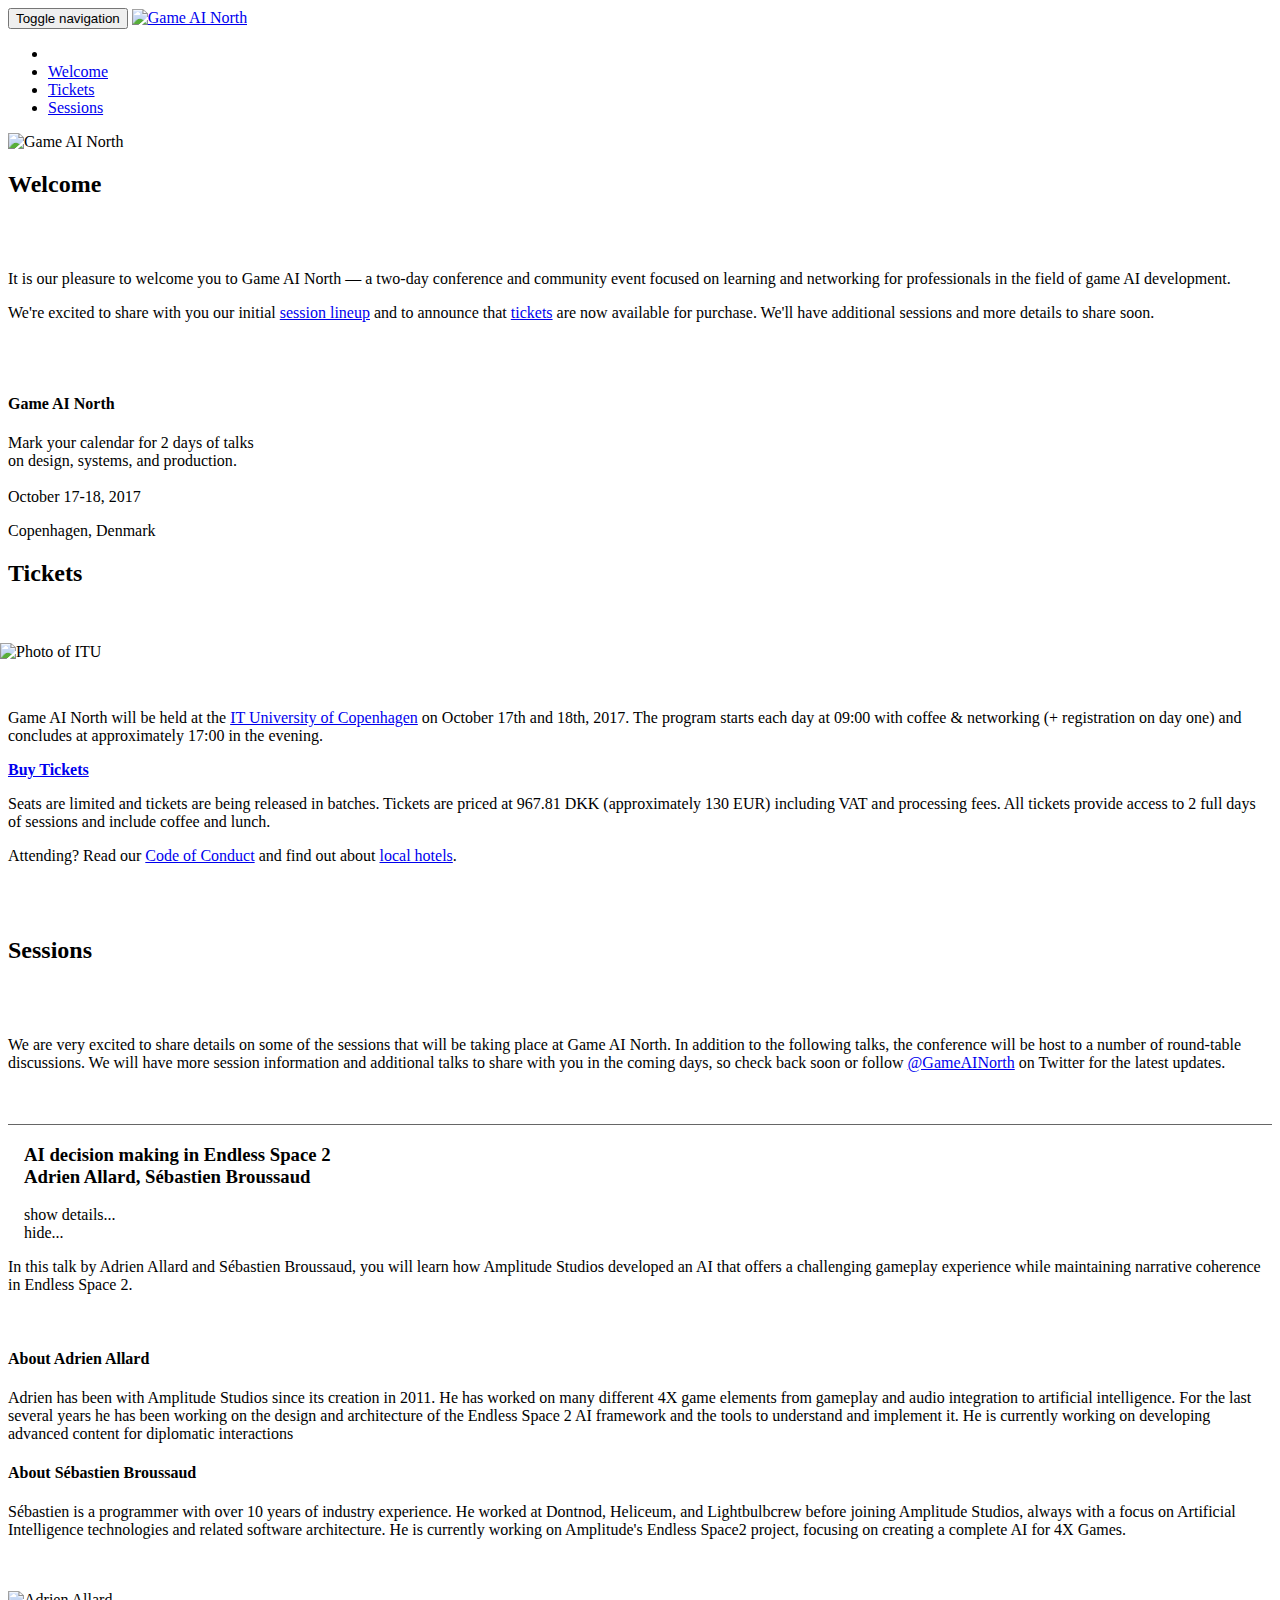
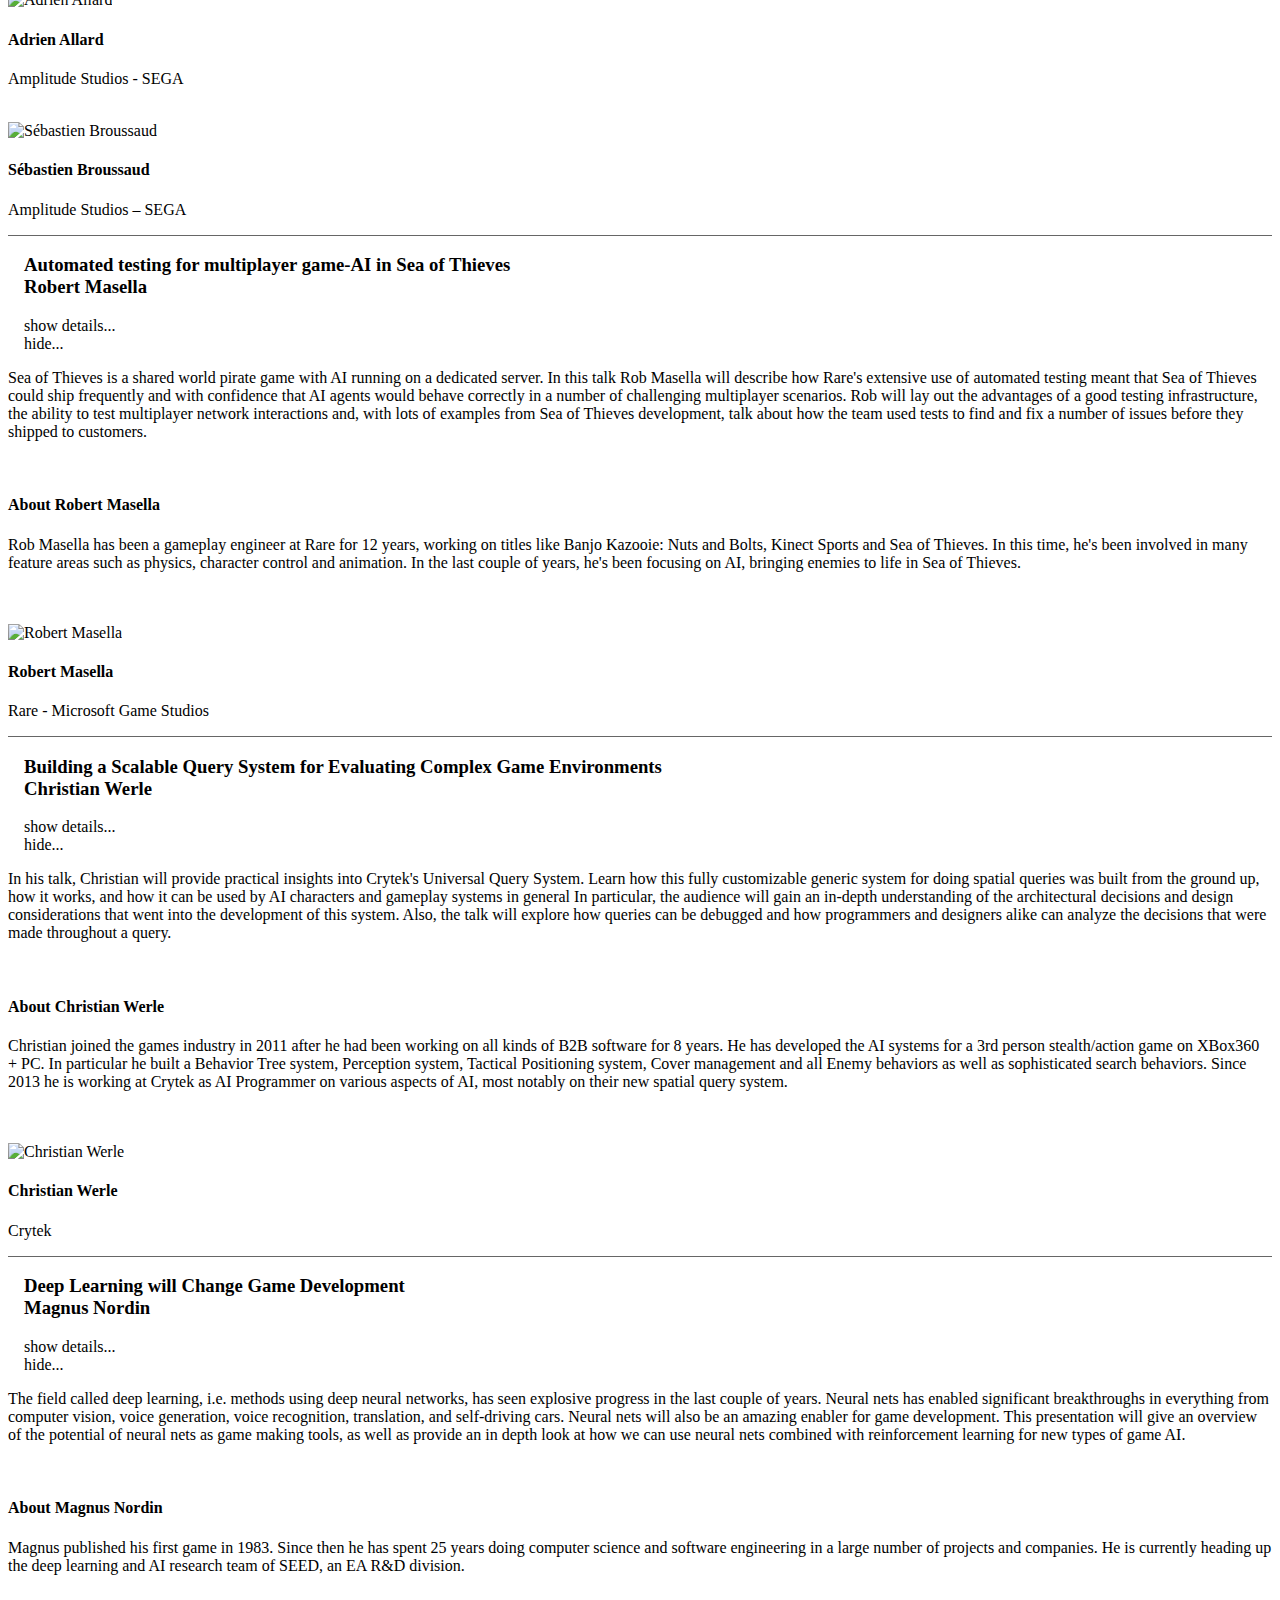
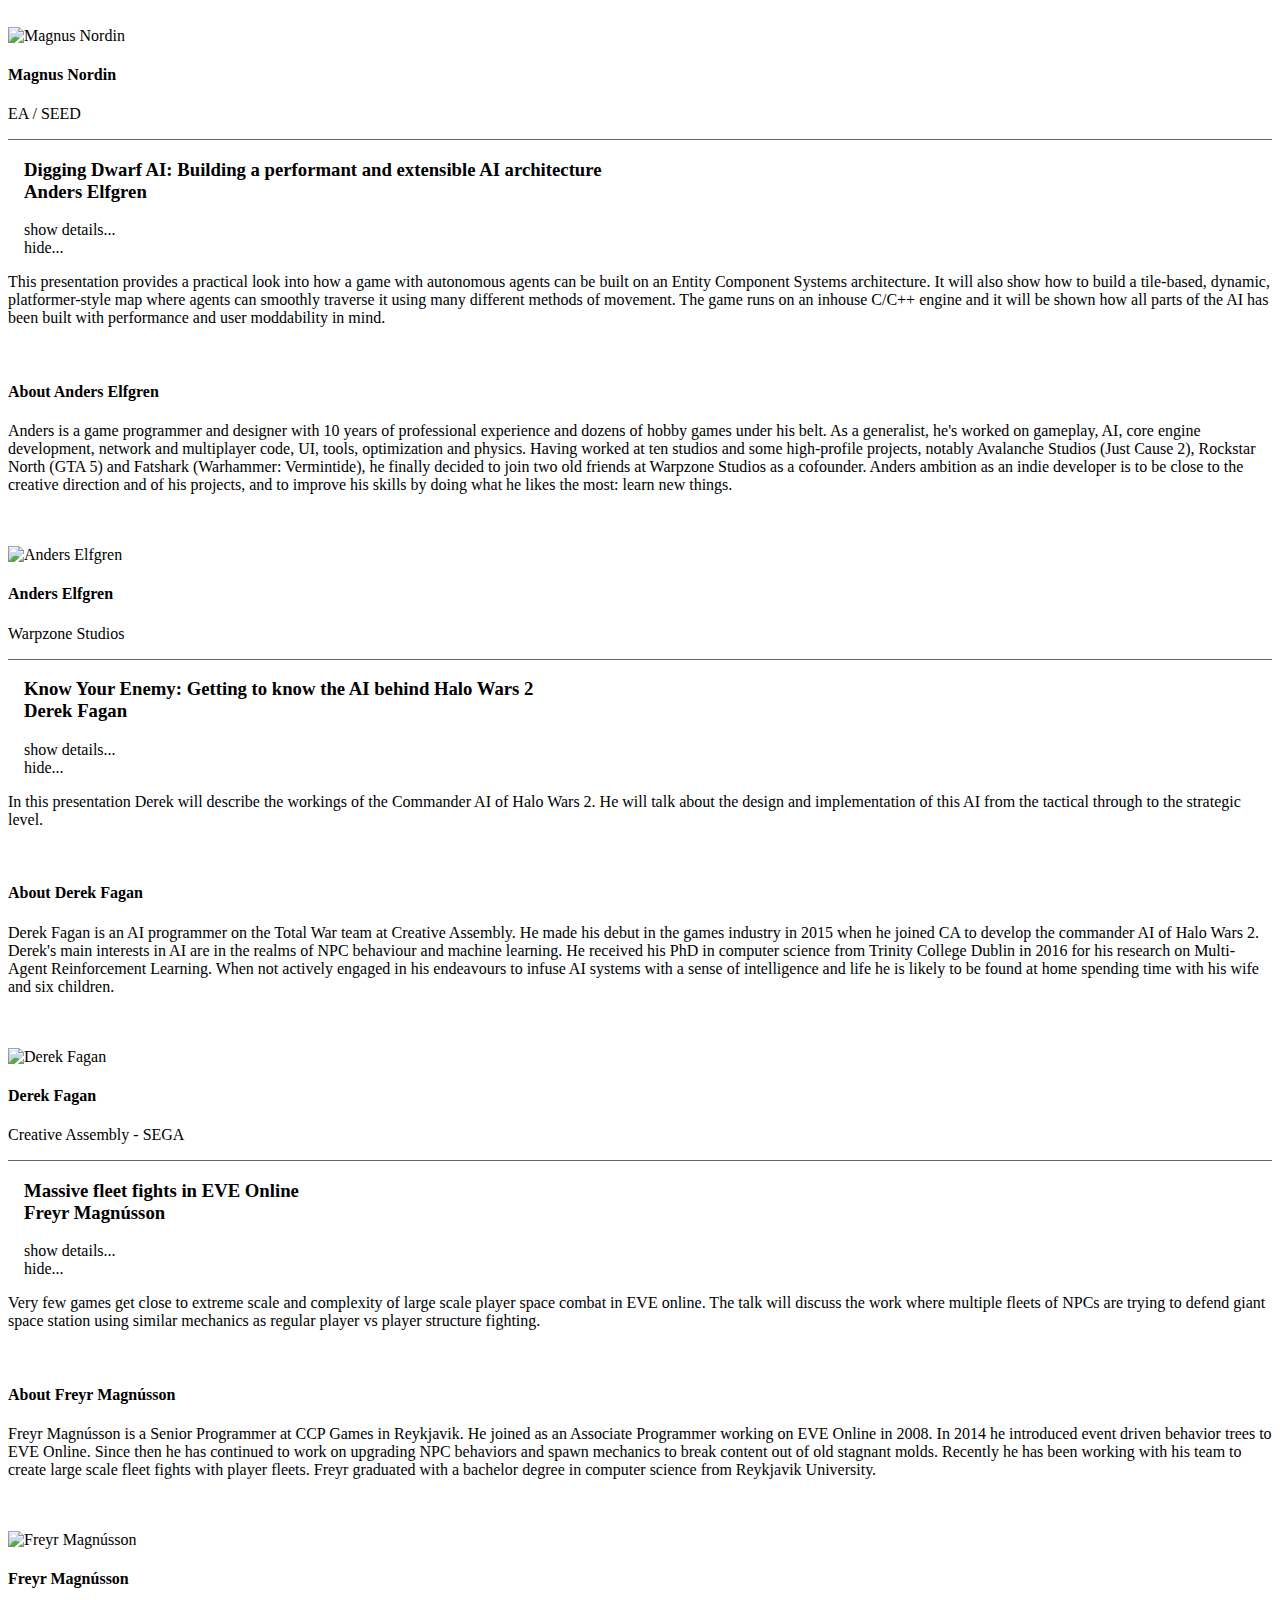
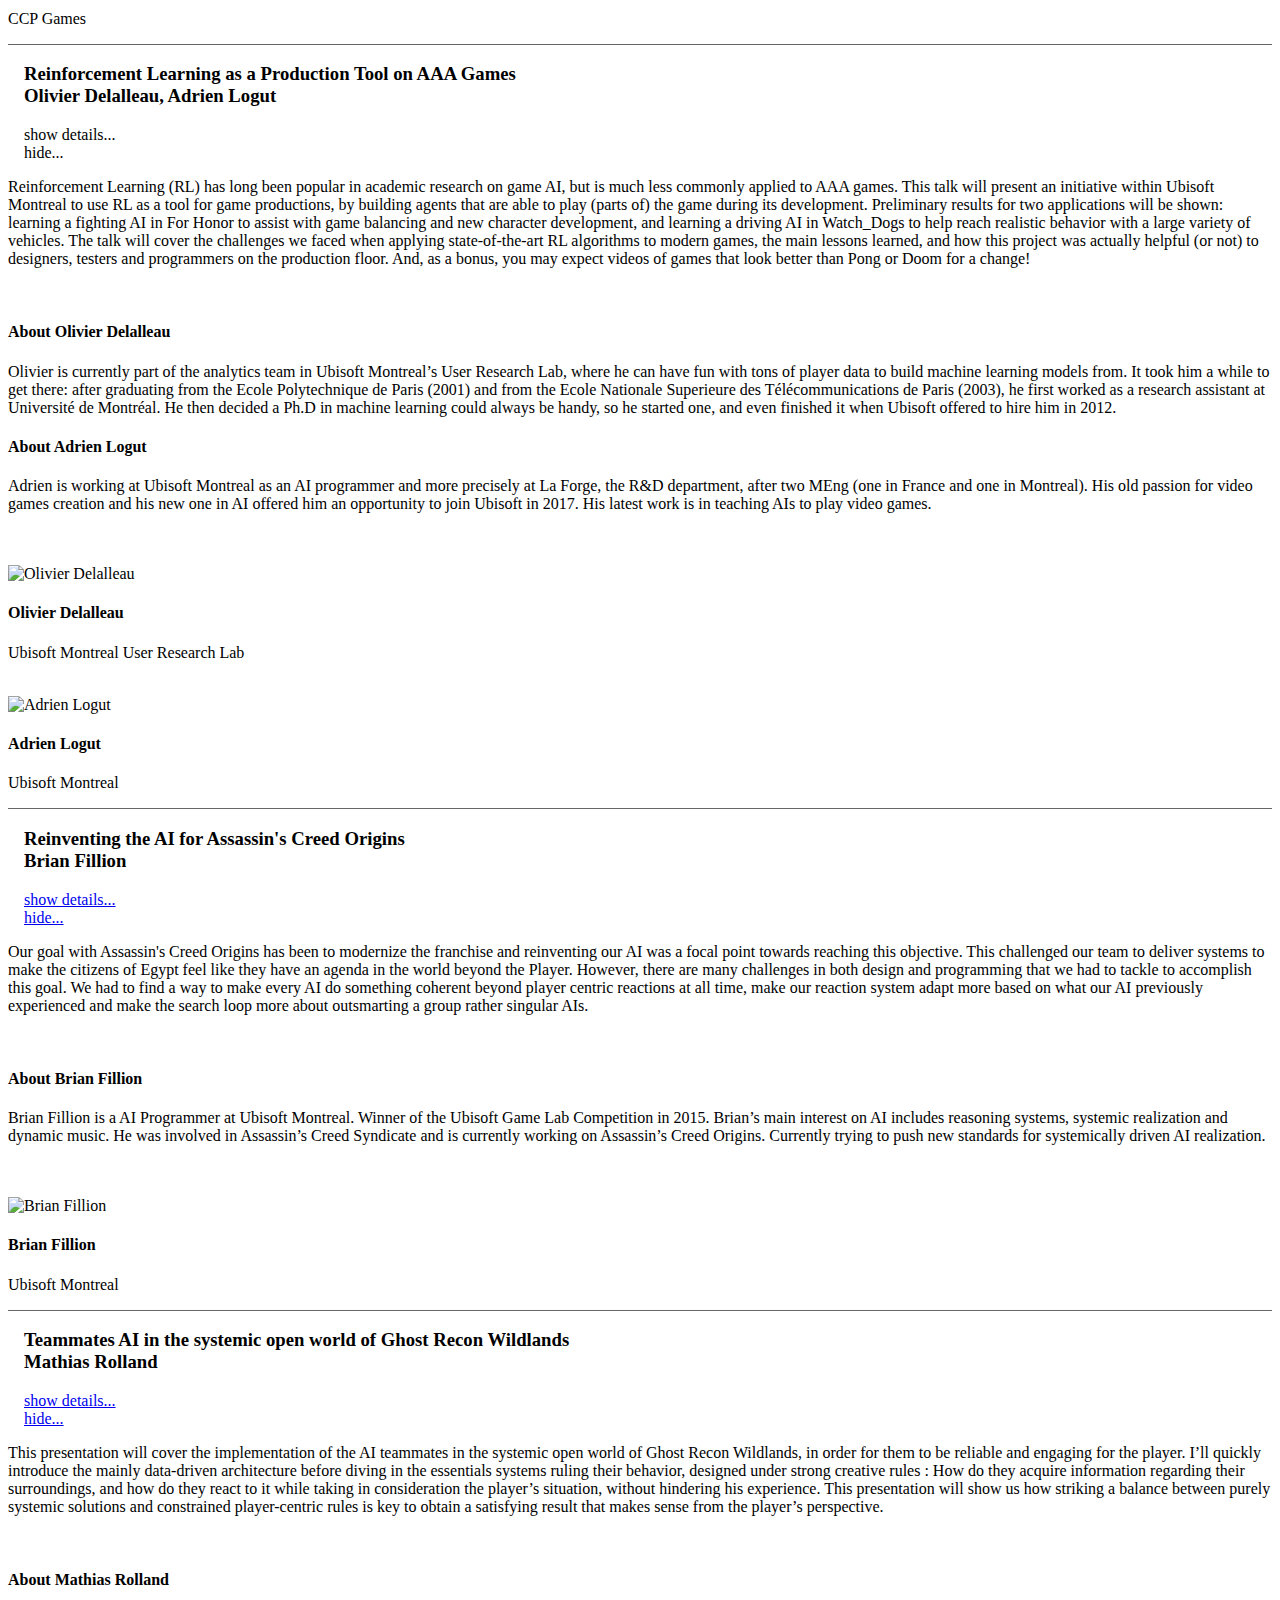
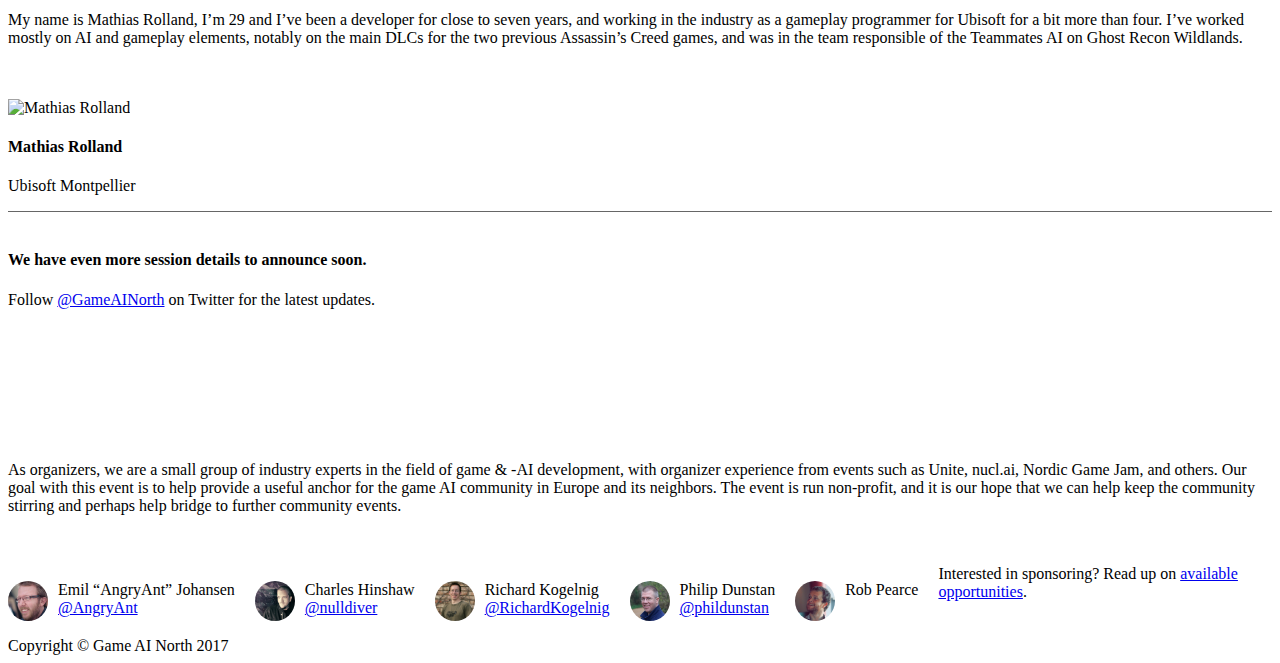
==== index.html @ 66549bcf "Whitespace" ====
<!DOCTYPE html>
<html lang="en">
	<head>
		<meta charset="utf-8">
<meta http-equiv="X-UA-Compatible" content="IE=edge">
<meta name="viewport" content="width=device-width, initial-scale=1">
<meta name="author" content="Game AI North">
<meta name="description" content="Game AI North is 2 Days of Talks on Design, Systems, and Production - Copenhagen, October 17-18 2017">

<link href="resources/css/bootstrap.min.css" rel="stylesheet">
<link href="resources/css/agency.css" rel="stylesheet">
<link href="resources/font-awesome/css/font-awesome.min.css" rel="stylesheet" type="text/css">
<link href="resources/css/custom.css" rel="stylesheet">
<link href="https://fonts.googleapis.com/css?family=Open+Sans:300" rel="stylesheet">
<!-- HTML5 Shim and Respond.js IE8 support of HTML5 elements and media queries -->
<!-- WARNING: Respond.js doesn't work if you view the page via file:// -->
<!--[if lt IE 9]>
	<script src="https://oss.maxcdn.com/libs/html5shiv/3.7.0/html5shiv.js"></script>
	<script src="https://oss.maxcdn.com/libs/respond.js/1.4.2/respond.min.js"></script>
<![endif]-->

		<title>Game AI North - Copenhagen, October 17/18 2017</title>
	</head>
	<body id="page-top" class="index">
		<!-- Navigation -->
<nav class="navbar navbar-default navbar-fixed-top">
	<div class="container">
		<div class="navbar-header page-scroll">
			<button type="button" class="navbar-toggle" data-toggle="collapse" data-target="#bs-example-navbar-collapse-1">
				<span class="sr-only">Toggle navigation</span>


				<span class="icon-bar"></span>



				<span class="icon-bar"></span>



				<span class="icon-bar"></span>


			</button>
			<a class="navbar-brand page-scroll" href="#page-top"><img src="resources/images/g_ai_n_small_logo.svg" width="90" height="30" alt="Game AI North" longdesc="The Game AI North logo - stylized crop of the letters GAIN."></a>
		</div>
		<div class="collapse navbar-collapse" id="bs-example-navbar-collapse-1">
			<ul class="nav navbar-nav navbar-right">
				<li class="hidden">
					<a href="#page-top"></a>
				</li>


		<li>
			<a class="page-scroll" href="#welcome">Welcome</a>
		</li>



		<li>
			<a class="page-scroll" href="#tickets">Tickets</a>
		</li>



		<li>
			<a class="page-scroll" href="#sessions">Sessions</a>
		</li>


			</ul>
		</div>
	</div>
</nav>


		<!-- Header -->
<header>
<div class="container">
<div class="intro-image">
<img src="resources/images/g_ai_n_logo.svg" id="mainlogo" alt="Game AI North" longdesc="The Game AI North logo: Letters 'GAIN' above the text 'Game AI North 17'.">
</div>
</div>
</header>
<!-- Welcome Section -->
<section id="welcome" class="bg-black">
<div class="container">
<div class="text-left">
<h2 class="section-heading-dk">Welcome</h2>
<br><br>
</div>
<div class="row">
<div class="col-lg-12 text-center">
<div class="col-md-8 text-left">
<p class="text-dk">It is our pleasure to welcome you to Game AI North — a two-day conference and community event focused on learning and networking for professionals in the field of game AI development.</p>
<p class="text-dk">We're excited to share with you our initial <a class="page-scroll" href="#sessions">session lineup</a> and to announce that <a class="page-scroll" href="#tickets">tickets</a> are now available for purchase. We'll have additional sessions and more details to share soon.</p>
<br><br>
</div>
<div class="col-md-4 text-right h-event">
<h4 class="row text-muted-dk p-name">Game AI North</h4>
<div class="row">
<p><span class="text-muted-dk">Mark your calendar for <span class="p-summary">2 days of talks<br>on design, systems, and production</span>.</span>
	                        <br><br>
	                        <span class="text-muted-dk"><time class="dtstart" datetime="2017-10-17">October 17</time>-<time class="dtend" datetime="2017-10-18">18</time>, 2017</span></p>
</div>
<div class="row">
<span class="text-muted-dk p-location h-adr"><span class="p-locality">Copenhagen</span>, <span class="p-country-name">Denmark</span></span>
</div>
</div>
</div>
</div>
</div>
</section>
<!-- Tickets Section -->
<section id="tickets" class="bg-darkest-gray">
<div class="container">
<div class="text-left">
<h2 class="section-heading">Tickets</h2>
<br><br>
</div>
<div class="row">
<div class="col-lg-12 text-center">
<div class="col-md-4 text-left">
<img class="col-md-12" style="padding-left:0px; padding-bottom: 2em; margin-left: -8px;" src="resources/images/itu.png" alt="Photo of ITU" longdesc="Photo of ITU by Marie-Louise Valsted, licensed under Creative Commons Attribution-Share Alike 2.0 Generic license">
</div>
<div class="col-md-8 text-left">
<p class="text-lg">Game AI North will be held at the <a href="https://en.itu.dk">IT University of Copenhagen</a> on October 17th and 18th, 2017.  The program starts each day at 09:00 with coffee &amp; networking (+ registration on day one) and concludes at approximately 17:00 in the evening.</p>
<p class="text-lg text-center"><strong><a class="buy-tickets" href="http://GameAINorth17.Eventbrite.com">Buy Tickets</a></strong><br></p>
<p class="text-lg">Seats are limited and tickets are being released in batches. Tickets are priced at 967.81 DKK (approximately 130 EUR) including VAT and processing fees. All tickets provide access to 2 full days of sessions and include coffee and lunch.</p>

<p class="text-lg">Attending? Read our <a href="http://gameainorth.com/code-of-conduct.html">Code of Conduct</a> and find out about <a href="http://gameainorth.com/hotels.html">local hotels</a>.</p>
<p class="text-center">
<p><br><br></p>
</p>
</div>
</div>
</div>
</div>
</section>
<!-- Sessions Section -->
<section id="sessions" class="bg-black">
<div class="container">
<div class="text-left row">
	<h2 class="section-heading-dk">Sessions</h2>
<br><br>
	<div class="col-md-12 text-left row">
		<p class="text-dk">We are very excited to share details on some of the sessions that will be taking place at Game AI North. In addition to the following talks, the conference will be host to a number of round-table discussions. We will have more session information and additional talks to share with you in the coming days, so check back soon or follow <a href="https://twitter.com/GameAINorth">@GameAINorth</a> on Twitter for the latest updates.</p>
	</div>
</div>
<br><br>
<!-- AI Decision Making in Endless Space 2 -->
<div id="adm" class="row session-collapsed" style="border-bottom: thin solid #666; border-top: thin solid #666;">
	<div class="col-lg-12 text-center">
		<div class="row" style="padding-left: 1em;">
			<h3 class="session-name">AI decision making in Endless Space 2 <br><span class="speaker">Adrien Allard, Sébastien Broussaud</span></h3>
			<div class="showmore">show details...</div>
			<div class="showless">hide...</div>
		</div>
		<div class="col-md-8 text-left content">
			<p class="session-text">In this talk by Adrien Allard and Sébastien Broussaud, you will learn how Amplitude Studios developed an AI that offers a challenging gameplay experience while maintaining narrative coherence in Endless Space 2.</p>
			<br>
			<h4 class="speaker-name">About Adrien Allard</h4>
			<p class="speaker-bio">Adrien has been with Amplitude Studios since its creation in 2011. He has worked on many different 4X game elements from gameplay and audio integration to artificial intelligence. For the last several years he has been working on the design and architecture of the Endless Space 2 AI framework and the tools to understand and implement it. He is currently working on developing advanced content for diplomatic interactions</p>
			<h4 class="speaker-name">About Sébastien Broussaud</h4>
			<p class="speaker-bio">Sébastien is a programmer with over 10 years of industry experience. He worked at Dontnod, Heliceum, and Lightbulbcrew before joining Amplitude Studios, always with a focus on Artificial Intelligence technologies and related software architecture. He is currently working on Amplitude's Endless Space2 project, focusing on creating a complete AI for 4X Games.</p>
			<br><br>
		</div>
		<div class="col-md-4 text-align-center content">
			<img class="speaker-photo" src="resources/images/speakers/allard.jpg" title="Adrien Allard" alt="Adrien Allard" />
			<h4 class="speaker-caption-name">Adrien Allard</h4>
			<p class="speaker-caption-title">Amplitude Studios - SEGA</p>
			<br>
			<img class="speaker-photo" src="resources/images/speakers/broussaud.jpg" title="Sébastien Broussaud" alt="Sébastien Broussaud" />
			<h4 class="speaker-caption-name">Sébastien Broussaud</h4>
			<p class="speaker-caption-title">Amplitude Studios – SEGA</p>
		</div>
	</div>
</div>

<!-- Automated testing for multiplayer game-AI in Sea of Thieves -->
<div id="at" class="row session-collapsed" style="border-bottom: thin solid #666;">
	<div class="col-lg-12 text-center">
		<div class="row" style="padding-left: 1em;">
			<h3 class="session-name">Automated testing for multiplayer game-AI in Sea of Thieves <br><span class="speaker">Robert Masella</span></h3>
			<div class="showmore">show details...</div>
			<div class="showless">hide...</div>
		</div>
		<div class="col-md-8 text-left content">
			<p class="session-text">Sea of Thieves is a shared world pirate game with AI running on a dedicated server. In this talk Rob Masella will describe how Rare's extensive use of automated testing meant that Sea of Thieves could ship frequently and with confidence that AI agents would behave correctly in a number of challenging multiplayer scenarios. Rob will lay out the advantages of a good testing infrastructure, the ability to test multiplayer network interactions and, with lots of examples from Sea of Thieves development, talk about how the team used tests to find and fix a number of issues before they shipped to customers.</p>
			<br>
			<h4 class="speaker-name">About Robert Masella</h4>
			<p class="speaker-bio">Rob Masella has been a gameplay engineer at Rare for 12 years, working on titles like Banjo Kazooie: Nuts and Bolts, Kinect Sports and Sea of Thieves. In this time, he's been involved in many feature areas such as physics, character control and animation. In the last couple of years, he's been focusing on AI, bringing enemies to life in Sea of Thieves.</p>
			<br><br>
		</div>
		<div class="col-md-4 text-align-center content">
			<img class="speaker-photo"  src="resources/images/speakers/masella.jpg" title="Robert Masella" alt="Robert Masella" />
			<h4 class="speaker-caption-name">Robert Masella</h4>
			<p class="speaker-caption-title">Rare - Microsoft Game Studios</p>
		</div>
	</div>
</div>


<!-- Building a Scalable Query System for Evaluating Complex Game Environments -->
<div id="bsqs" class="row session-collapsed" style="border-bottom: thin solid #666;">
	<div class="col-lg-12 text-center">
		<div class="row" style="padding-left: 1em;">
			<h3 class="session-name">Building a Scalable Query System for Evaluating Complex Game Environments<br><span class="speaker">Christian Werle</span></h3>
			<div class="showmore">show details...</div>
			<div class="showless">hide...</div>
		</div>
		<div class="col-md-8 text-left content">
			<p class="session-text">In his talk, Christian will provide practical insights into Crytek's Universal Query System. Learn how this fully customizable generic system for doing spatial queries was built from the ground up, how it works, and how it can be used by AI characters and gameplay systems in general In particular, the audience will gain an in-depth understanding of the architectural decisions and design considerations that went into the development of this system. Also, the talk will explore how queries can be debugged and how programmers and designers alike can analyze the decisions that were made throughout a query.</p>
			<br>
			<h4 class="speaker-name">About Christian Werle</h4>
			<p class="speaker-bio">Christian joined the games industry in 2011 after he had been working on all kinds of B2B software for 8 years. He has developed the AI systems for a 3rd person stealth/action game on XBox360 + PC. In particular he built a Behavior Tree system, Perception system, Tactical Positioning system, Cover management and all Enemy behaviors as well as sophisticated search behaviors. Since 2013 he is working at Crytek as AI Programmer on various aspects of AI, most notably on their new spatial query system.</p>
			<br><br>
		</div>
		<div class="col-md-4 text-align-center content">
			<img class="speaker-photo"  src="resources/images/speakers/werle.jpg" title="Christian Werle" alt="Christian Werle" />
			<h4 class="speaker-caption-name">Christian Werle</h4>
			<p class="speaker-caption-title">Crytek</p>
		</div>
	</div>
</div>

<!-- Deep Learning will Change Game Development -->
<div id="dlcgd" class="row session-collapsed" style="border-bottom: thin solid #666;">
	<div class="col-lg-12 text-center">
		<div class="row" style="padding-left: 1em;">
			<h3 class="session-name">Deep Learning will Change Game Development<br><span class="speaker">Magnus Nordin</span></h3>
			<div class="showmore">show details...</div>
			<div class="showless">hide...</div>
		</div>
		<div class="col-md-8 text-left content">
			<p class="session-text">	The field called deep learning, i.e. methods using deep neural networks, has seen explosive progress in the last couple of years. Neural nets has enabled significant breakthroughs in everything from computer vision, voice generation, voice recognition, translation, and self-driving cars. Neural nets will also be an amazing enabler for game development. This presentation will give an overview of the potential of neural nets as game making tools, as well as provide an in depth look at how we can use neural nets combined with reinforcement learning for new types of game AI.</p>
			<br>
			<h4 class="speaker-name">About Magnus Nordin</h4>
			<p class="speaker-bio">Magnus published his first game in 1983. Since then he has spent 25 years doing computer science and software engineering in a large number of projects and companies. He is currently heading up the deep learning and AI research team of SEED, an EA R&amp;D division.</p>
			<br><br>
		</div>
		<div class="col-md-4 text-align-center content">
			<img class="speaker-photo" src="resources/images/speakers/nordin.jpg" title="Magnus Nordin" alt="Magnus Nordin" />
			<h4 class="speaker-caption-name">Magnus Nordin</h4>
			<p class="speaker-caption-title">EA / SEED</p>
		</div>
	</div>
</div>

<!-- Digging Dwarf AI -->
<div id="ddai" class="row session-collapsed" style="border-bottom: thin solid #666;">
	<div class="col-lg-12 text-center">
		<div class="row" style="padding-left: 1em;">
			<h3 class="session-name">Digging Dwarf AI: Building a performant and extensible AI architecture<br><span class="speaker">Anders Elfgren</span></h3>
			<div class="showmore">show details...</div>
			<div class="showless">hide...</div>
		</div>
		<div class="col-md-8 text-left content">
			<p class="session-text">This presentation provides a practical look into how a game with autonomous agents can be built on an Entity Component Systems architecture. It will also show how to build a tile-based, dynamic, platformer-style map where agents can smoothly traverse it using many different methods of movement. The game runs on an inhouse C/C++ engine and it will be shown how all parts of the AI has been built with performance and user moddability in mind.</p>
			<br>
			<h4 class="speaker-name">About Anders Elfgren</h4>
			<p class="speaker-bio">Anders is a game programmer and designer with 10 years of professional experience and dozens of hobby games under his belt. As a generalist, he's worked on gameplay, AI, core engine development, network and multiplayer code, UI, tools, optimization and physics. Having worked at ten studios and some high-profile projects, notably Avalanche Studios (Just Cause 2), Rockstar North (GTA 5) and Fatshark (Warhammer: Vermintide), he finally decided to join two old friends at Warpzone Studios as a cofounder. Anders ambition as an indie developer is to be close to the creative direction and of his projects, and to improve his skills by doing what he likes the most: learn new things.</p>
			<br><br>
		</div>
		<div class="col-md-4 text-align-center content">
			<img class="speaker-photo" src="resources/images/speakers/elfgren.jpg" title="Anders Elfgren" alt="Anders Elfgren" />
			<h4 class="speaker-caption-name">Anders Elfgren</h4>
			<p class="speaker-caption-title">Warpzone Studios</p>
		</div>
	</div>
</div>

<div id="kye" class="row session-collapsed" style="border-bottom: thin solid #666;">
	<div class="col-lg-12 text-center">
		<div class="row" style="padding-left: 1em;">
			<h3 class="session-name">Know Your Enemy: Getting to know the AI behind Halo Wars 2 <br> <span class="speaker">Derek Fagan</span></h3>
			<div class="showmore">show details...</div>
			<div class="showless">hide...</div>
		</div>
		<div class="col-md-8 text-left content">
			<p class="session-text">	In this presentation Derek will describe the workings of the Commander AI of Halo Wars 2. He will talk about the design and implementation of this AI from the tactical through to the strategic level.</p>
			<br>
			<h4 class="speaker-name">About Derek Fagan</h4>
			<p class="speaker-bio">Derek Fagan is an AI programmer on the Total War team at Creative Assembly. He made his debut in the games industry in 2015 when he joined CA to develop the commander AI of Halo Wars 2. Derek's main interests in AI are in the realms of NPC behaviour and machine learning. He received his PhD in computer science from Trinity College Dublin in 2016 for his research on Multi-Agent Reinforcement Learning. When not actively engaged in his endeavours to infuse AI systems with a sense of intelligence and life he is likely to be found at home spending time with his wife and six children.</p>
			<br><br>
		</div>
		<div class="col-md-4 text-align-center content">
			<img class="speaker-photo" src="resources/images/speakers/fagan.jpg" title="Derek Fagan" alt="Derek Fagan" />
			<h4 class="speaker-caption-name">Derek Fagan</h4>
			<p class="speaker-caption-title">Creative Assembly - SEGA</p>
		</div>
	</div>
</div>

<!-- Massive fleet fights in EVE Online -->
<div id="mff" class="row session-collapsed" style="border-bottom: thin solid #666;">
	<div class="col-lg-12 text-center">
		<div class="row" style="padding-left: 1em;">
			<h3 class="session-name">Massive fleet fights in EVE Online<br> <span class="speaker">Freyr Magnússon</span></h3>
			<div class="showmore">show details...</div>
			<div class="showless">hide...</div>
		</div>
		<div class="col-md-8 text-left content">
			<p class="session-text">	Very few games get close to extreme scale and complexity of large scale player space combat in EVE online.  The talk will discuss the work where multiple fleets of NPCs are trying to defend giant space station using similar mechanics as regular player vs player structure fighting.</p>
			<br>
			<h4 class="speaker-name">About Freyr Magnússon</h4>
			<p class="speaker-bio">	Freyr Magnússon is a Senior Programmer at CCP Games in Reykjavik.  He joined as an Associate Programmer working on EVE Online in 2008.  In 2014 he introduced event driven behavior trees to EVE Online. Since then he has continued to work on upgrading NPC behaviors and spawn mechanics to break content out of old stagnant molds. Recently he has been working with his team to create  large scale fleet fights with player fleets.  Freyr graduated with a bachelor degree in computer science from Reykjavik University.</p>
			<br><br>
		</div>
		<div class="col-md-4 text-align-center content">
			<img class="speaker-photo" src="resources/images/speakers/magnusson.jpg" title="Freyr Magnússon" alt="Freyr Magnússon" />
			<h4 class="speaker-caption-name">Freyr Magnússon</h4>
			<p class="speaker-caption-title">CCP Games</p>
		</div>
	</div>
</div>

<!-- Reinforcement Learning as a Production Tool on AAA Games -->
<div id="rlpt" class="row session-collapsed" style="border-bottom: thin solid #666;">
	<div class="col-lg-12 text-center">
		<div class="row" style="padding-left: 1em;">
			<h3 class="session-name">Reinforcement Learning as a Production Tool on AAA Games <br><span class="speaker">Olivier Delalleau, Adrien Logut</span></h3>
			<div class="showmore">show details...</div>
			<div class="showless">hide...</div>
		</div>
		<div class="col-md-8 text-left content">
			<p class="session-text">Reinforcement Learning (RL) has long been popular in academic research on game AI, but is much less commonly applied to AAA games. This talk will present an initiative within Ubisoft Montreal to use RL as a tool for game productions, by building agents that are able to play (parts of) the game during its development. Preliminary results for two applications will be shown: learning a fighting AI in For Honor to assist with game balancing and new character development, and learning a driving AI in Watch_Dogs to help reach realistic behavior with a large variety of vehicles. The talk will cover the challenges we faced when applying state-of-the-art RL algorithms to modern games, the main lessons learned, and how this project was actually helpful (or not) to designers, testers and programmers on the production floor. And, as a bonus, you may expect videos of games that look better than Pong or Doom for a change!</p>
			<br>
			<h4 class="speaker-name">About Olivier Delalleau</h4>
			<p class="speaker-bio">Olivier is currently part of the analytics team in Ubisoft Montreal’s User Research Lab, where he can have fun with tons of player data to build machine learning models from. It took him a while to get there: after graduating from the Ecole Polytechnique de Paris (2001) and from the Ecole Nationale Superieure des Télécommunications de Paris (2003), he first worked as a research assistant at Université de Montréal. He then decided a Ph.D in machine learning could always be handy, so he started one, and even finished it when Ubisoft offered to hire him in 2012.</p>
			<h4 class="speaker-name">About Adrien Logut</h4>
			<p class="speaker-bio">Adrien is working at Ubisoft Montreal as an AI programmer and more precisely at La Forge, the R&D department, after two MEng (one in France and one in Montreal). His old passion for video games creation and his new one in AI offered him an opportunity to join Ubisoft in 2017. His latest work is in teaching AIs to play video games.</p>

			<br><br>

		</div>
		<div class="col-md-4 text-align-center content">
			<img class="speaker-photo" src="resources/images/speakers/delalleau.jpg" title="Olivier Delalleau" alt="Olivier Delalleau" />
			<h4 class="speaker-caption-name">Olivier Delalleau</h4>
			<p class="speaker-caption-title">Ubisoft Montreal User Research Lab</p>
			<br>
			<img class="speaker-photo" src="resources/images/speakers/logut.jpg" title="Adrien Logut" alt="Adrien Logut" />
			<h4 class="speaker-caption-name">Adrien Logut</h4>
			<p class="speaker-caption-title">Ubisoft Montreal</p>
		</div>
	</div>
</div>

<!-- Reinventing the AI for Assassin's Creed Origins -->
<div id="rai" class="row session-collapsed" style="border-bottom: thin solid #666;">
	<div class="col-lg-12 text-center">
		<div class="row" style="padding-left: 1em;">
			<h3 class="session-name">Reinventing the AI for Assassin's Creed Origins <br><span class="speaker">Brian Fillion</span></h3>
			<div class="showmore"><a href="#">show details...</a></div>
			<div class="showless"><a href="#">hide...</a></div>
		</div>
		<div class="col-md-8 text-left content">
			<p class="session-text">Our goal with Assassin's Creed Origins has been to modernize the franchise and reinventing our AI was a focal point towards reaching this objective. This challenged our team to deliver systems to make the citizens of Egypt feel like they have an agenda in the world beyond the Player. However, there are many challenges in both design and programming that we had to tackle to accomplish this goal. We had to find a way to make every AI do something coherent beyond player centric reactions at all time, make our reaction system adapt more based on what our AI previously experienced and make the search loop more about outsmarting a group rather singular AIs.</p>
			<br>
			<h4 class="speaker-name">About Brian Fillion</h4>
			<p class="speaker-bio">Brian Fillion is a AI Programmer at Ubisoft Montreal. Winner of the Ubisoft Game Lab Competition in 2015. Brian’s main interest on AI includes reasoning systems, systemic realization and dynamic music. He was involved in Assassin’s Creed Syndicate and is currently working on Assassin’s Creed Origins. Currently trying to push new standards for systemically driven AI realization.</p>

			<br><br>

		</div>
		<div class="col-md-4 text-align-center content">
			<img class="speaker-photo" src="resources/images/speakers/fillion.jpg" title="Brian Fillion" alt="Brian Fillion" />
			<h4 class="speaker-caption-name">Brian Fillion</h4>
			<p class="speaker-caption-title">Ubisoft Montreal</p>
		</div>
	</div>
</div>

<!-- Teammates AI in the systemic open world of Ghost Recon Wildlands -->
<div id="tai" class="row session-collapsed" style="border-bottom: thin solid #666;">
	<div class="col-lg-12 text-center">
		<div class="row" style="padding-left: 1em;">
			<h3 class="session-name">Teammates AI in the systemic open world of Ghost Recon Wildlands<br><span class="speaker">Mathias Rolland</span></h3>
			<div class="showmore"><a href="#">show details...</a></div>
			<div class="showless"><a href="#">hide...</a></div>
		</div>
		<div class="col-md-8 text-left content">
			<p class="session-text">This presentation will cover the implementation of the AI teammates in the systemic open world of Ghost Recon Wildlands, in order for them to be reliable and engaging for the player. I’ll quickly introduce the mainly data-driven architecture before diving in the essentials systems ruling their behavior, designed under strong creative rules : How do they acquire information regarding their surroundings, and how do they react to it while taking in consideration the player’s situation, without hindering his experience. This presentation will show us how striking a balance between purely systemic solutions and constrained player-centric rules is key to obtain a satisfying result that makes sense from the player’s perspective.</p>
			<br>
			<h4 class="speaker-name">About Mathias Rolland</h4>
			<p class="speaker-bio">My name is Mathias Rolland, I’m 29 and I’ve been a developer for close to seven years, and working in the industry as a gameplay programmer for Ubisoft for a bit more than four. I’ve worked mostly on AI and gameplay elements, notably on the main DLCs for the two previous Assassin’s Creed games, and was in the team responsible of the Teammates AI on Ghost Recon Wildlands.</p>
			<br><br>
		</div>
		<div class="col-md-4 text-align-center content">
			<img class="speaker-photo" src="resources/images/speakers/rolland.jpg" title="Mathias Rolland" alt="Mathias Rolland" />
			<h4 class="speaker-caption-name">Mathias Rolland</h4>
			<p class="speaker-caption-title">Ubisoft Montpellier</p>
		</div>
	</div>
</div>

</div>
<div class="container text-align-center">
<div class="row text-center"><br>
<h4 class="text-dk text-align-center">We have even more session details to announce soon.</h4><p class="text-dk">Follow <a href="https://twitter.com/GameAINorth">@GameAINorth</a> on Twitter for the latest updates.</p>
</div>
</div>
</section>
<!-- Footer -->
<footer class="bg-darkest-gray">
<div class="container">
<br><br>
            <h2 class="section-heading" style="color:#fff">About Us</h2>
<br>
<div class="col-lg-12 text-left">
<p class="text-lg">As organizers, we are a small group of industry experts in the field of game &amp; -AI development, with organizer experience from events such as Unite, nucl.ai, Nordic Game Jam, and others. Our goal with this event is to help provide a useful anchor for the game AI community in Europe and its neighbors. The event is run non-profit, and it is our hope that we can help keep the community stirring and perhaps help bridge to further community events.</p>
<p><br></p>
<p class="organizer-box"><span class="organizer-image"><a href="http://twitter.com/AngryAnt"><img src="resources/images/emil.jpg" title="Emil &quot;AngryAnt&quot; Johansen" alt="Emil &quot;AngryAnt&quot; Johansen" /></a></span> <span class="organizer-name">Emil &#8220;AngryAnt&#8221; Johansen<br><a href="http://twitter.com/AngryAnt">@AngryAnt</a></span></p>
<p class="organizer-box"><span class="organizer-image"><a href="http://twitter.com/nulldiver"><img src="resources/images/charles.jpg" title="Charles Hinshaw" alt="Charles Hinshaw" /></a></span> <span class="organizer-name">Charles Hinshaw<br><a href="http://twitter.com/nulldiver">@nulldiver</a></span></p>
<p class="organizer-box"><span class="organizer-image"><a href="http://twitter.com/RichardKogelnig"><img src="resources/images/richard.jpg" title="Richard Kogelnig" alt="Richard Kogelnig" /></a></span> <span class="organizer-name">Richard Kogelnig<br><a href="http://twitter.com/RichardKogelnig">@RichardKogelnig</a></span></p>
<p class="organizer-box"><span class="organizer-image"><a href="http://twitter.com/phildunstan"><img src="resources/images/phil.jpg" title="Philip Dunstan" alt="Philip Dunstan" /></a></span> <span class="organizer-name">Philip Dunstan<br><a href="http://twitter.com/phildunstan">@phildunstan</a></span></p>
<p class="organizer-box"><span class="organizer-image"><img src="resources/images/rob.jpg" title="Rob Pearce" alt="Rob Pearce" /></span> <span class="organizer-name">Rob Pearce</span></p>
<p class="sponsor-box2 text-muted-lg">Interested in sponsoring? Read up on <a href="resources/sponsor.pdf">available opportunities</a>.</p>
<br>
</div>
<div class="text-center" style="clear: both">
<span class="copyright text-muted">Copyright &copy; Game AI North 2017</span>
</div>
</div>
</footer>




		<!-- jQuery -->
<script src="resources/js/jquery.js"></script>

<!-- Bootstrap Core JavaScript -->
<script src="resources/js/bootstrap.min.js"></script>

<!-- Plugin JavaScript -->
<script src="http://cdnjs.cloudflare.com/ajax/libs/jquery-easing/1.3/jquery.easing.min.js"></script>
<script src="resources/js/classie.js"></script>
<script src="resources/js/cbpAnimatedHeader.js"></script>

<!-- Contact Form JavaScript -->
<script src="resources/js/jqBootstrapValidation.js"></script>
<script src="resources/js/contact_me.js"></script>

<!-- Custom Theme JavaScript -->
<script src="resources/js/agency.js"></script>

	</body>
</html>
---- resources/css/custom.css ----
.organizer-box
{
	float: left;
	clear: none;
	padding-right: 20px;
}

.organizer-image
{
	display: block;
	float: left;
	margin-right: 10px;

	width: 40px;
	height: 40px;
	border-radius: 50%;
	overflow:hidden;
}

.organizer-image img
{
	width: 40px;
	height: 40px;
}

.organizer-name
{
	float: right;
}
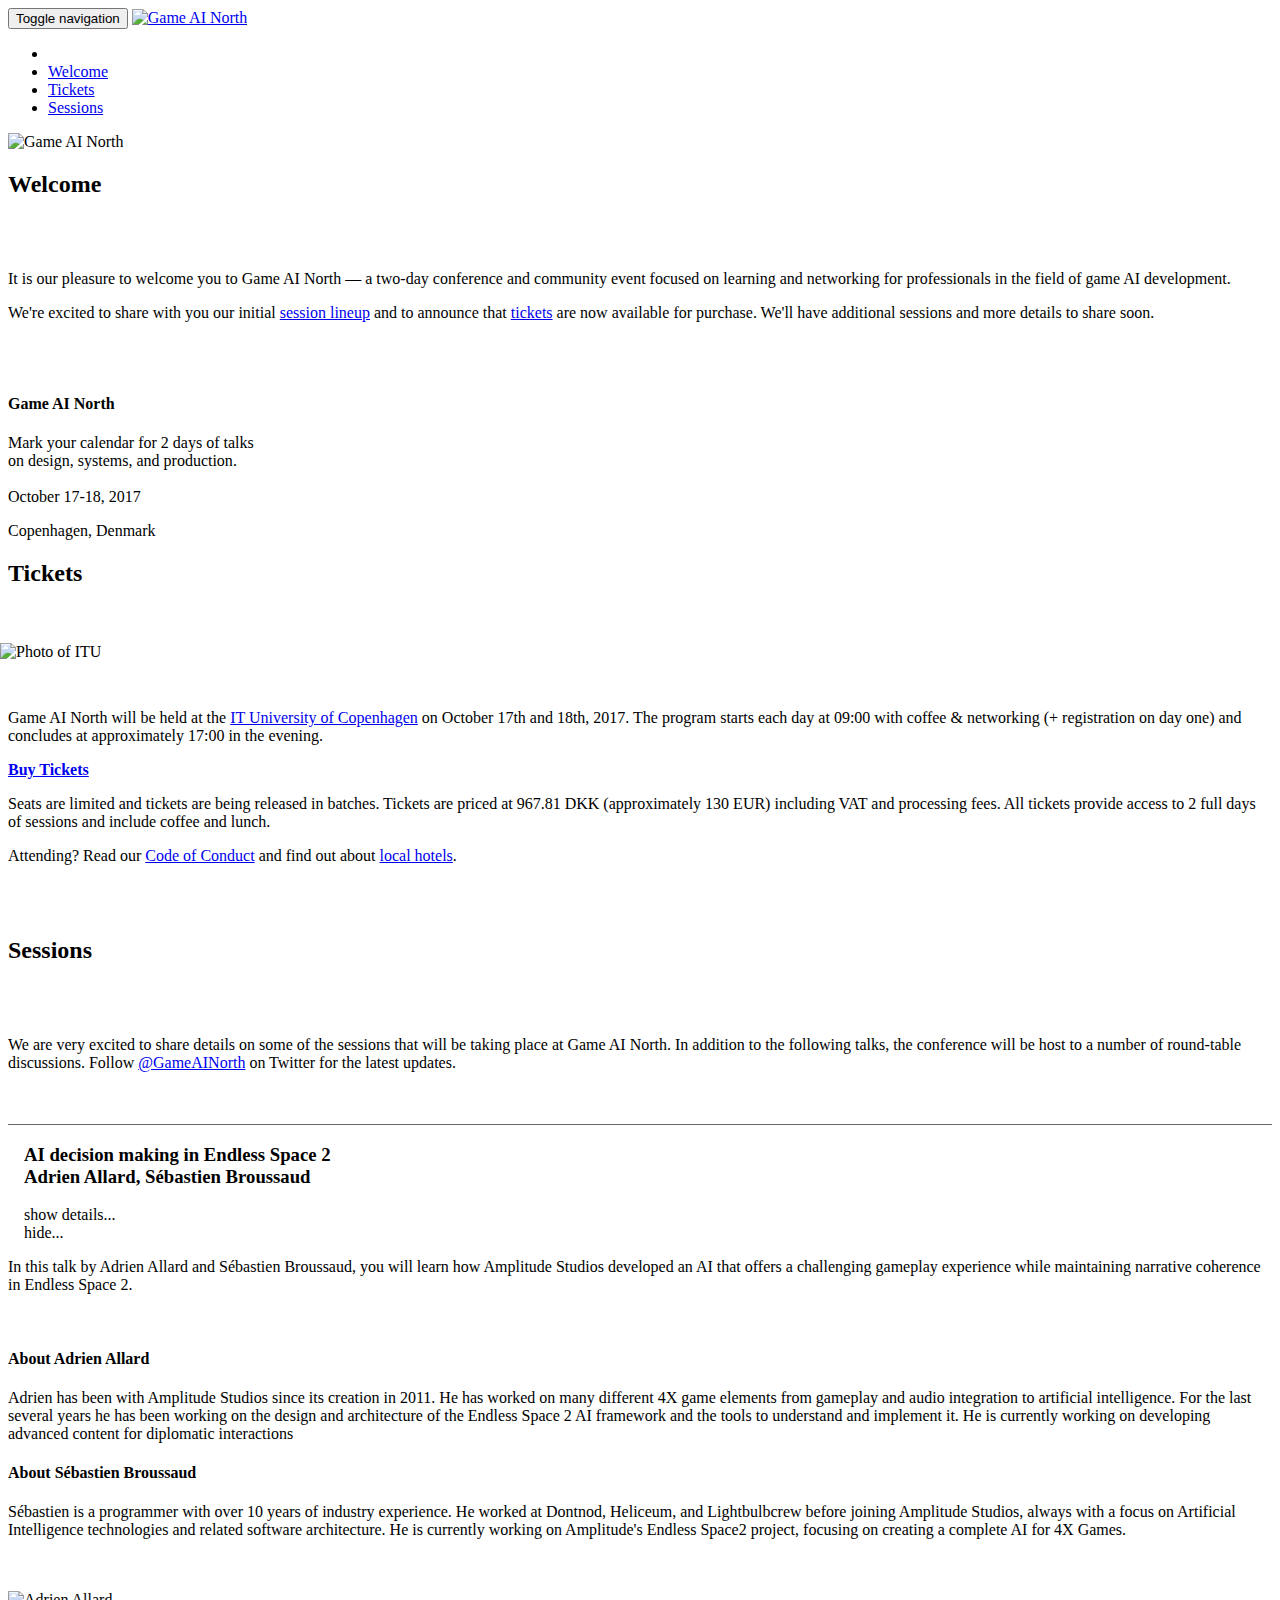
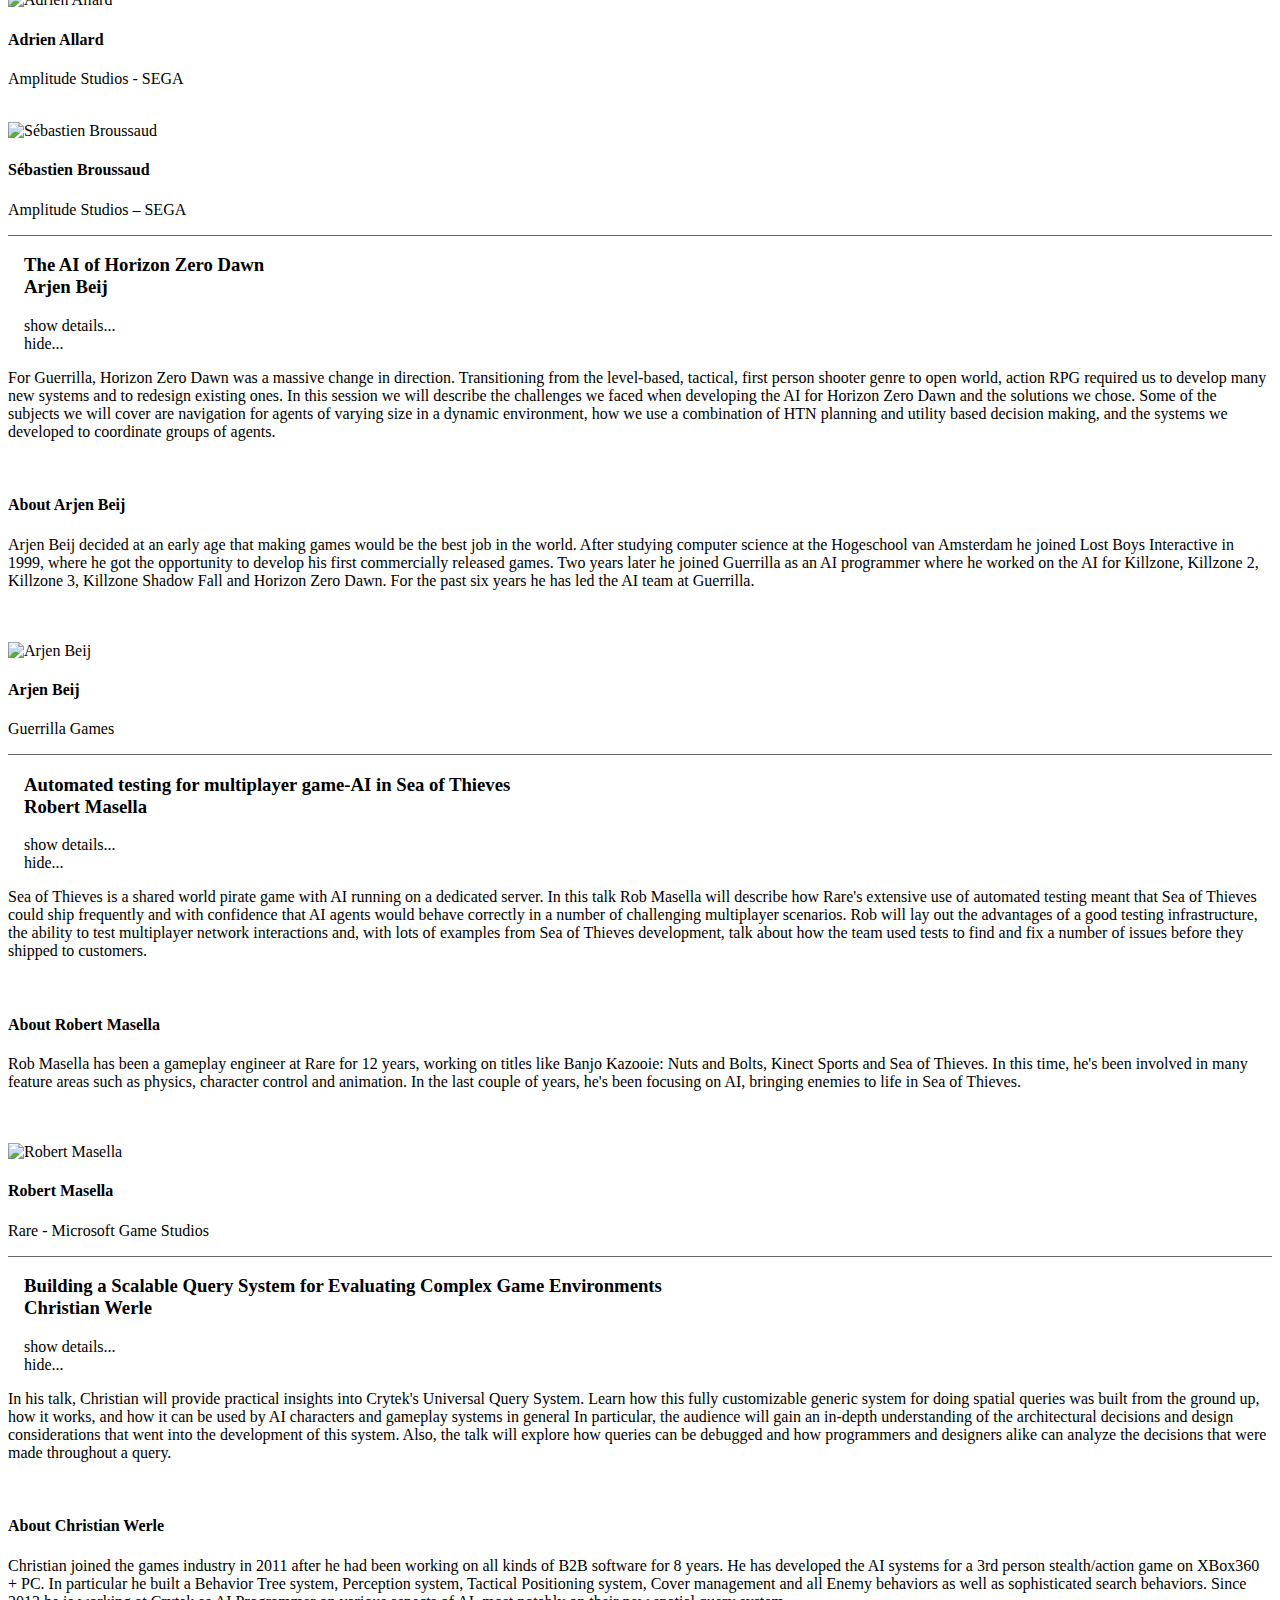
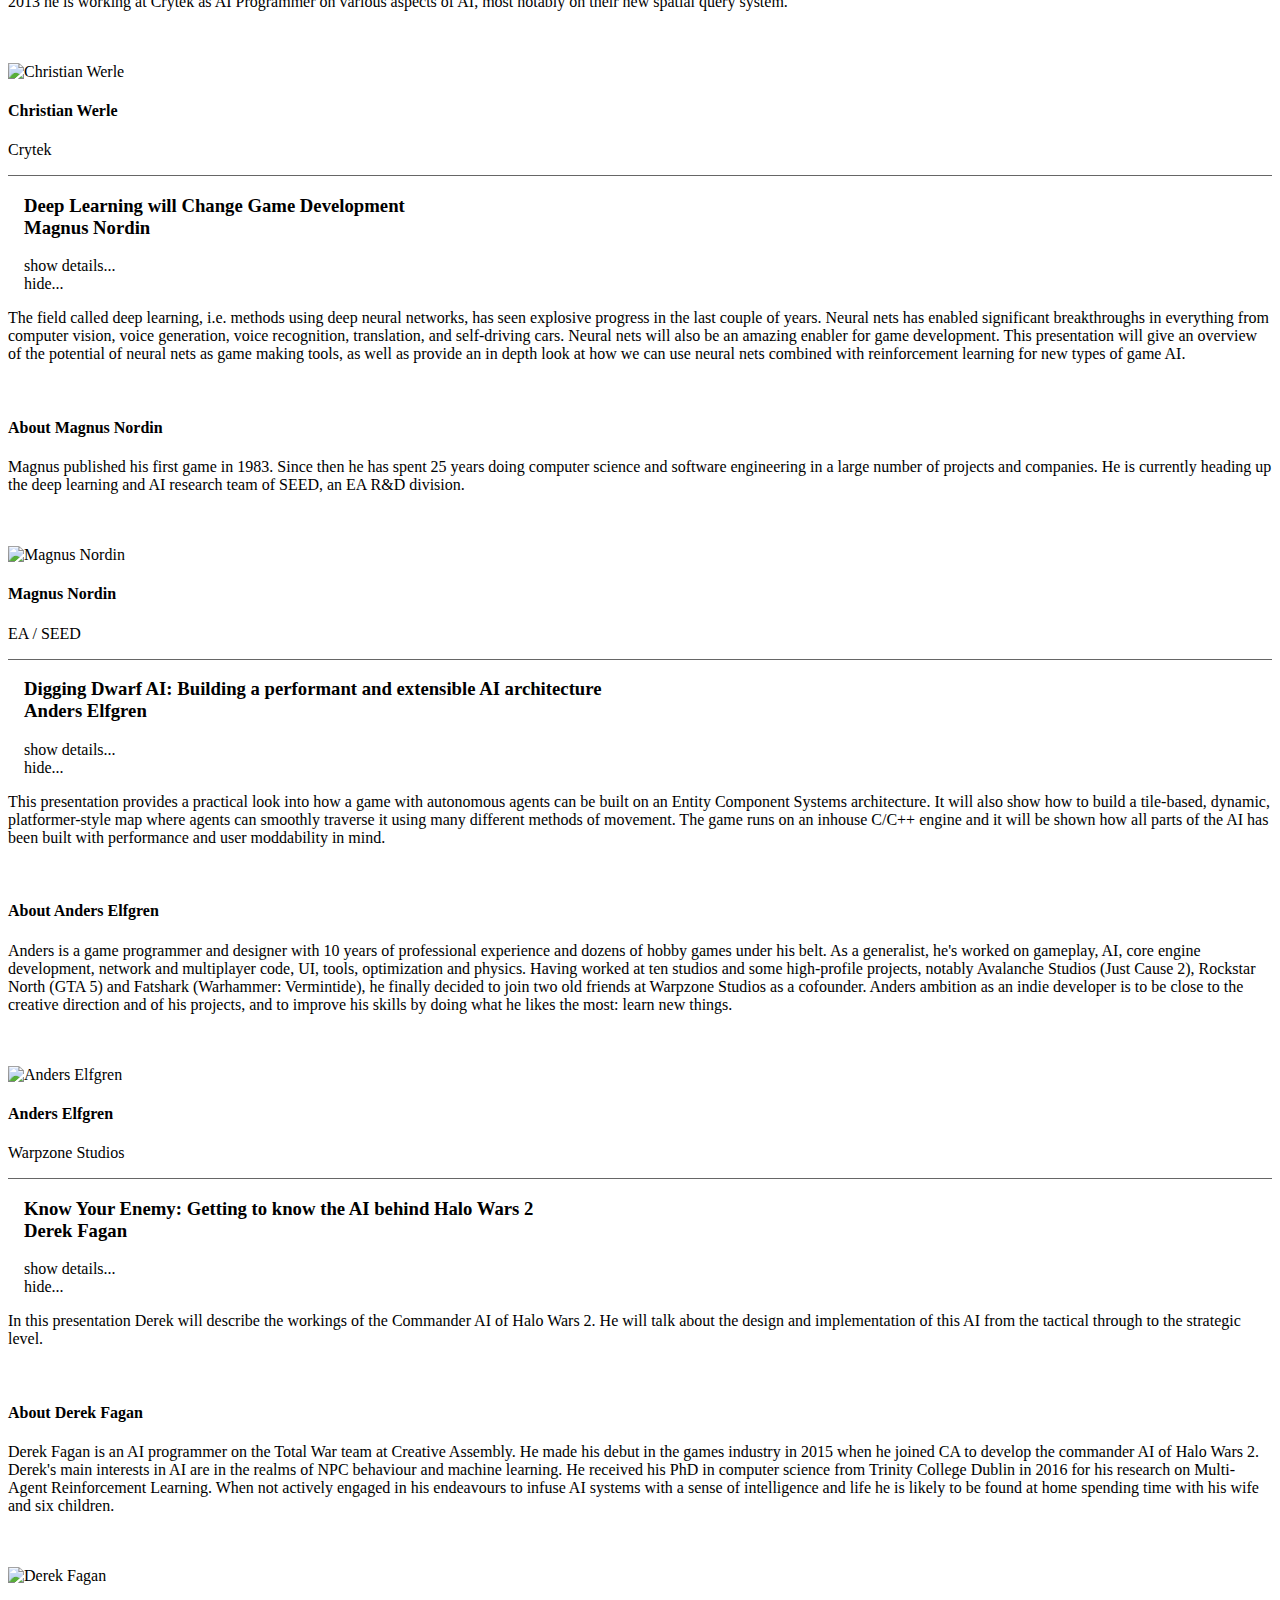
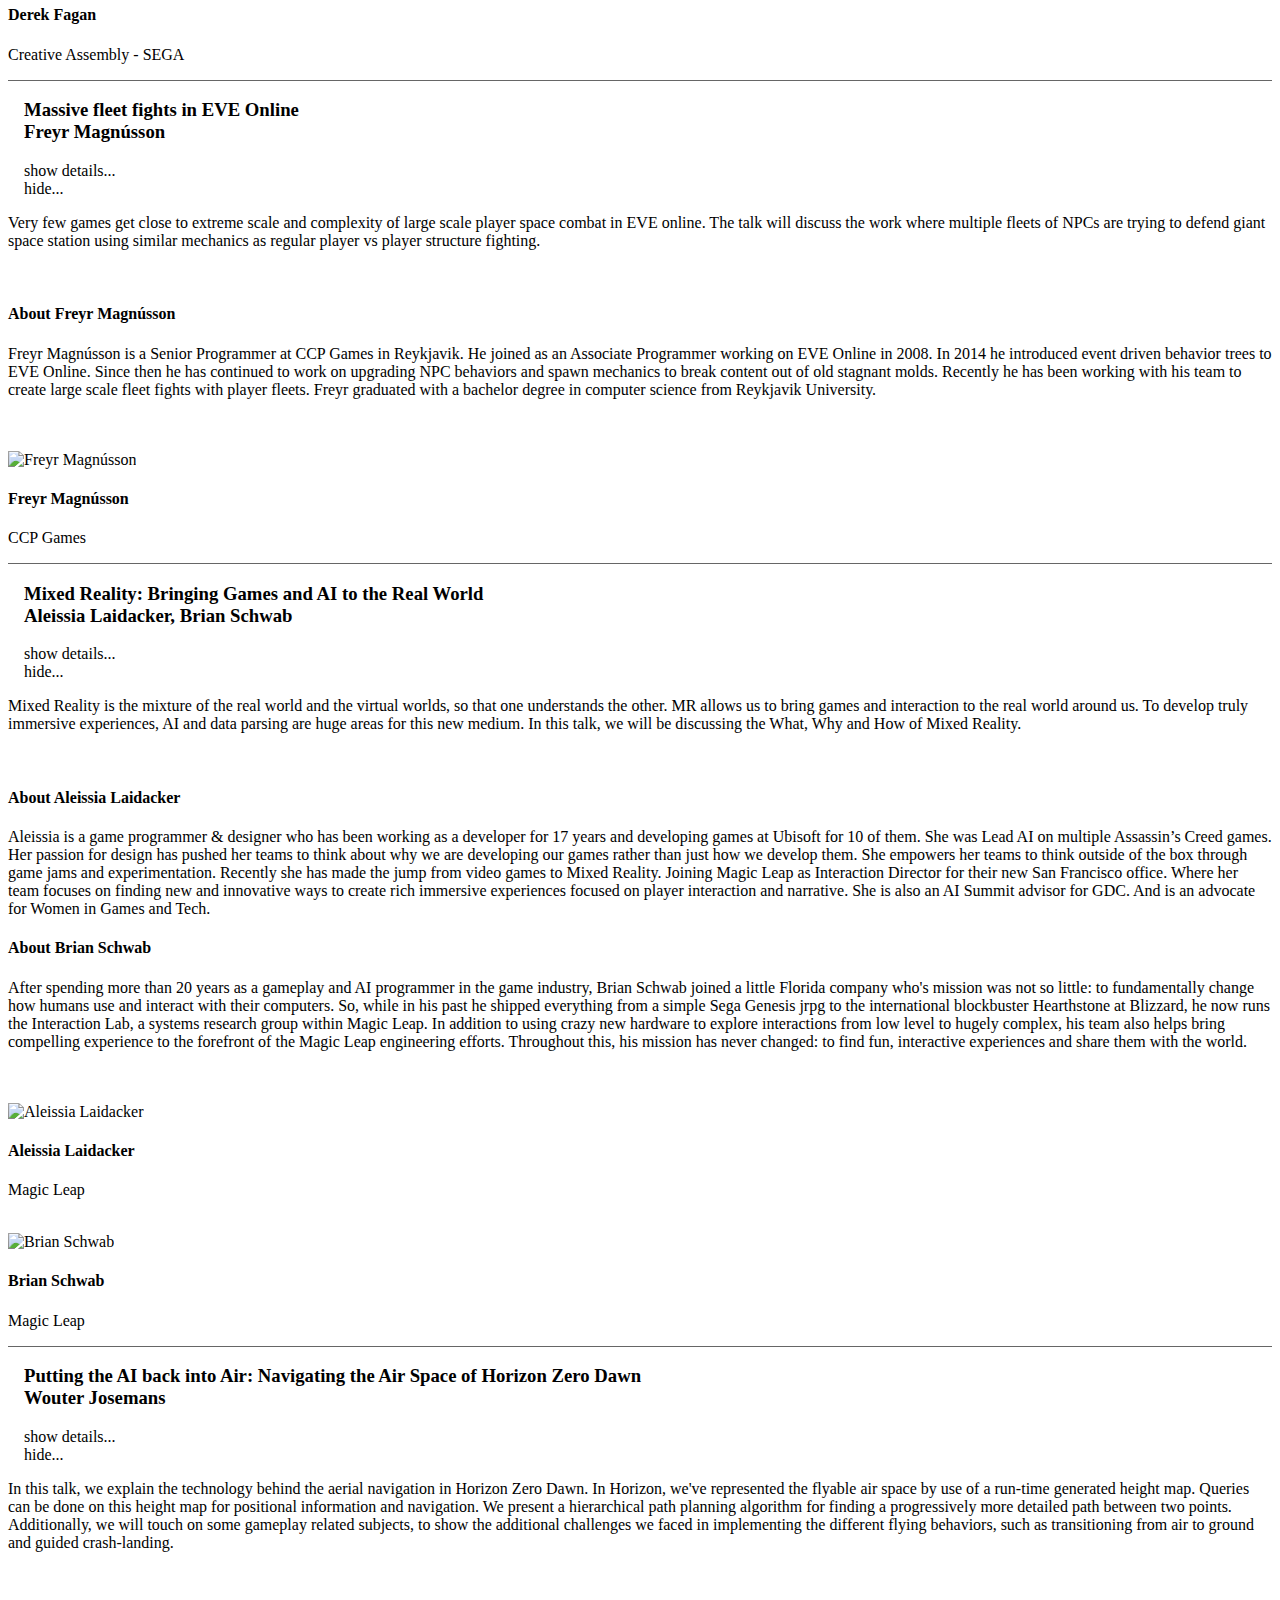
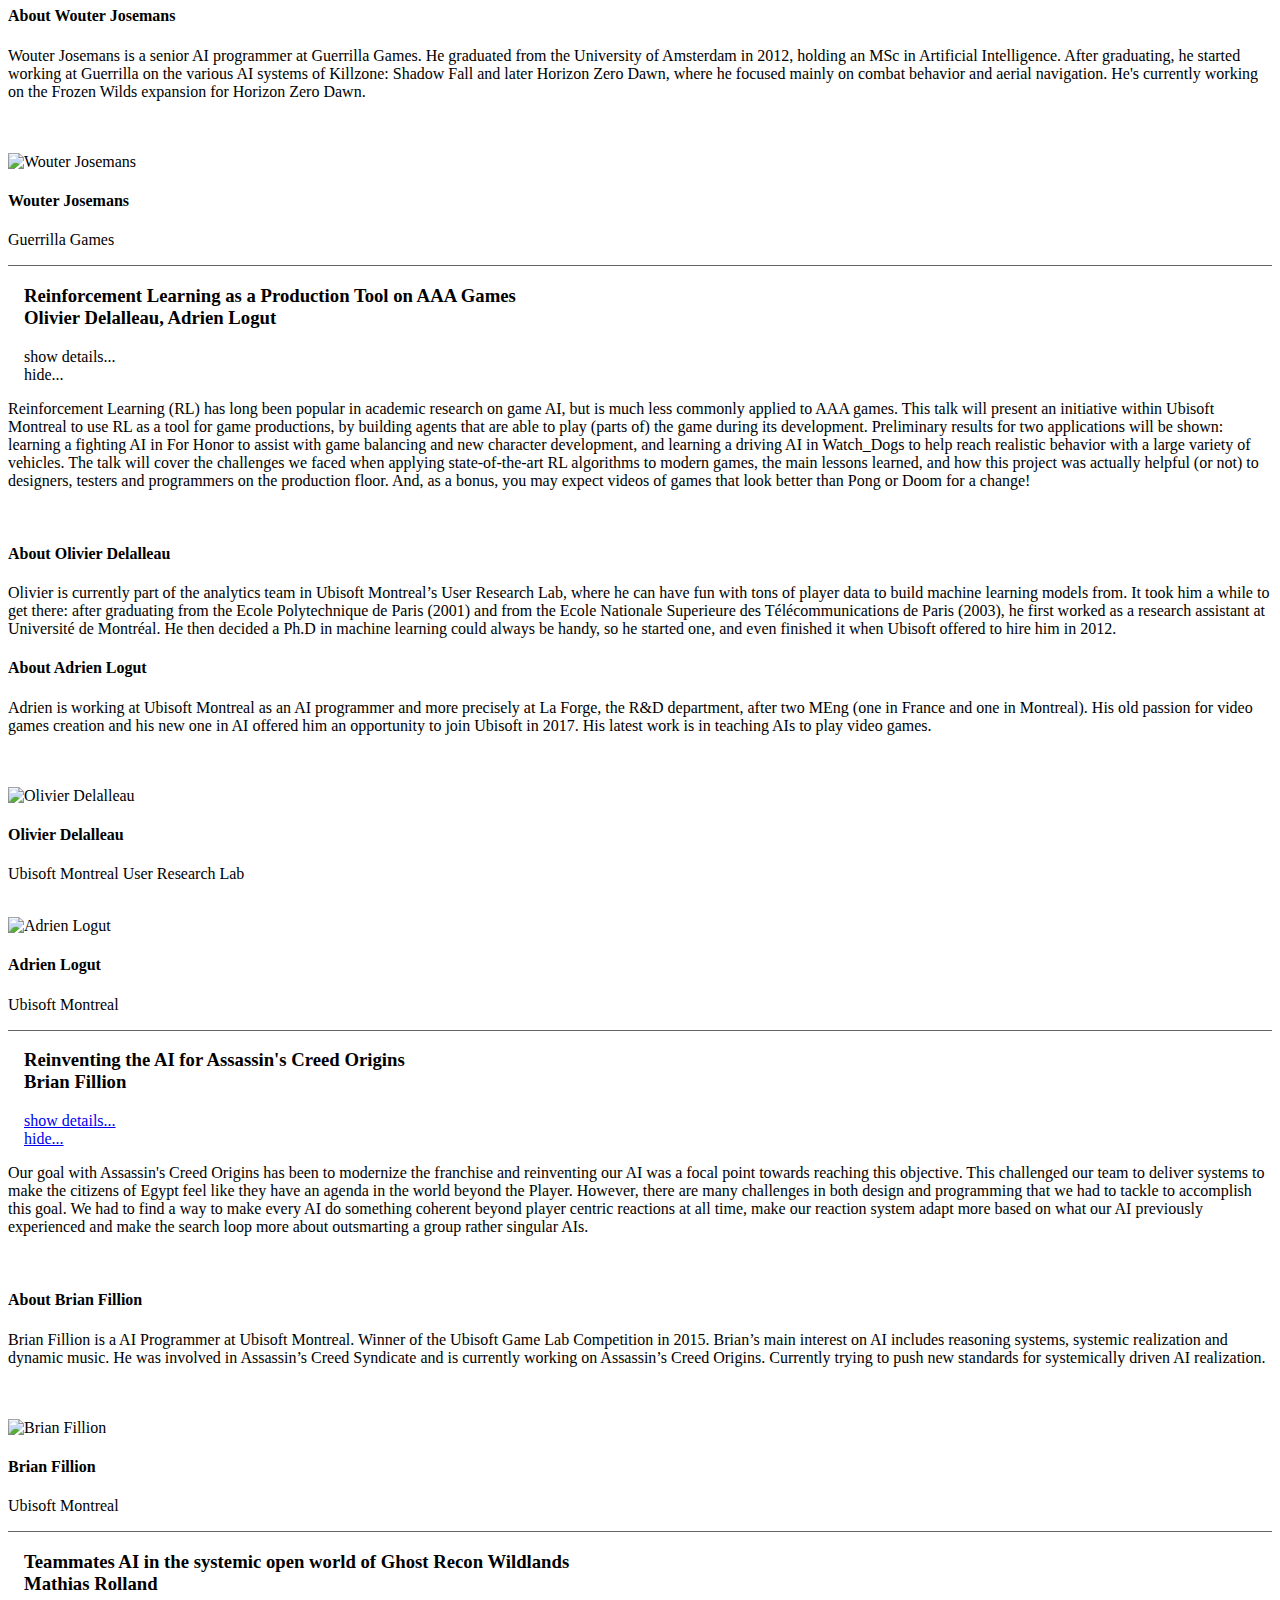
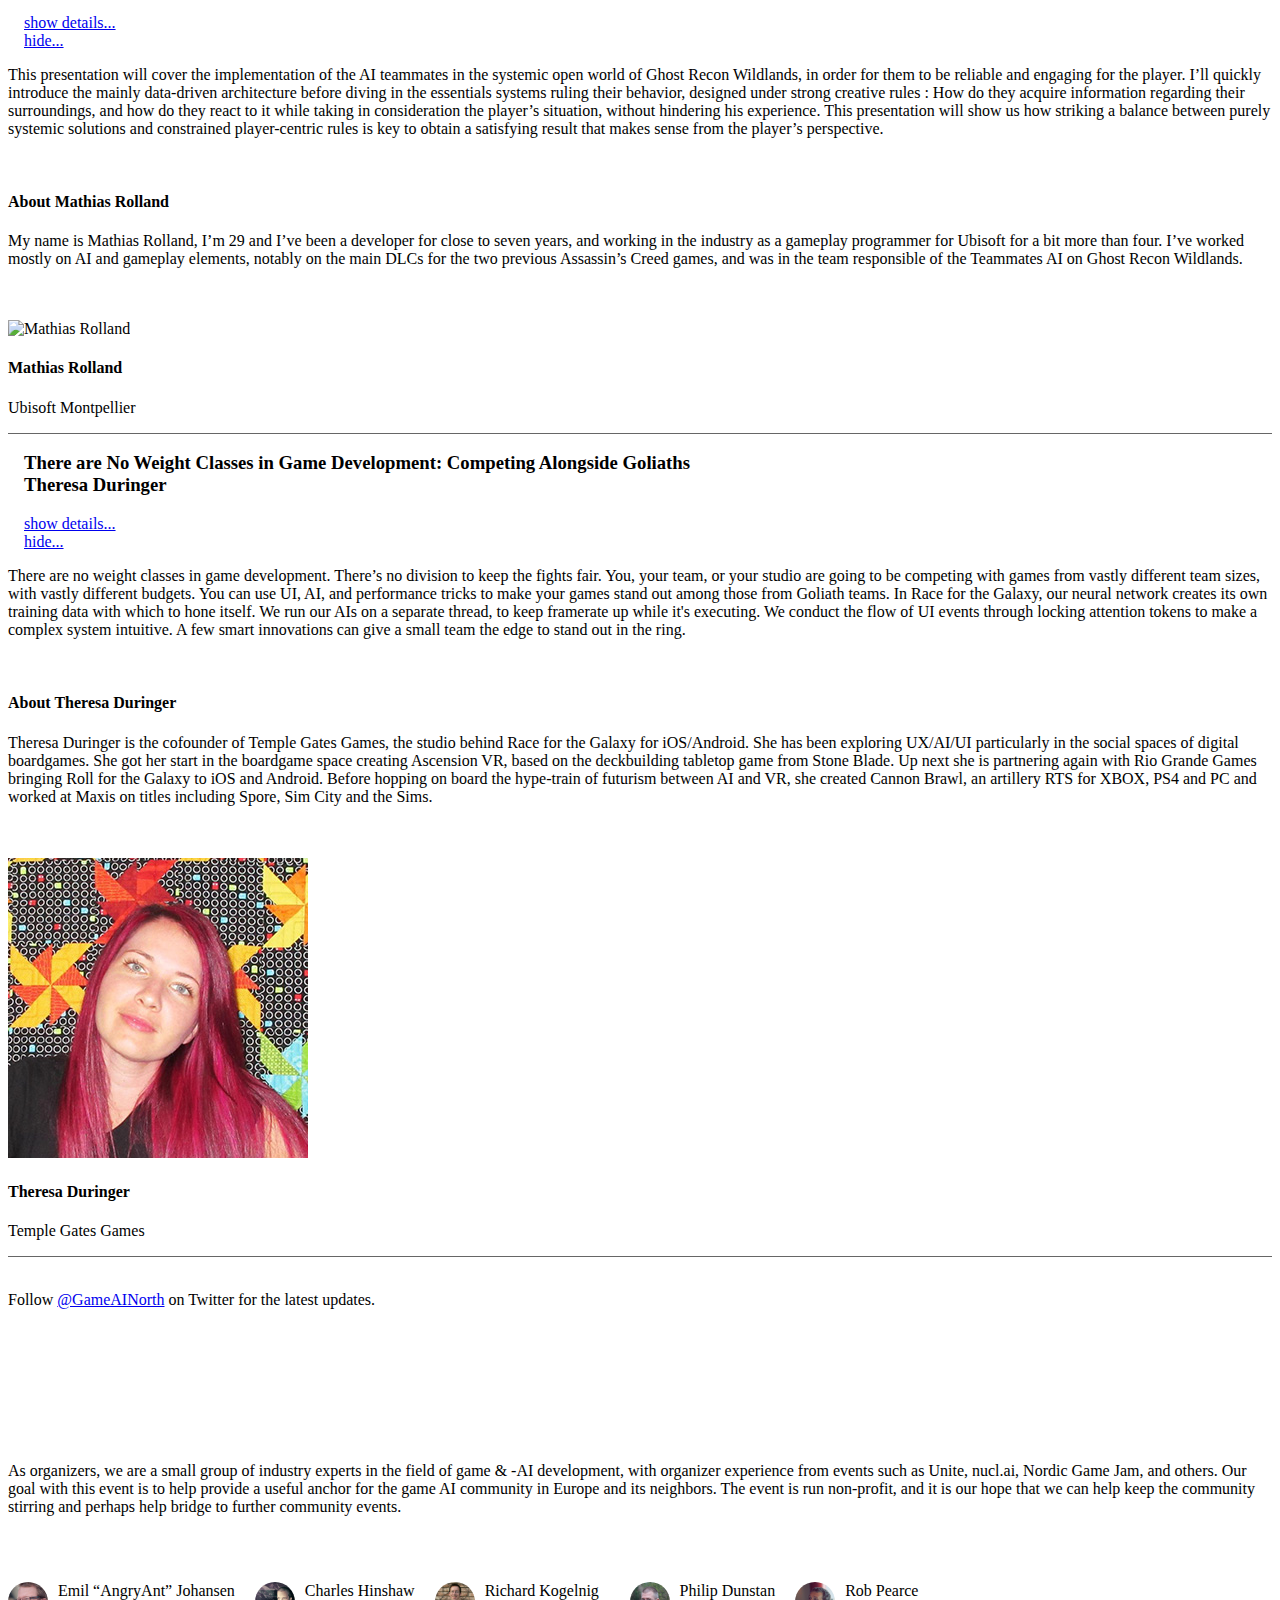
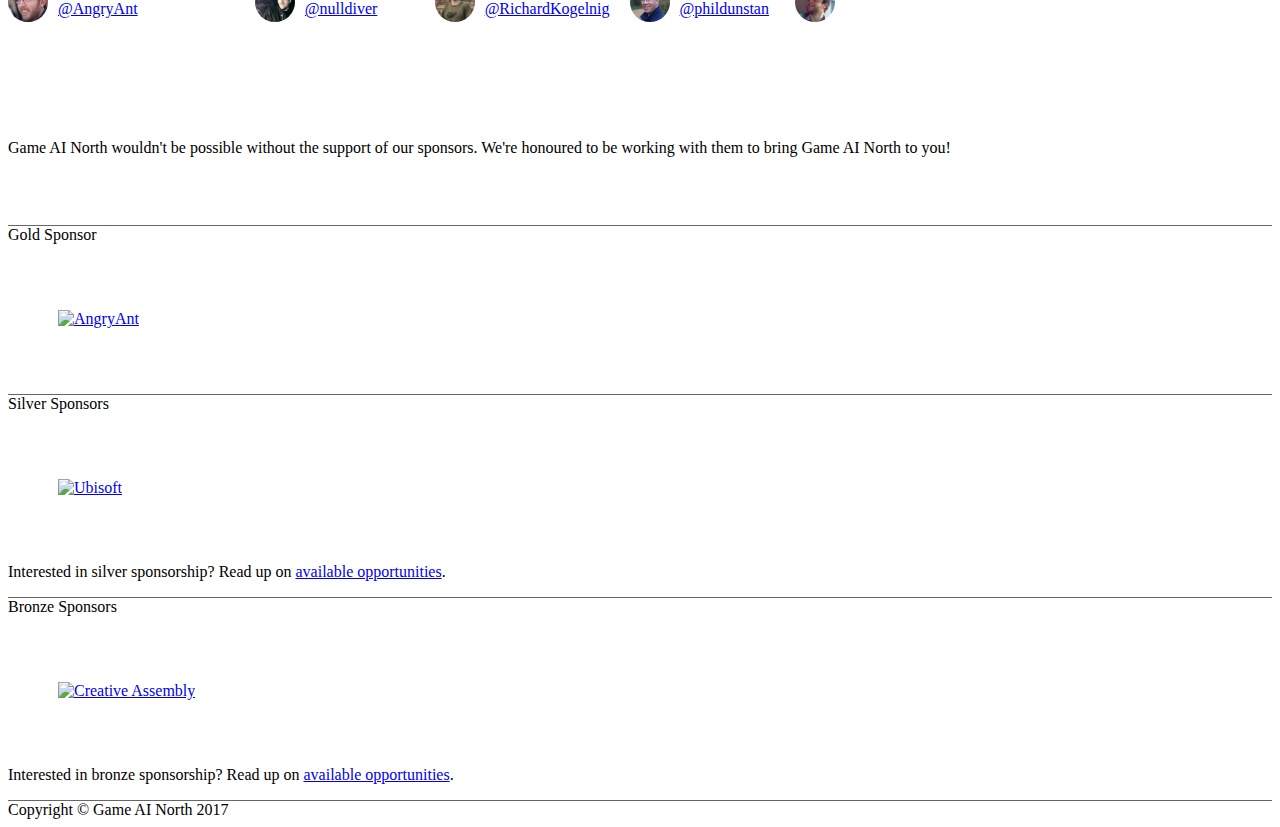
==== commit b5981e6f: "Add Duringer content" ====
--- a/index.html
+++ b/index.html
@@ -68,6 +68,7 @@
 		</li>
 
 
+
 			</ul>
 		</div>
 	</div>
@@ -144,7 +145,7 @@
 	<h2 class="section-heading-dk">Sessions</h2>
 <br><br>
 	<div class="col-md-12 text-left row">
-		<p class="text-dk">We are very excited to share details on some of the sessions that will be taking place at Game AI North. In addition to the following talks, the conference will be host to a number of round-table discussions. We will have more session information and additional talks to share with you in the coming days, so check back soon or follow <a href="https://twitter.com/GameAINorth">@GameAINorth</a> on Twitter for the latest updates.</p>
+		<p class="text-dk">We are very excited to share details on some of the sessions that will be taking place at Game AI North. In addition to the following talks, the conference will be host to a number of round-table discussions. Follow <a href="https://twitter.com/GameAINorth">@GameAINorth</a> on Twitter for the latest updates.</p>
 	</div>
 </div>
 <br><br>
@@ -177,6 +178,30 @@
 	</div>
 </div>
 
+<!-- The AI of Horizon Zero Dawn -->
+<div id="aihzd" class="row session-collapsed" style="border-bottom: thin solid #666;">
+	<div class="col-lg-12 text-center">
+		<div class="row" style="padding-left: 1em;">
+			<h3 class="session-name">The AI of Horizon Zero Dawn<br> <span class="speaker">Arjen Beij</span></h3>
+			<div class="showmore">show details...</div>
+			<div class="showless">hide...</div>
+		</div>
+		<div class="col-md-8 text-left content">
+			<p class="session-text">For Guerrilla, Horizon Zero Dawn was a massive change in direction. Transitioning from the level-based, tactical, first person shooter genre to open world, action RPG required us to develop many new systems and to redesign existing ones. In this session we will describe the challenges we faced when developing the AI for Horizon Zero Dawn and the solutions we chose. Some of the subjects we will cover are navigation for agents of varying size in a dynamic environment, how we use a combination of HTN planning and utility based decision making, and the systems we developed to coordinate groups of agents.</p>
+			<br>
+			<h4 class="speaker-name">About Arjen Beij</h4>
+			<p class="speaker-bio">	Arjen Beij decided at an early age that making games would be the best job in the world. After studying computer science at the Hogeschool van Amsterdam he joined Lost Boys Interactive in 1999, where he got the opportunity to develop his first commercially released games. Two years later he joined Guerrilla as an AI programmer where he worked on the AI for Killzone, Killzone 2, Killzone 3, Killzone Shadow Fall and Horizon Zero Dawn. For the past six years he has led the AI team at Guerrilla.</p>
+			<br><br>
+		</div>
+		<div class="col-md-4 text-align-center content">
+			<img class="speaker-photo" src="resources/images/speakers/beij.jpg" title="Arjen Beij" alt="Arjen Beij" />
+			<h4 class="speaker-caption-name">Arjen Beij</h4>
+			<p class="speaker-caption-title">Guerrilla Games</p>
+		</div>
+	</div>
+</div>
+
+
 <!-- Automated testing for multiplayer game-AI in Sea of Thieves -->
 <div id="at" class="row session-collapsed" style="border-bottom: thin solid #666;">
 	<div class="col-lg-12 text-center">
@@ -314,6 +339,61 @@
 		</div>
 	</div>
 </div>
+
+<!-- Mixed Reality -->
+<div id="mxrl" class="row session-collapsed" style="border-bottom: thin solid #666;">
+	<div class="col-lg-12 text-center">
+		<div class="row" style="padding-left: 1em;">
+			<h3 class="session-name">Mixed Reality: Bringing Games and AI to the Real World <br><span class="speaker">Aleissia Laidacker, Brian Schwab</span></h3>
+			<div class="showmore">show details...</div>
+			<div class="showless">hide...</div>
+		</div>
+		<div class="col-md-8 text-left content">
+			<p class="session-text">Mixed Reality is the mixture of the real world and the virtual worlds, so that one understands the other. MR allows us to bring games and interaction to the real world around us. To develop truly immersive experiences, AI and data parsing are huge areas for this new medium. In this talk, we will be discussing the What, Why and How of Mixed Reality.</p>
+			<br>
+			<h4 class="speaker-name">About Aleissia Laidacker</h4>
+			<p class="speaker-bio">Aleissia is a game programmer &amp; designer who has been working as a developer for 17 years and developing games at Ubisoft for 10 of them. She was Lead AI on multiple Assassin’s Creed games. Her passion for design has pushed her teams to think about why we are developing our games rather than just how we develop them. She empowers her teams to think outside of the box through game jams and experimentation. Recently she has made the jump from video games to Mixed Reality. Joining Magic Leap as Interaction Director for their new San Francisco office. Where her team focuses on finding new and innovative ways to create rich immersive experiences focused on player interaction and narrative. She is also an AI Summit advisor for GDC. And is an advocate for Women in Games and Tech.</p>
+			<h4 class="speaker-name">About Brian Schwab</h4>
+			<p class="speaker-bio">After spending more than 20 years as a gameplay and AI programmer in the game industry, Brian Schwab joined a little Florida company who's mission was not so little: to fundamentally change how humans use and interact with their computers. So, while in his past he shipped everything from a simple Sega Genesis jrpg to the international blockbuster Hearthstone at Blizzard, he now runs the Interaction Lab, a systems research group within Magic Leap. In addition to using crazy new hardware to explore interactions from low level to hugely complex, his team also helps bring compelling experience to the forefront of the Magic Leap engineering efforts. Throughout this, his mission has never changed: to find fun, interactive experiences and share them with the world.</p>
+
+			<br><br>
+
+		</div>
+		<div class="col-md-4 text-align-center content">
+			<img class="speaker-photo" src="resources/images/speakers/laidacker.jpg" title="Aleissia Laidacker" alt="Aleissia Laidacker" />
+			<h4 class="speaker-caption-name">Aleissia Laidacker</h4>
+			<p class="speaker-caption-title">Magic Leap</p>
+			<br>
+			<img class="speaker-photo" src="resources/images/speakers/schwab.jpg" title="Brian Schwab" alt="Brian Schwab" />
+			<h4 class="speaker-caption-name">Brian Schwab</h4>
+			<p class="speaker-caption-title">Magic Leap</p>
+		</div>
+	</div>
+</div>
+
+<!-- Putting AI back into Air -->
+<div id="paiba" class="row session-collapsed" style="border-bottom: thin solid #666;">
+	<div class="col-lg-12 text-center">
+		<div class="row" style="padding-left: 1em;">
+			<h3 class="session-name">Putting the AI back into Air: Navigating the Air Space of Horizon Zero Dawn<br> <span class="speaker">Wouter Josemans</span></h3>
+			<div class="showmore">show details...</div>
+			<div class="showless">hide...</div>
+		</div>
+		<div class="col-md-8 text-left content">
+			<p class="session-text">In this talk, we explain the technology behind the aerial navigation in Horizon Zero Dawn. In Horizon, we've represented the flyable air space by use of a run-time generated height map. Queries can be done on this height map for positional information and navigation. We present a hierarchical path planning algorithm for finding a progressively more detailed path between two points. Additionally, we will touch on some gameplay related subjects, to show the additional challenges we faced in implementing the different flying behaviors, such as transitioning from air to ground and guided crash-landing.</p>
+			<br>
+			<h4 class="speaker-name">About Wouter Josemans</h4>
+			<p class="speaker-bio">	Wouter Josemans is a senior AI programmer at Guerrilla Games. He graduated from the University of Amsterdam in 2012, holding an MSc in Artificial Intelligence. After graduating, he started working at Guerrilla on the various AI systems of Killzone: Shadow Fall and later Horizon Zero Dawn, where he focused mainly on combat behavior and aerial navigation. He's currently working on the Frozen Wilds expansion for Horizon Zero Dawn.</p>
+			<br><br>
+		</div>
+		<div class="col-md-4 text-align-center content">
+			<img class="speaker-photo" src="resources/images/speakers/josemans.jpg" title="Wouter Josemans" alt="Wouter Josemans" />
+			<h4 class="speaker-caption-name">Wouter Josemans</h4>
+			<p class="speaker-caption-title">Guerrilla Games</p>
+		</div>
+	</div>
+</div>
+
 
 <!-- Reinforcement Learning as a Production Tool on AAA Games -->
 <div id="rlpt" class="row session-collapsed" style="border-bottom: thin solid #666;">
@@ -394,31 +474,87 @@
 	</div>
 </div>
 
+<!-- There are No Weight Classes in Game Development -->
+<div id="nwc" class="row session-collapsed" style="border-bottom: thin solid #666;">
+	<div class="col-lg-12 text-center">
+		<div class="row" style="padding-left: 1em;">
+			<h3 class="session-name">There are No Weight Classes in Game Development: Competing Alongside Goliaths<br><span class="speaker">Theresa Duringer</span></h3>
+			<div class="showmore"><a href="#">show details...</a></div>
+			<div class="showless"><a href="#">hide...</a></div>
+		</div>
+		<div class="col-md-8 text-left content">
+			<p class="session-text">There are no weight classes in game development.  There’s no division to keep the fights fair.  You, your team, or your studio are going to be competing with games from vastly different team sizes, with vastly different budgets.  You can use UI, AI, and performance tricks to make your games stand out among those from Goliath teams. In Race for the Galaxy, our neural network creates its own training data with which to hone itself. We run our AIs on a separate thread, to keep framerate up while it's executing. We conduct the flow of UI events through locking attention tokens to make a complex system intuitive. A few smart innovations can give a small team the edge to stand out in the ring.</p>
+			<br>
+			<h4 class="speaker-name">About Theresa Duringer</h4>
+			<p class="speaker-bio">Theresa Duringer is the cofounder of Temple Gates Games, the studio behind Race for the Galaxy for iOS/Android.  She has been exploring UX/AI/UI particularly in the social spaces of digital boardgames.  She got her start in the boardgame space creating Ascension VR, based on the deckbuilding tabletop game from Stone Blade.  Up next she is partnering again with Rio Grande Games bringing Roll for the Galaxy to iOS and Android.  Before hopping on board the hype-train of futurism between AI and VR, she created Cannon Brawl, an artillery RTS for XBOX, PS4 and PC and worked at Maxis on titles including Spore, Sim City and the Sims.</p>
+			<br><br>
+		</div>
+		<div class="col-md-4 text-align-center content">
+			<img class="speaker-photo" src="resources/images/speakers/duringer.jpg" title="Theresa Duringer" alt="Theresa Duringer" />
+			<h4 class="speaker-caption-name">Theresa Duringer</h4>
+			<p class="speaker-caption-title">Temple Gates Games</p>
+		</div>
+	</div>
+</div>
+
+
 </div>
 <div class="container text-align-center">
 <div class="row text-center"><br>
-<h4 class="text-dk text-align-center">We have even more session details to announce soon.</h4><p class="text-dk">Follow <a href="https://twitter.com/GameAINorth">@GameAINorth</a> on Twitter for the latest updates.</p>
+<p class="text-dk">Follow <a href="https://twitter.com/GameAINorth">@GameAINorth</a> on Twitter for the latest updates.</p>
 </div>
 </div>
 </section>
 <!-- Footer -->
 <footer class="bg-darkest-gray">
-<div class="container">
-<br><br>
+<div id="about" class="container text-left">
+	<br><br>
             <h2 class="section-heading" style="color:#fff">About Us</h2>
+	<br>
+	<div class="col-lg-12 text-left">
+		<p class="text-lg">As organizers, we are a small group of industry experts in the field of game &amp; -AI development, with organizer experience from events such as Unite, nucl.ai, Nordic Game Jam, and others. Our goal with this event is to help provide a useful anchor for the game AI community in Europe and its neighbors. The event is run non-profit, and it is our hope that we can help keep the community stirring and perhaps help bridge to further community events.</p>
+		<p><br></p>
+		<p class="organizer-box"><span class="organizer-image"><a href="http://twitter.com/AngryAnt"><img src="resources/images/emil.jpg" title="Emil &quot;AngryAnt&quot; Johansen" alt="Emil &quot;AngryAnt&quot; Johansen" /></a></span> <span class="organizer-name">Emil &#8220;AngryAnt&#8221; Johansen<br><a href="http://twitter.com/AngryAnt">@AngryAnt</a></span></p>
+		<p class="organizer-box"><span class="organizer-image"><a href="http://twitter.com/nulldiver"><img src="resources/images/charles.jpg" title="Charles Hinshaw" alt="Charles Hinshaw" /></a></span> <span class="organizer-name">Charles Hinshaw<br><a href="http://twitter.com/nulldiver">@nulldiver</a></span></p>
+		<p class="organizer-box"><span class="organizer-image"><a href="http://twitter.com/RichardKogelnig"><img src="resources/images/richard.jpg" title="Richard Kogelnig" alt="Richard Kogelnig" /></a></span> <span class="organizer-name">Richard Kogelnig<br><a href="http://twitter.com/RichardKogelnig">@RichardKogelnig</a></span></p>
+		<p class="organizer-box"><span class="organizer-image"><a href="http://twitter.com/phildunstan"><img src="resources/images/phil.jpg" title="Philip Dunstan" alt="Philip Dunstan" /></a></span> <span class="organizer-name">Philip Dunstan<br><a href="http://twitter.com/phildunstan">@phildunstan</a></span></p>
+		<p class="organizer-box"><span class="organizer-image"><img src="resources/images/rob.jpg" title="Rob Pearce" alt="Rob Pearce" /></span> <span class="organizer-name">Rob Pearce</span></p>
+		<br>
+	</div>
+</div>
+
 <br>
-<div class="col-lg-12 text-left">
-<p class="text-lg">As organizers, we are a small group of industry experts in the field of game &amp; -AI development, with organizer experience from events such as Unite, nucl.ai, Nordic Game Jam, and others. Our goal with this event is to help provide a useful anchor for the game AI community in Europe and its neighbors. The event is run non-profit, and it is our hope that we can help keep the community stirring and perhaps help bridge to further community events.</p>
-<p><br></p>
-<p class="organizer-box"><span class="organizer-image"><a href="http://twitter.com/AngryAnt"><img src="resources/images/emil.jpg" title="Emil &quot;AngryAnt&quot; Johansen" alt="Emil &quot;AngryAnt&quot; Johansen" /></a></span> <span class="organizer-name">Emil &#8220;AngryAnt&#8221; Johansen<br><a href="http://twitter.com/AngryAnt">@AngryAnt</a></span></p>
-<p class="organizer-box"><span class="organizer-image"><a href="http://twitter.com/nulldiver"><img src="resources/images/charles.jpg" title="Charles Hinshaw" alt="Charles Hinshaw" /></a></span> <span class="organizer-name">Charles Hinshaw<br><a href="http://twitter.com/nulldiver">@nulldiver</a></span></p>
-<p class="organizer-box"><span class="organizer-image"><a href="http://twitter.com/RichardKogelnig"><img src="resources/images/richard.jpg" title="Richard Kogelnig" alt="Richard Kogelnig" /></a></span> <span class="organizer-name">Richard Kogelnig<br><a href="http://twitter.com/RichardKogelnig">@RichardKogelnig</a></span></p>
-<p class="organizer-box"><span class="organizer-image"><a href="http://twitter.com/phildunstan"><img src="resources/images/phil.jpg" title="Philip Dunstan" alt="Philip Dunstan" /></a></span> <span class="organizer-name">Philip Dunstan<br><a href="http://twitter.com/phildunstan">@phildunstan</a></span></p>
-<p class="organizer-box"><span class="organizer-image"><img src="resources/images/rob.jpg" title="Rob Pearce" alt="Rob Pearce" /></span> <span class="organizer-name">Rob Pearce</span></p>
-<p class="sponsor-box2 text-muted-lg">Interested in sponsoring? Read up on <a href="resources/sponsor.pdf">available opportunities</a>.</p>
-<br>
-</div>
-<div class="text-center" style="clear: both">
+<div id="sponsors" class="container text-left">
+	<br><br>
+           <h2 class="section-heading" style="color:#fff">Sponsors</h2>
+    </br>
+	<div class="col-lg-12 text-left">
+
+		<p class="text-lg">Game AI North wouldn't be possible without the support of our sponsors. We're honoured to be working with them to bring Game AI North to you!</p>
+		<br><br>
+		<p class="text-muted-lg" style="border-top: 1px solid #666;">Gold Sponsor</p>
+		<p class="text-center">
+			<a href="http://angryant.com" title="AngryAnt"><img src="resources/images/sponsors/angryant.png" title="AngryAnt" alt="AngryAnt" style="padding:50px;" /></a>
+		</p>
+		<p class="text-muted-lg" style="border-top: 1px solid #666;">Silver Sponsors</p>
+		<p class="text-center">
+			<a href="http://ubisoft.com" title="Ubisoft"><img src="resources/images/sponsors/ubisoft.png" title="Ubisoft" alt="Ubisoft"  style="padding:50px;" /></a>
+		</p>
+		<p class="text-muted-lg text-center">Interested in silver sponsorship? Read up on <a href="resources/sponsor.pdf">available opportunities</a>.</p>
+
+		<p class="text-muted-lg" style="border-top: 1px solid #666;">Bronze Sponsors</p>
+		<p class="text-center">
+			<a href="https://www.creative-assembly.com" title="Creative Assembly"><img src="resources/images/sponsors/creativeassembly.png" title="Creative Assembly" alt="Creative Assembly" style="padding:50px;" /></a>
+		</p>
+		<p class="text-muted-lg text-center">Interested in bronze sponsorship? Read up on <a href="resources/sponsor.pdf">available opportunities</a>.</p>
+
+
+	</div>
+</div>
+
+
+
+<div class="text-center" style="clear: both; border-top: 1px solid #666;"">
 <span class="copyright text-muted">Copyright &copy; Game AI North 2017</span>
 </div>
 </div>
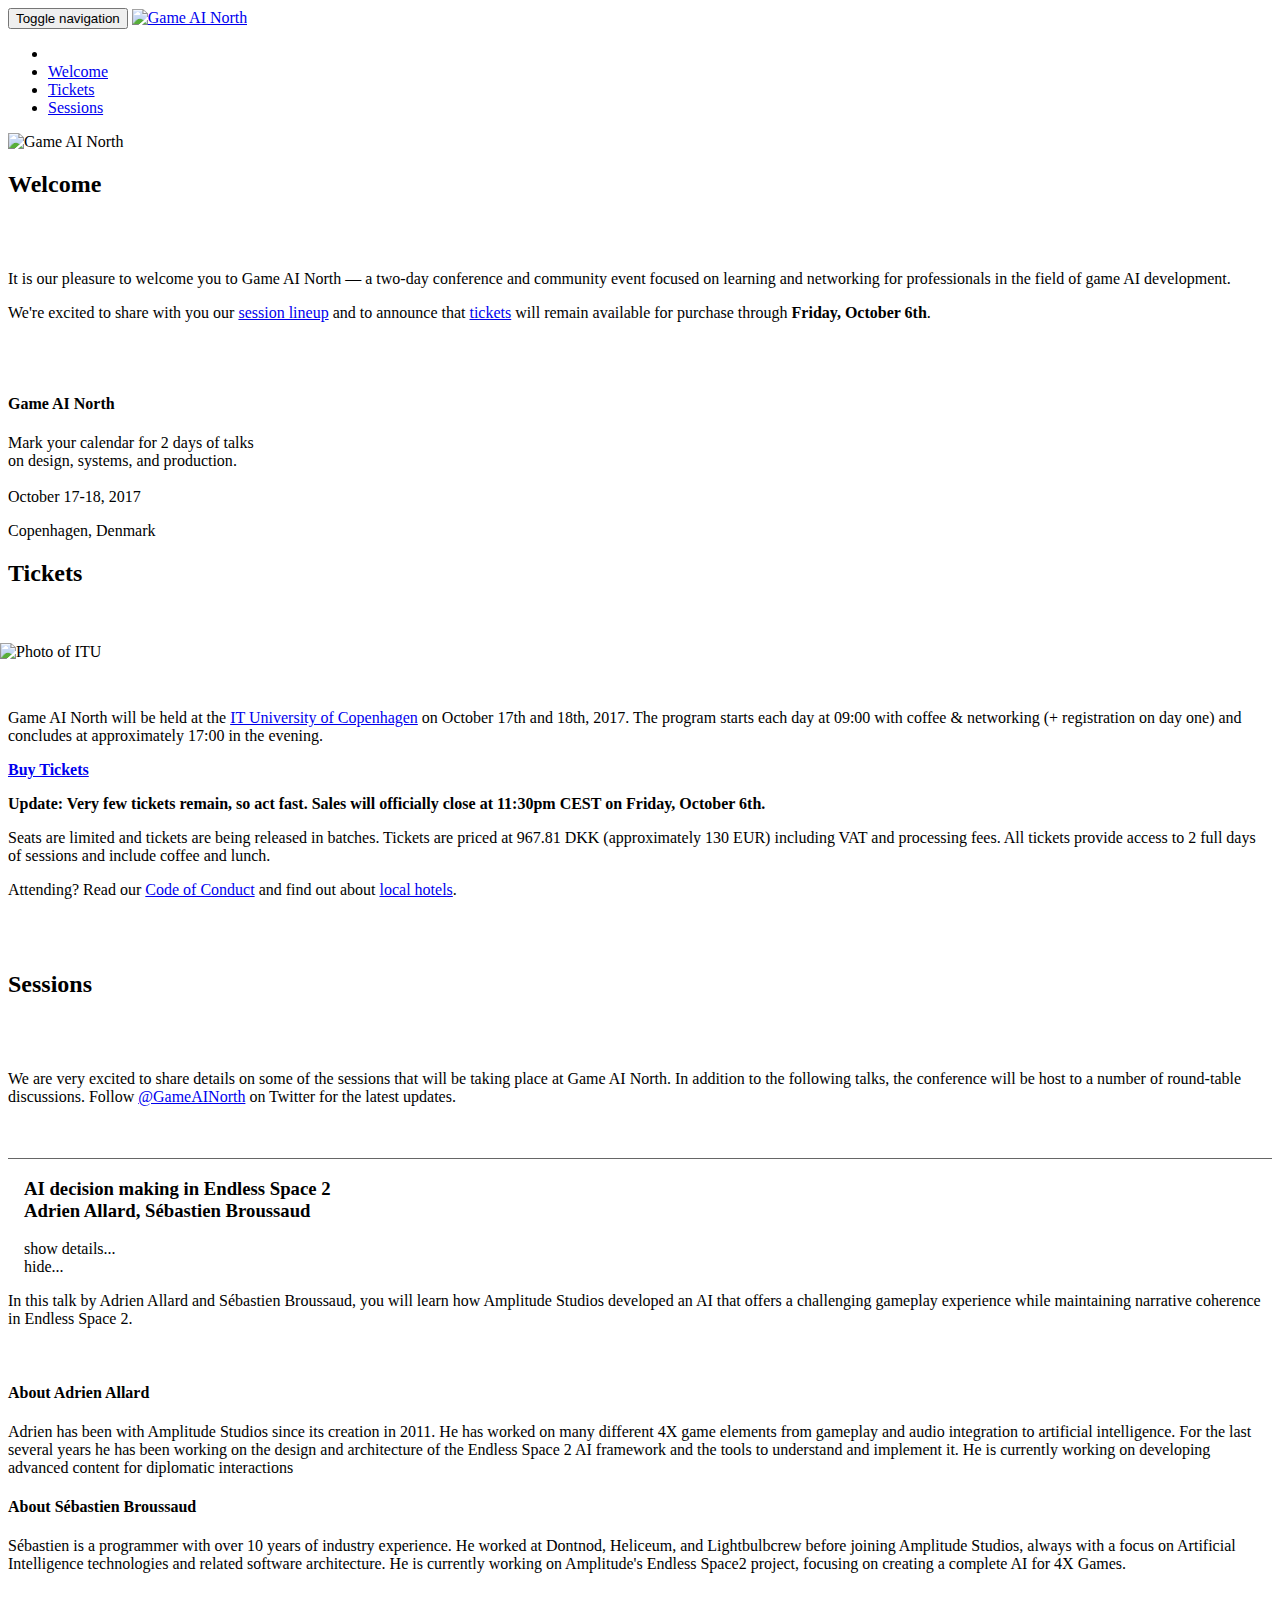
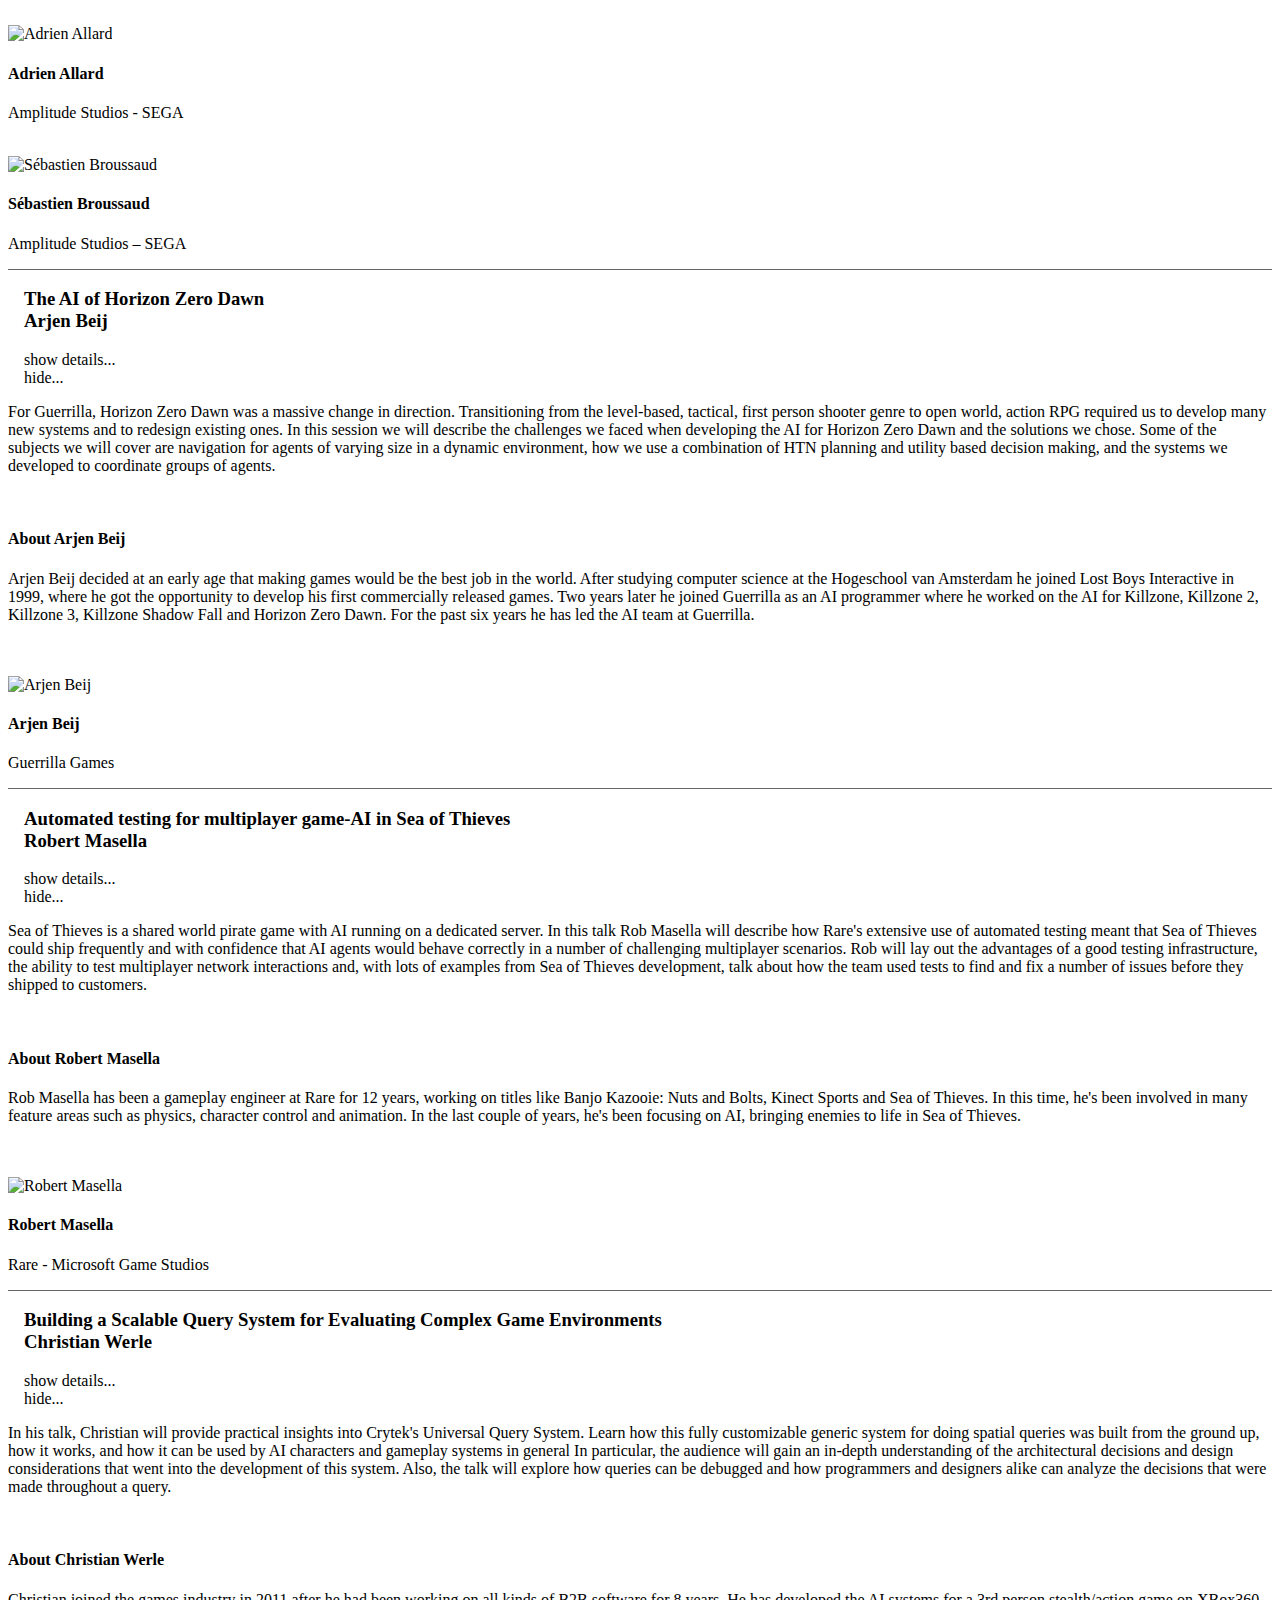
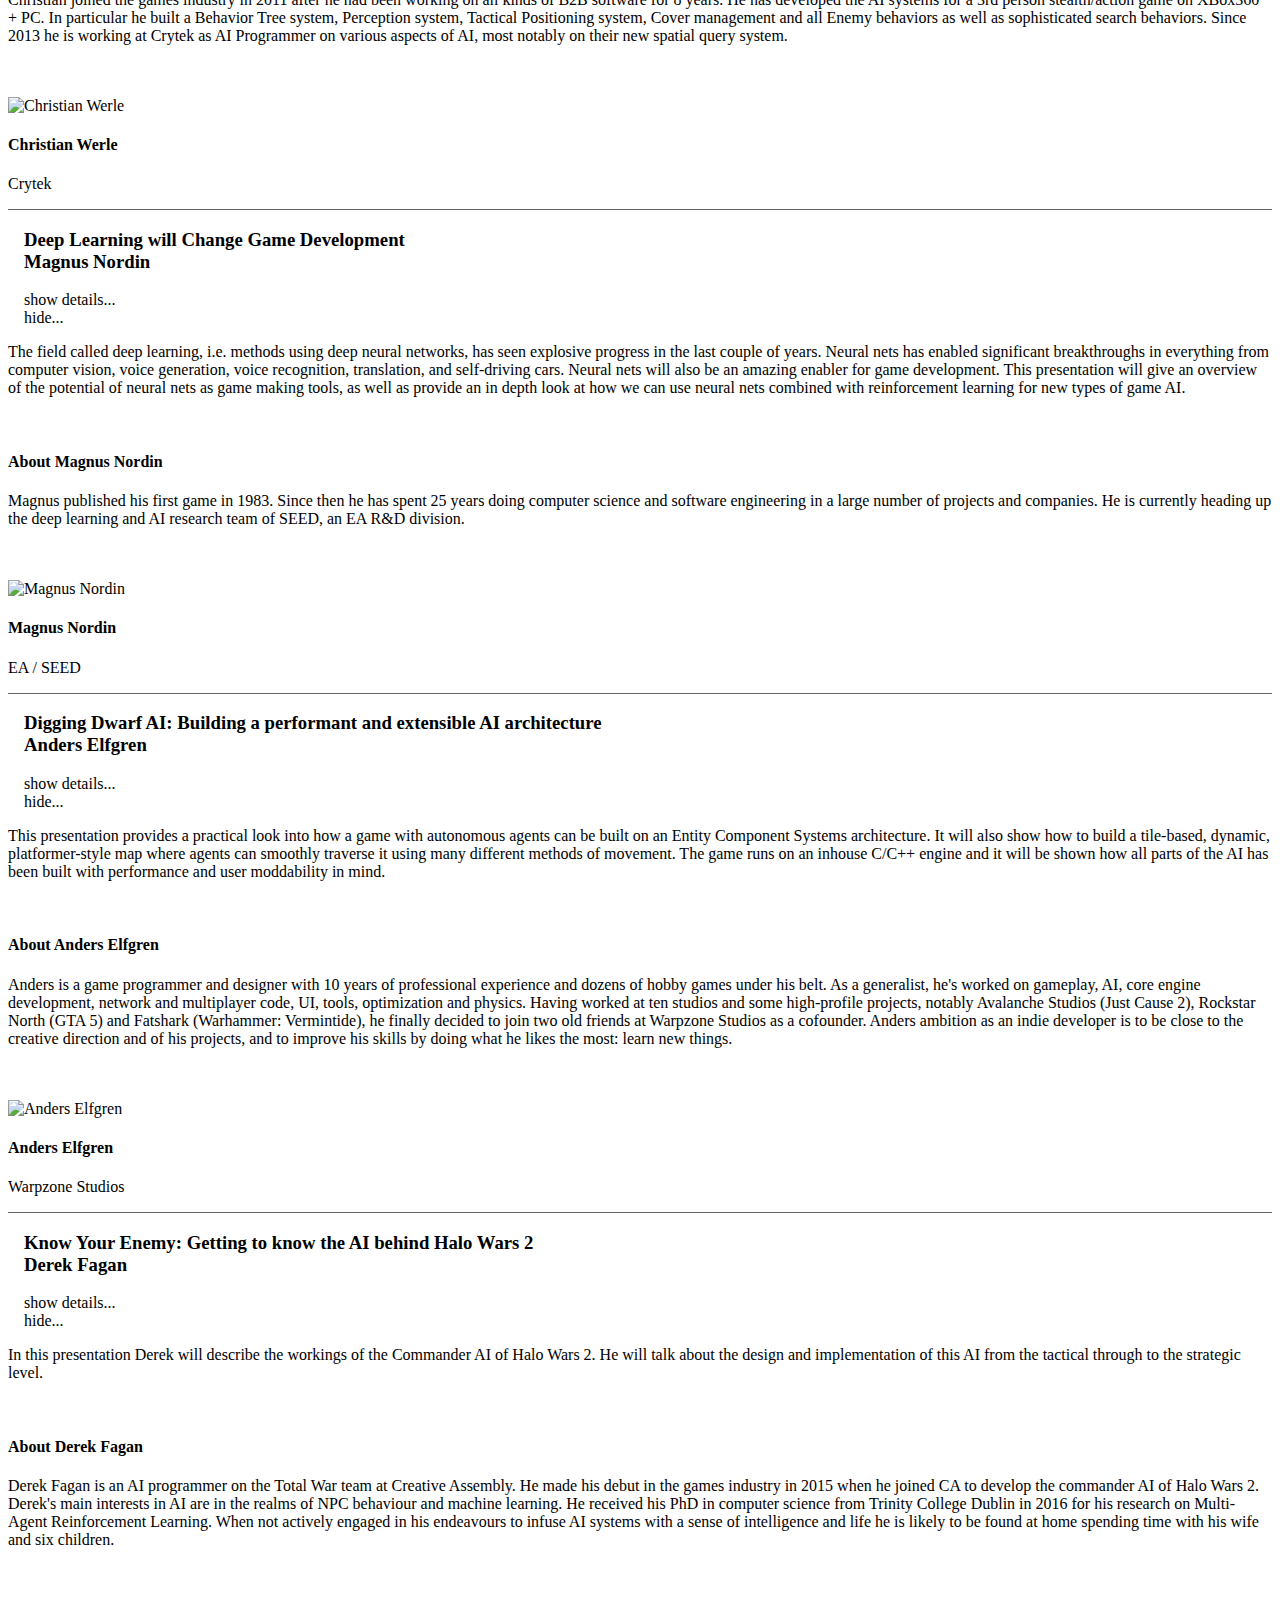
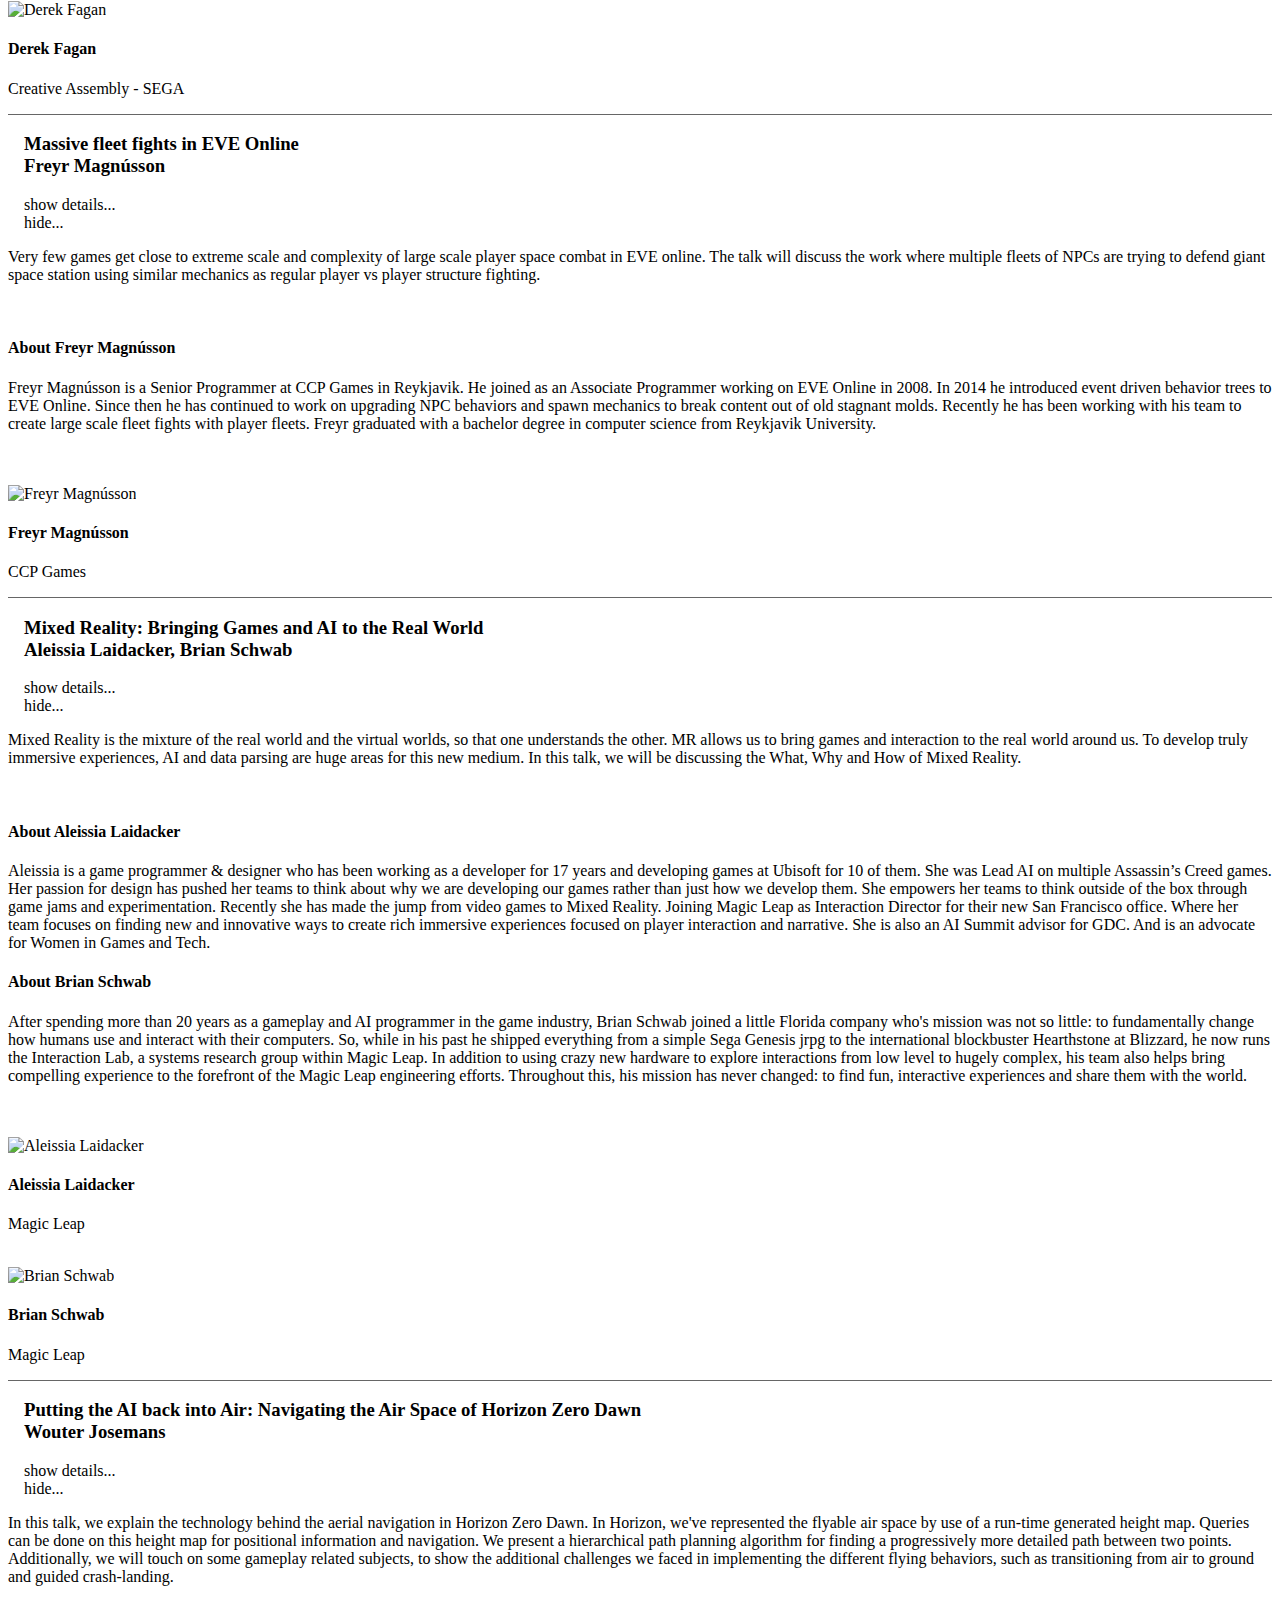
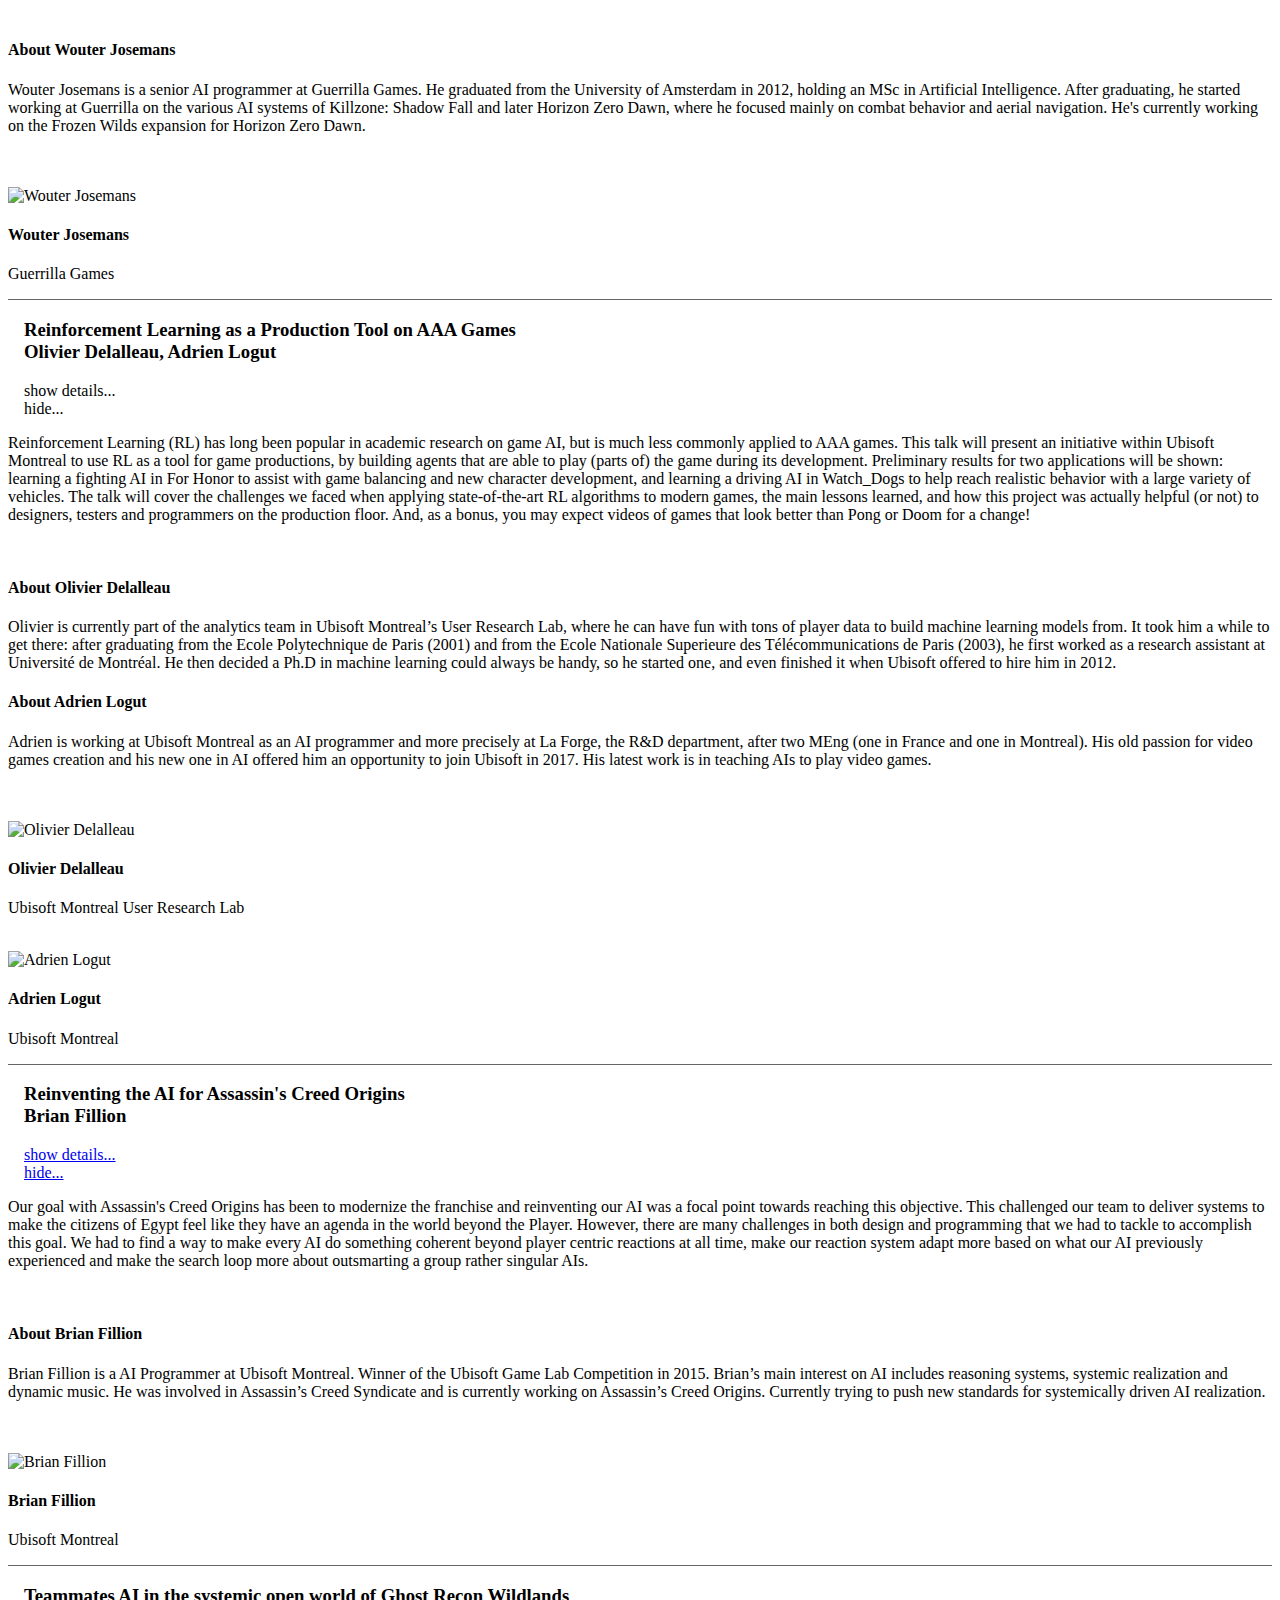
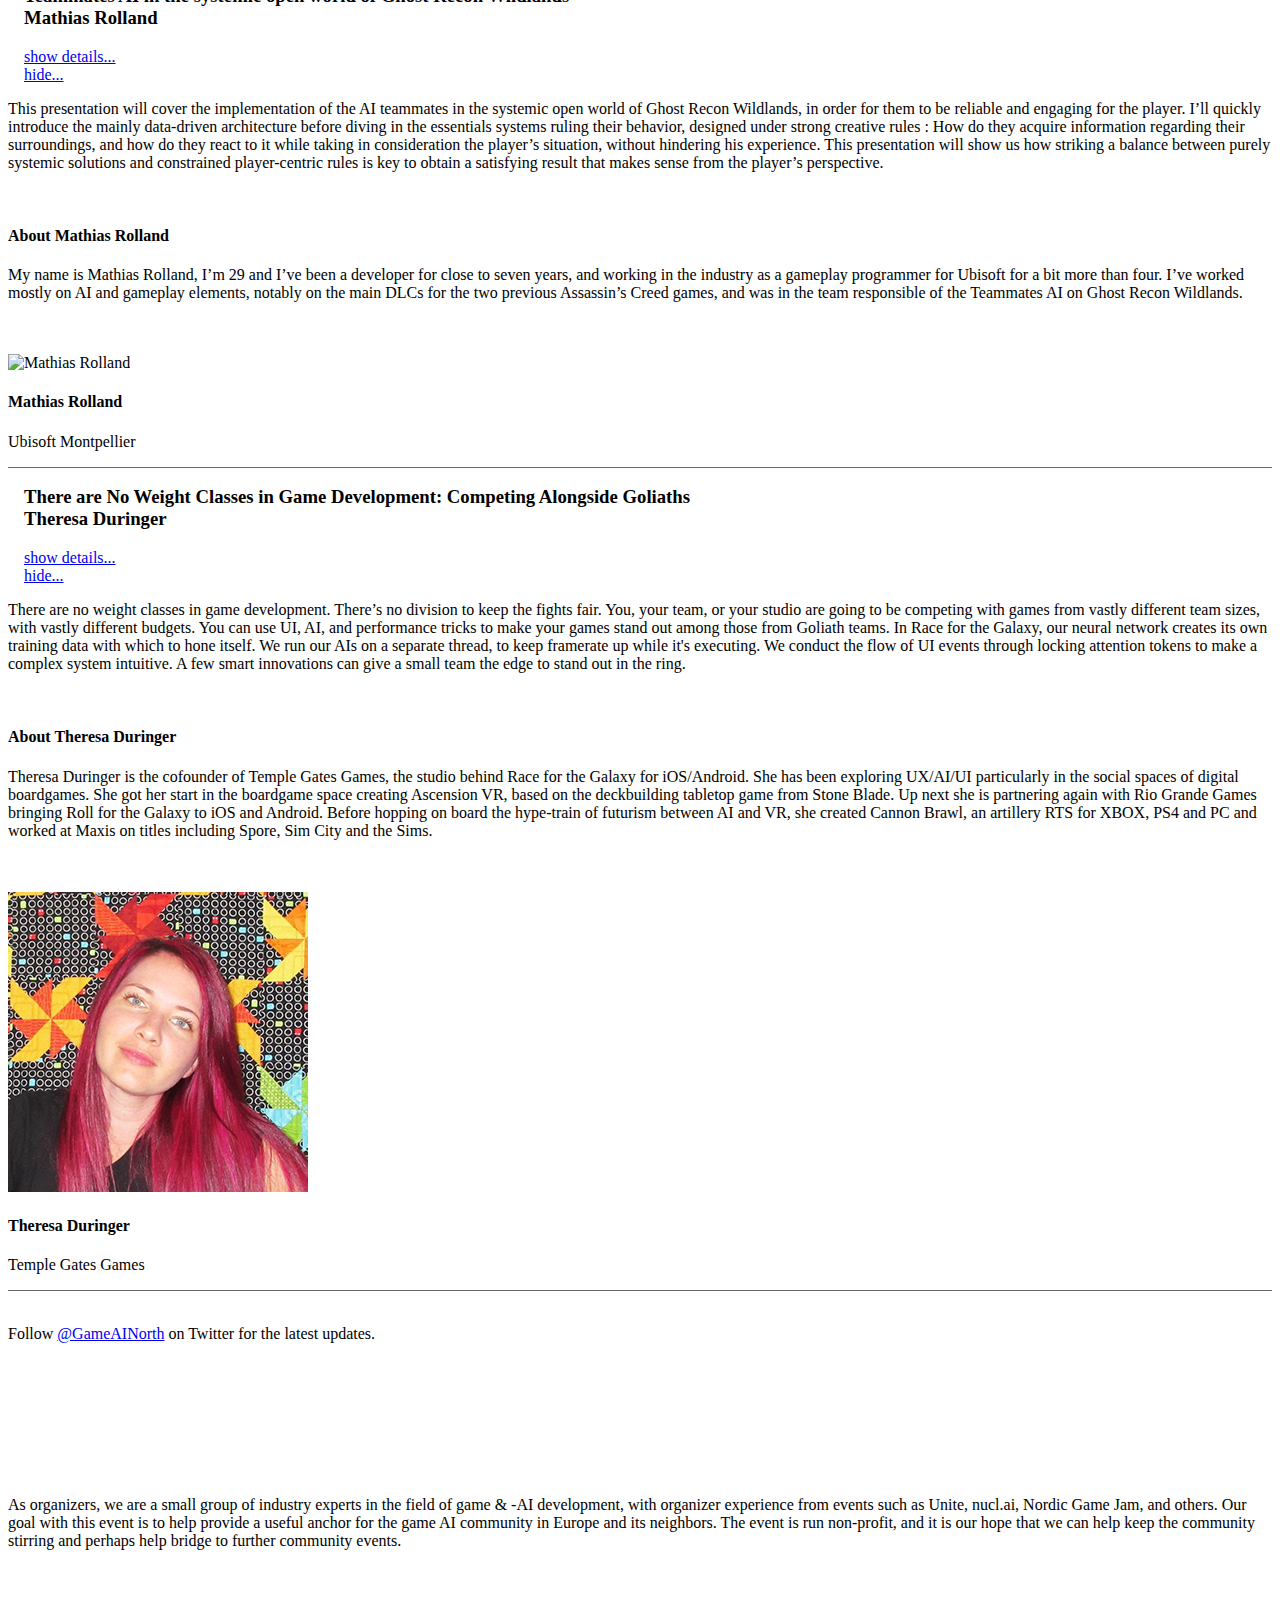
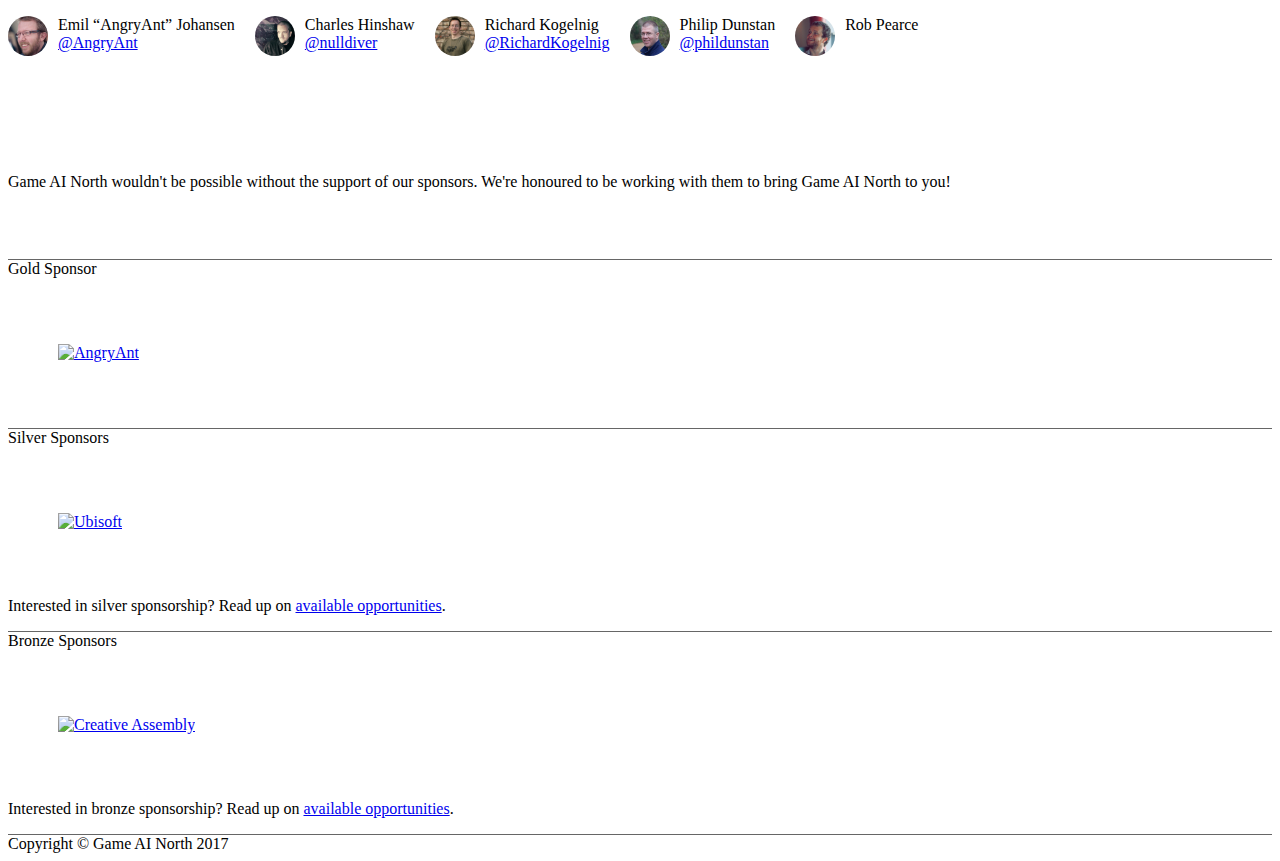
==== commit 6815c1f2: "add ticket end date" ====
--- a/index.html
+++ b/index.html
@@ -94,7 +94,7 @@
 <div class="col-lg-12 text-center">
 <div class="col-md-8 text-left">
 <p class="text-dk">It is our pleasure to welcome you to Game AI North — a two-day conference and community event focused on learning and networking for professionals in the field of game AI development.</p>
-<p class="text-dk">We're excited to share with you our initial <a class="page-scroll" href="#sessions">session lineup</a> and to announce that <a class="page-scroll" href="#tickets">tickets</a> are now available for purchase. We'll have additional sessions and more details to share soon.</p>
+<p class="text-dk">We're excited to share with you our <a class="page-scroll" href="#sessions">session lineup</a> and to announce that <a class="page-scroll" href="#tickets">tickets</a> will  remain available for purchase through <strong>Friday, October 6th</strong>. </p>
 <br><br>
 </div>
 <div class="col-md-4 text-right h-event">
@@ -127,6 +127,7 @@
 <div class="col-md-8 text-left">
 <p class="text-lg">Game AI North will be held at the <a href="https://en.itu.dk">IT University of Copenhagen</a> on October 17th and 18th, 2017.  The program starts each day at 09:00 with coffee &amp; networking (+ registration on day one) and concludes at approximately 17:00 in the evening.</p>
 <p class="text-lg text-center"><strong><a class="buy-tickets" href="http://GameAINorth17.Eventbrite.com">Buy Tickets</a></strong><br></p>
+<p class="text-lg"><strong>Update: Very few tickets remain, so act fast. Sales will officially close at 11:30pm CEST on Friday, October 6th.</strong> </p>
 <p class="text-lg">Seats are limited and tickets are being released in batches. Tickets are priced at 967.81 DKK (approximately 130 EUR) including VAT and processing fees. All tickets provide access to 2 full days of sessions and include coffee and lunch.</p>
 
 <p class="text-lg">Attending? Read our <a href="http://gameainorth.com/code-of-conduct.html">Code of Conduct</a> and find out about <a href="http://gameainorth.com/hotels.html">local hotels</a>.</p>
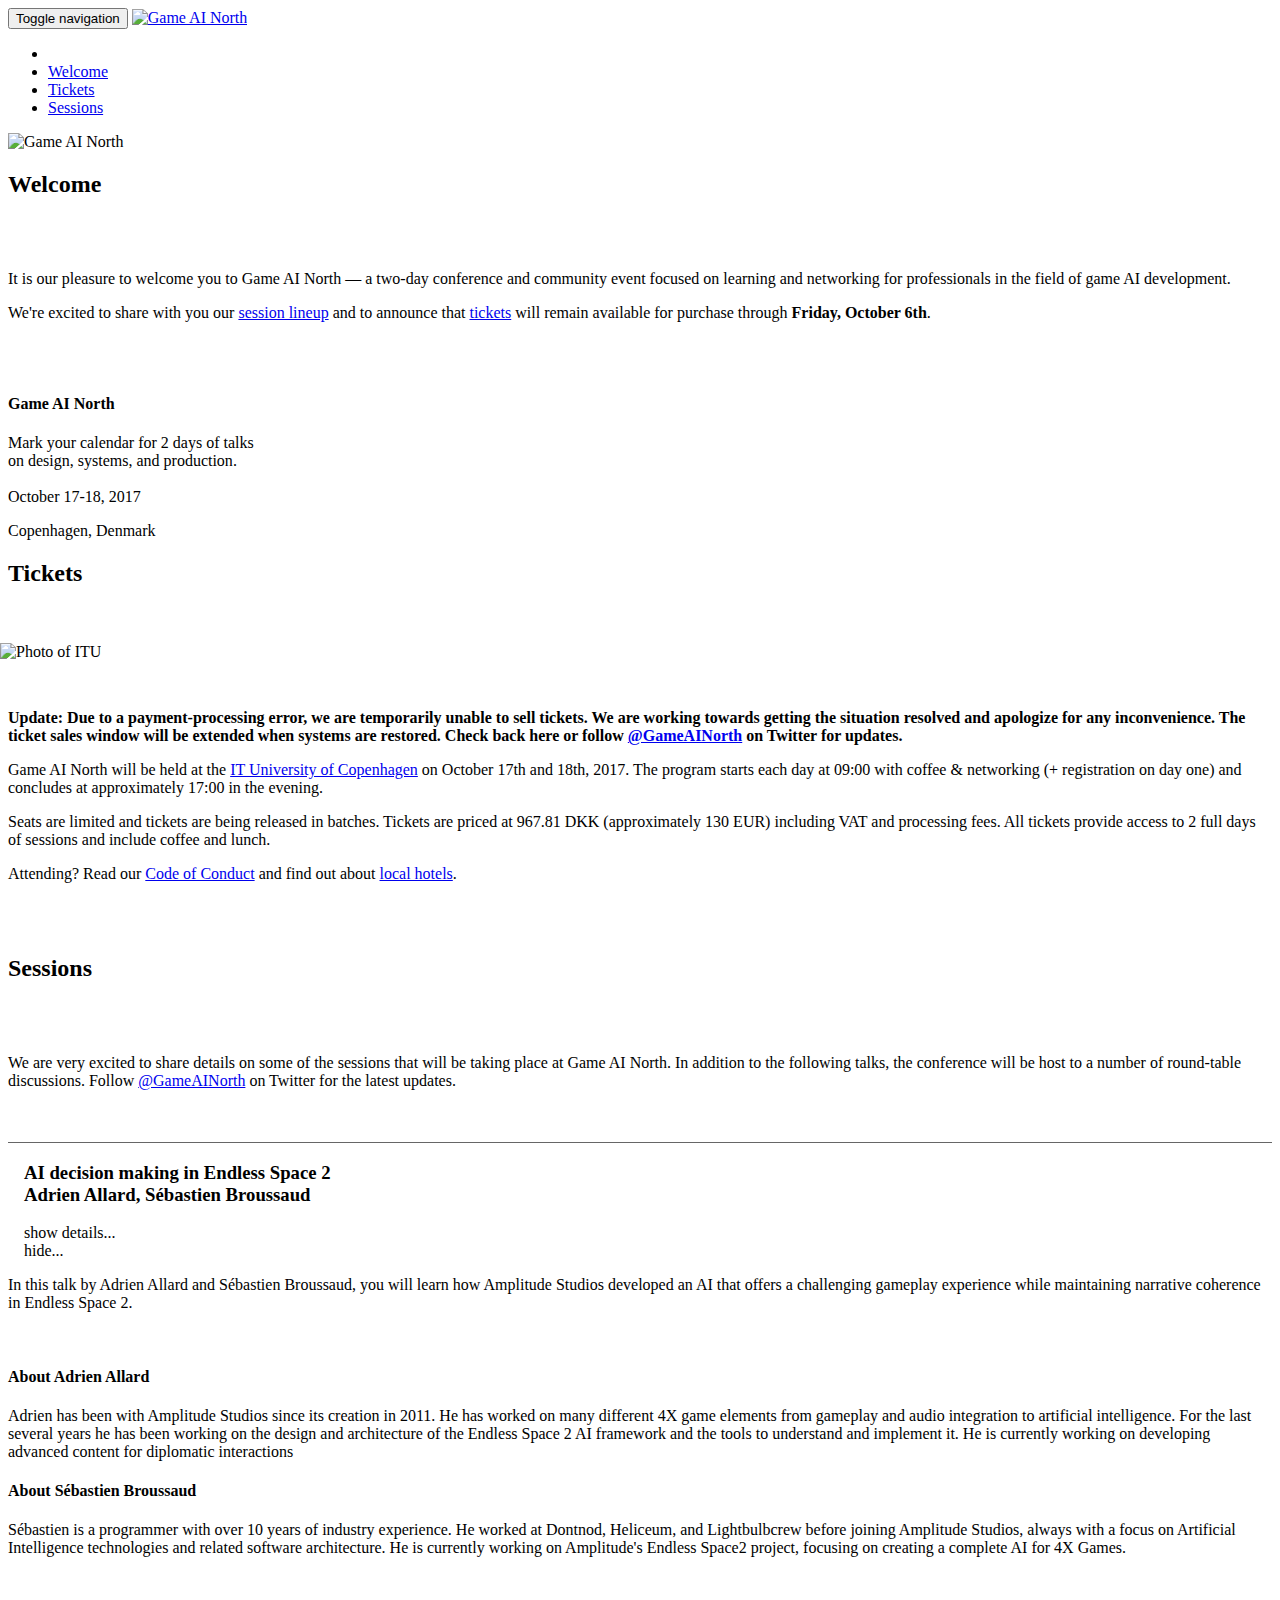
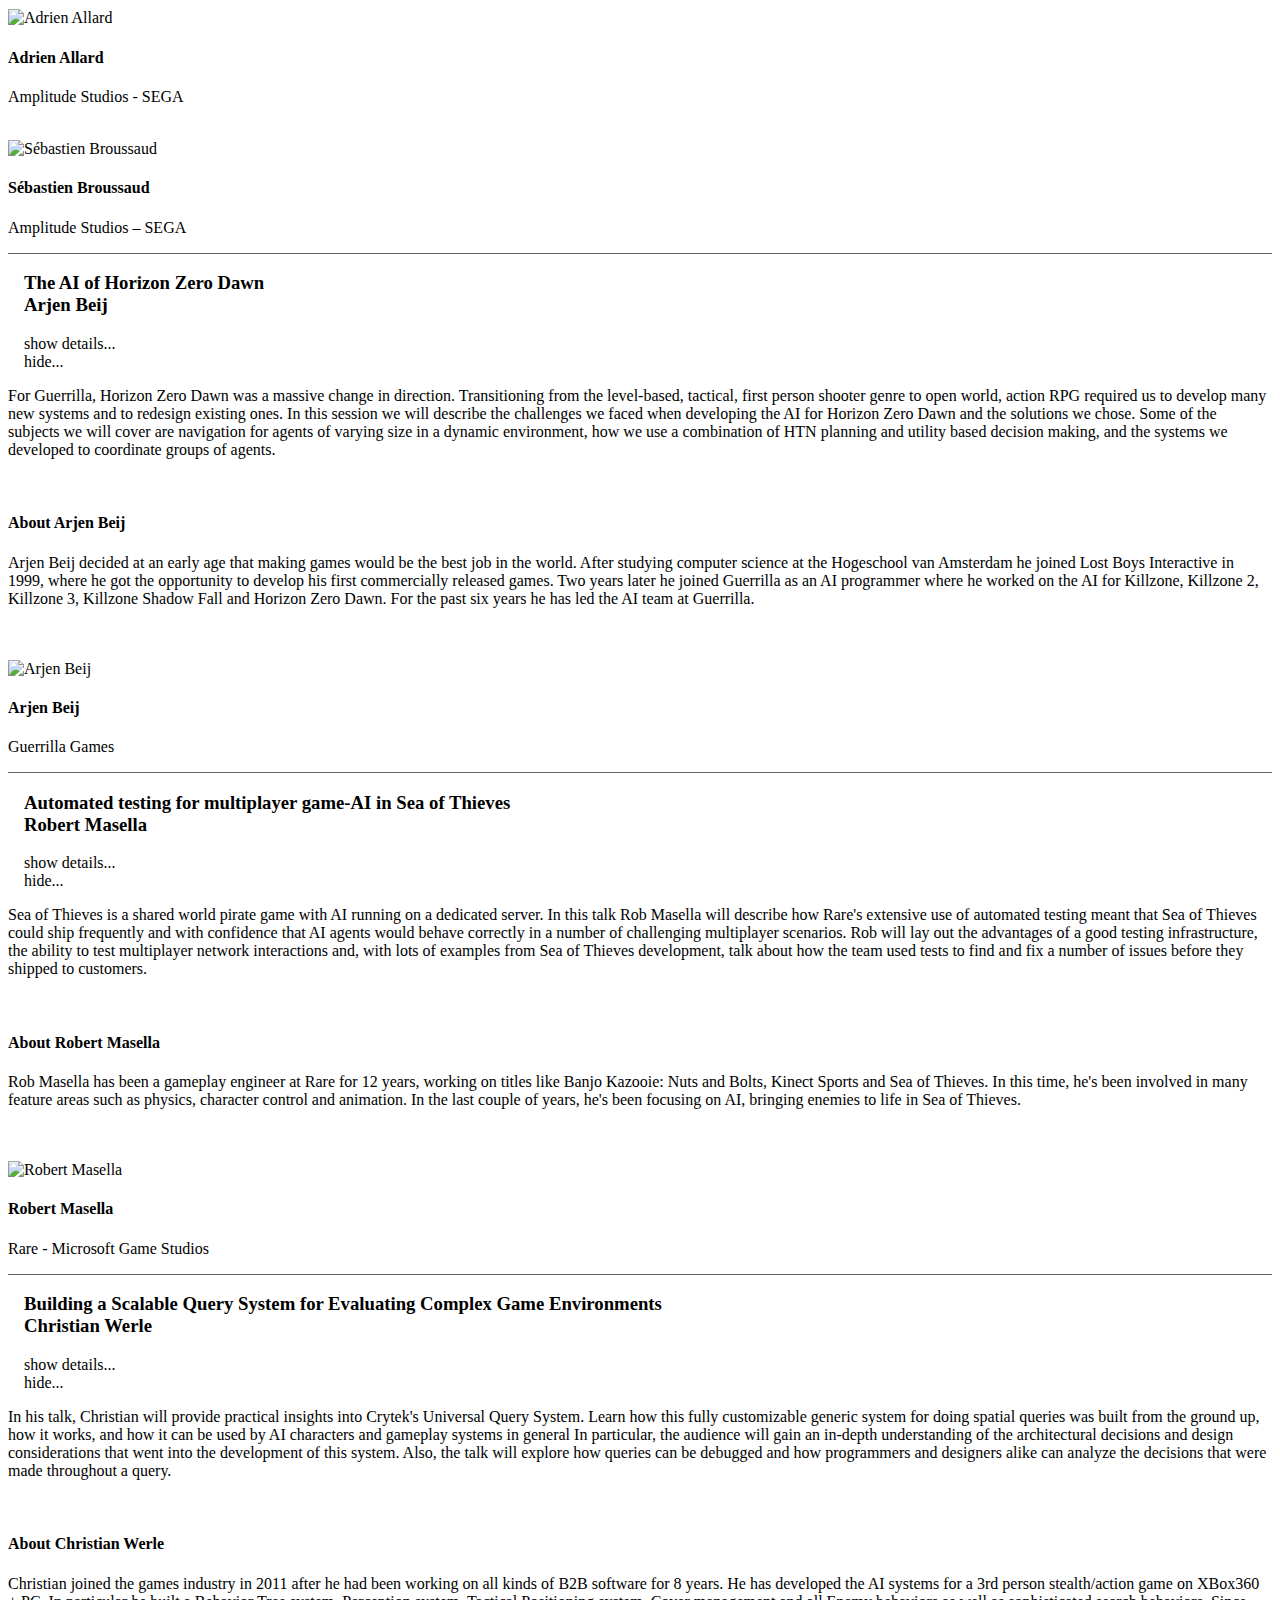
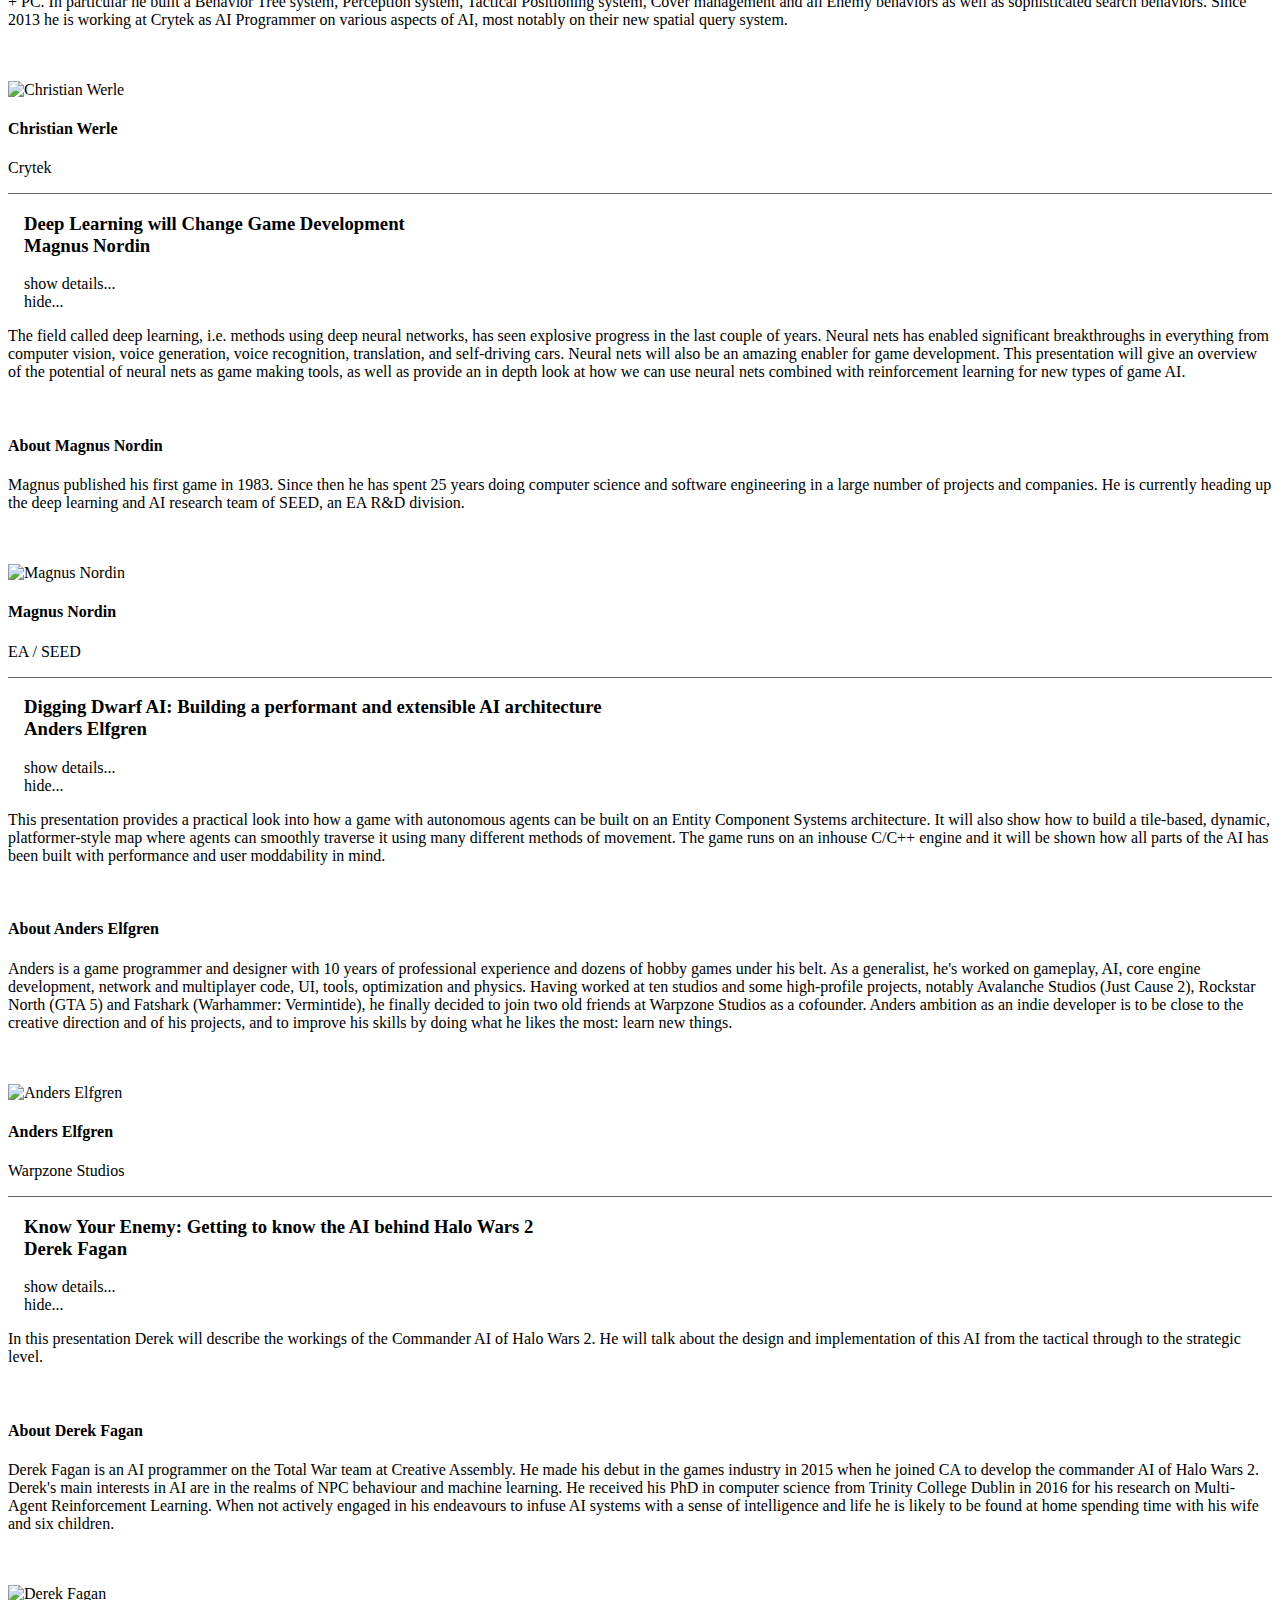
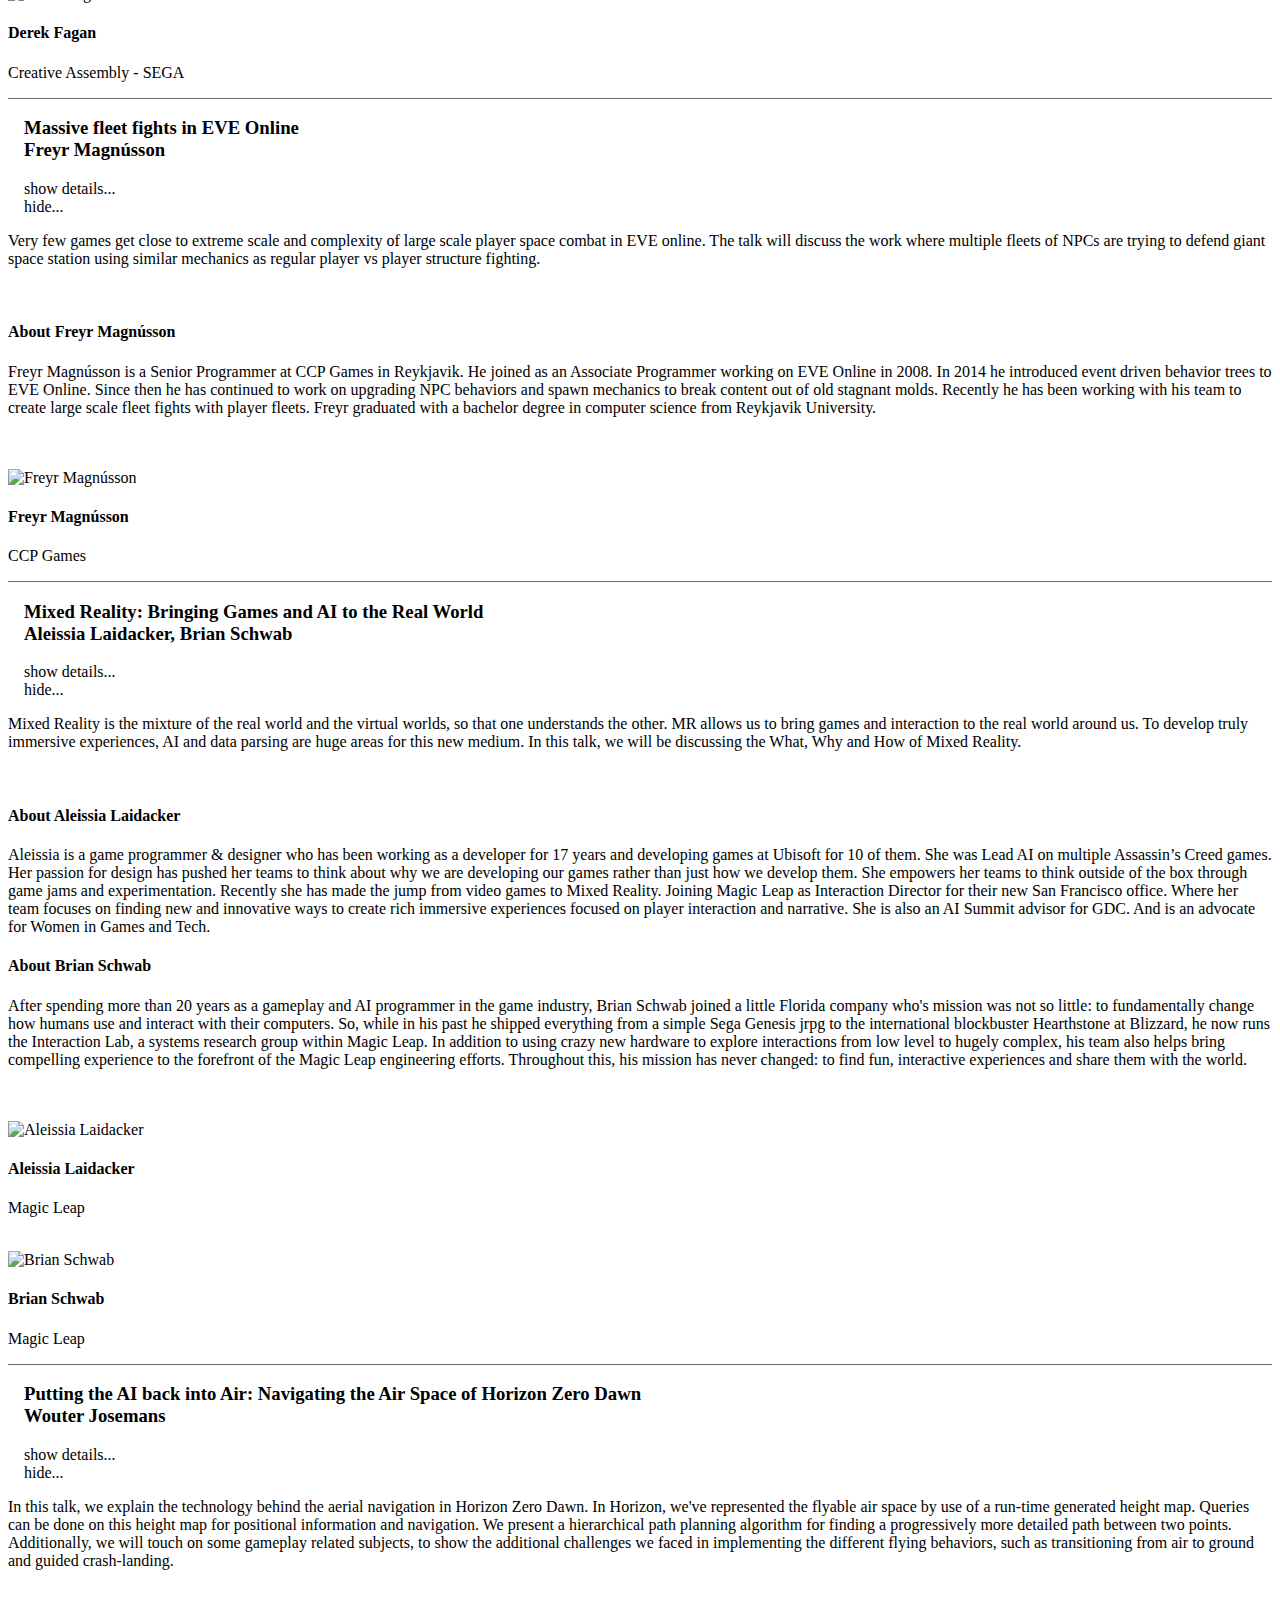
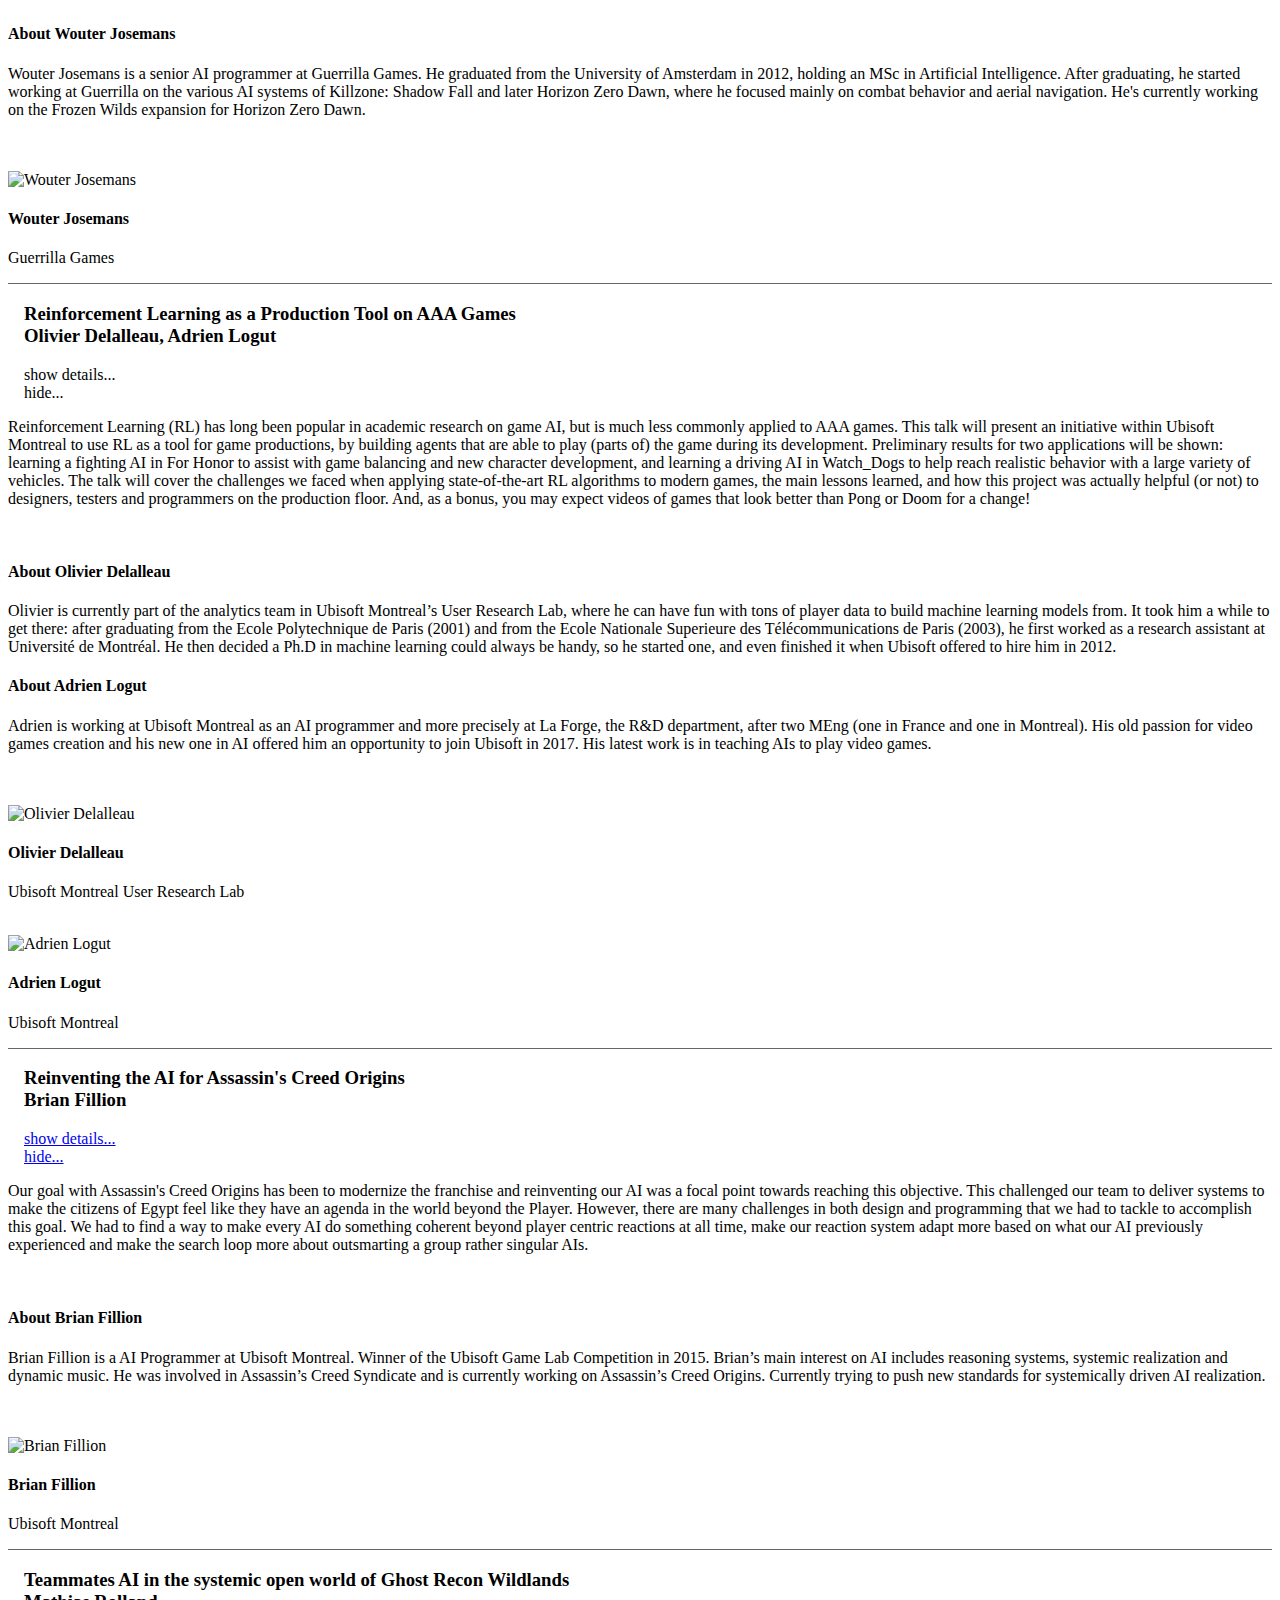
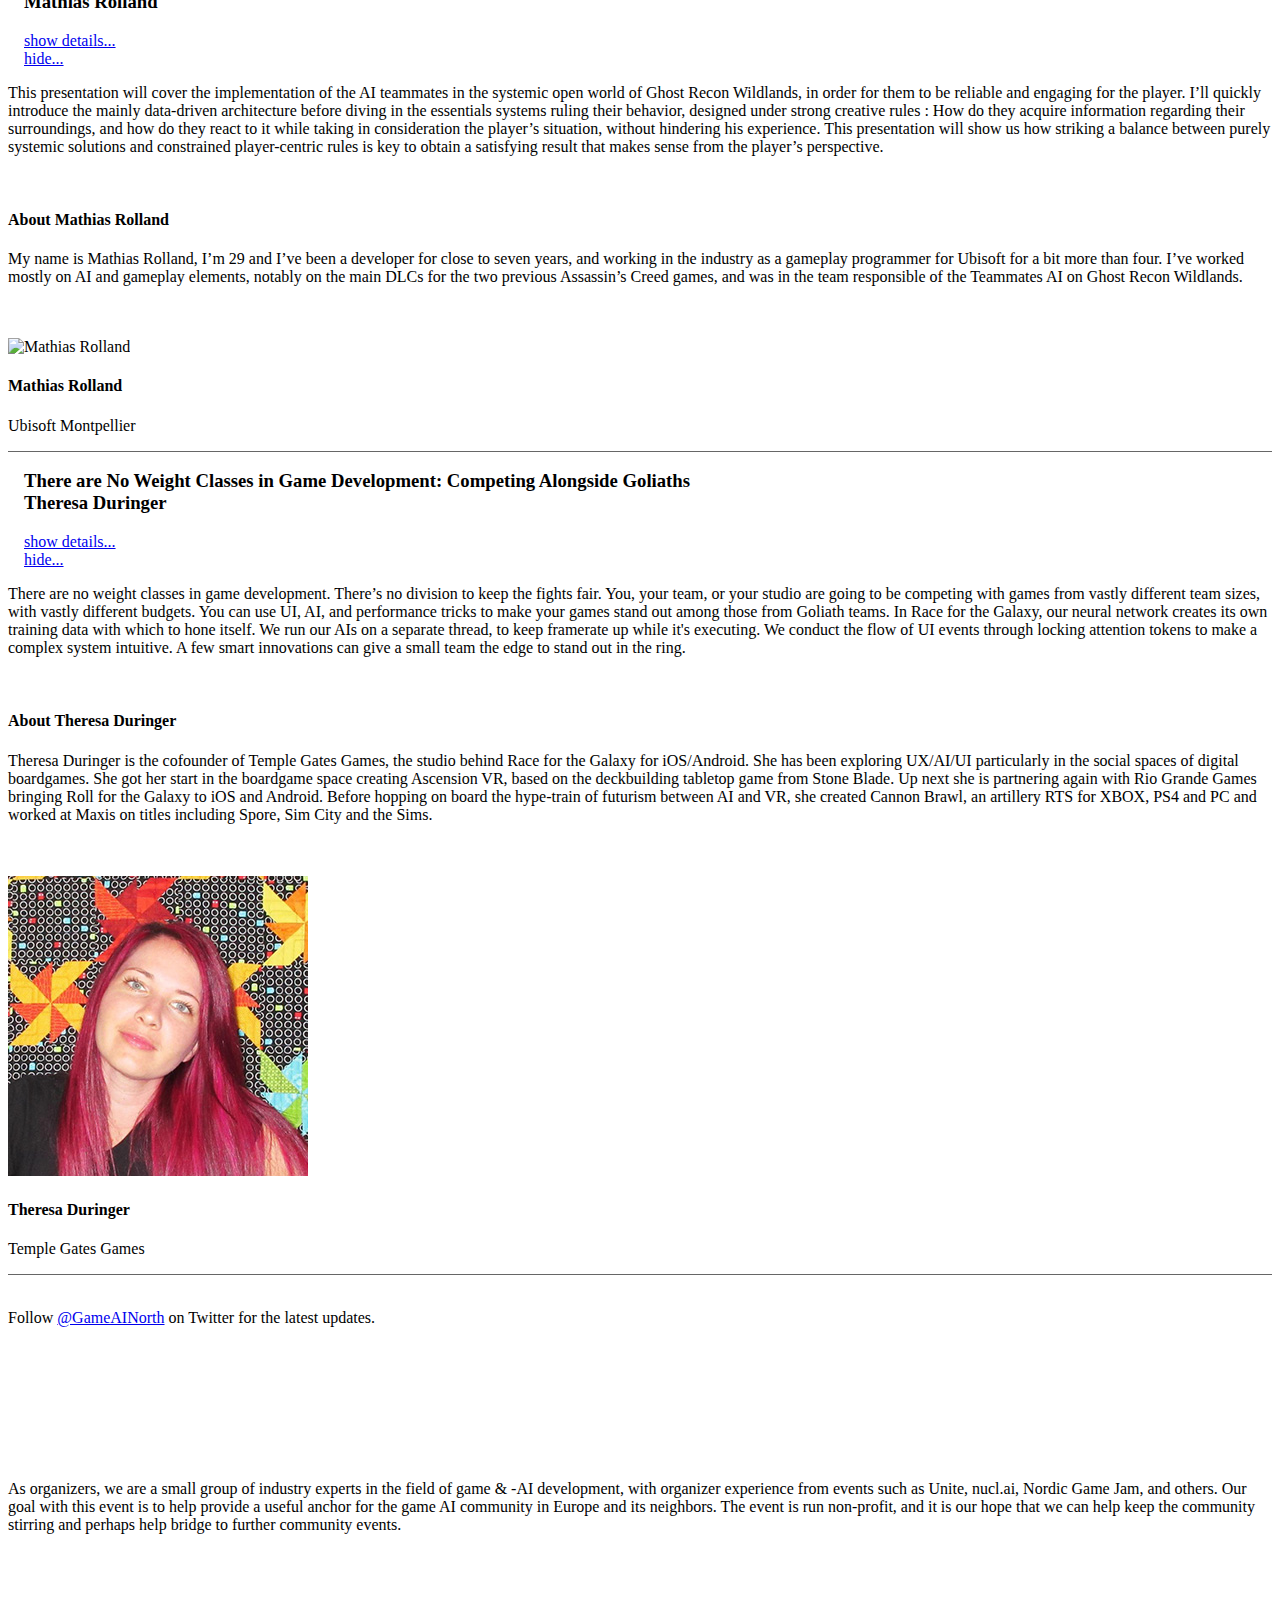
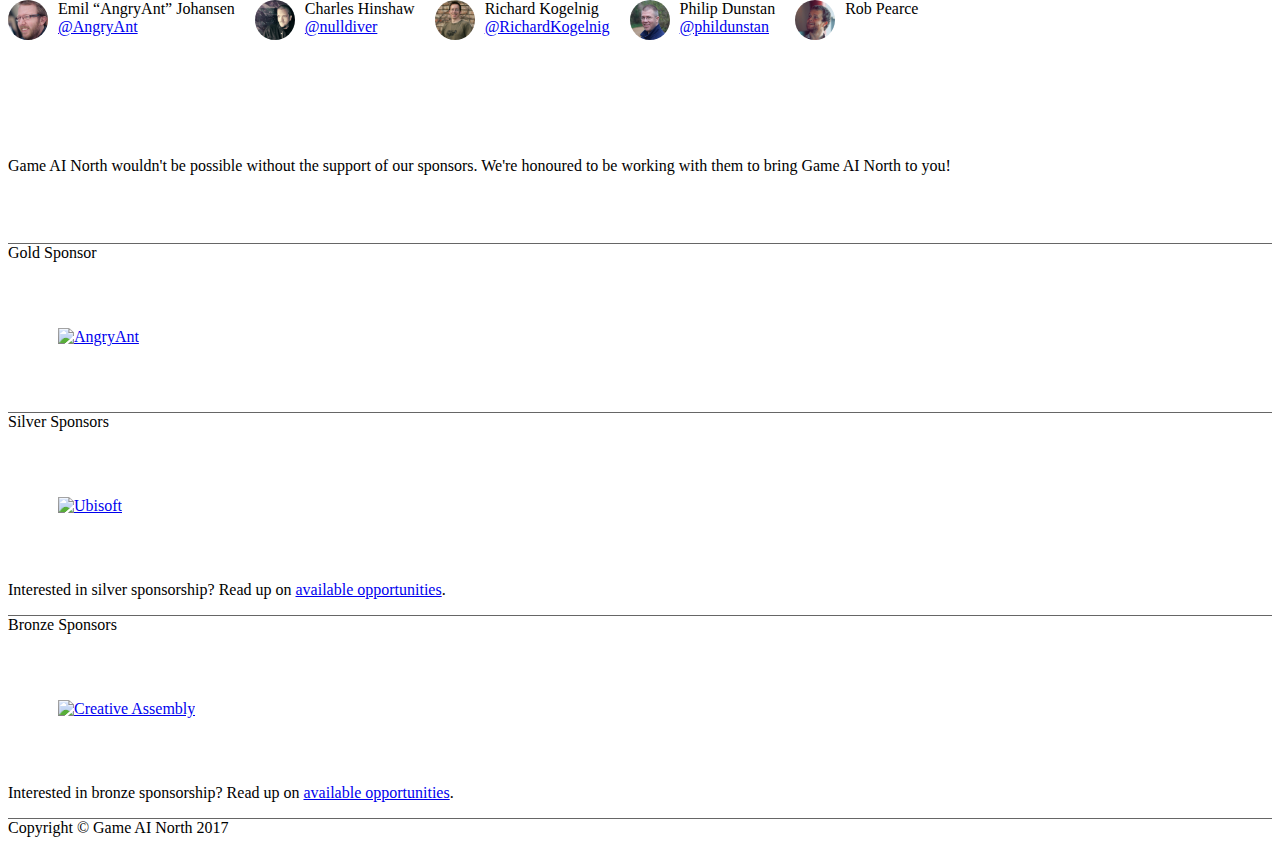
==== commit 2950ebce: "sales temporarily offline" ====
--- a/index.html
+++ b/index.html
@@ -125,9 +125,9 @@
 <img class="col-md-12" style="padding-left:0px; padding-bottom: 2em; margin-left: -8px;" src="resources/images/itu.png" alt="Photo of ITU" longdesc="Photo of ITU by Marie-Louise Valsted, licensed under Creative Commons Attribution-Share Alike 2.0 Generic license">
 </div>
 <div class="col-md-8 text-left">
+<p class="text-lg"><strong>Update: Due to a payment-processing error, we are temporarily unable to sell tickets. We are working towards getting the situation resolved and apologize for any inconvenience. The ticket sales window will be extended when systems are restored. Check back here or follow <a href="https://twitter.com/GameAINorth">@GameAINorth</a> on Twitter for updates.</strong> </p>
 <p class="text-lg">Game AI North will be held at the <a href="https://en.itu.dk">IT University of Copenhagen</a> on October 17th and 18th, 2017.  The program starts each day at 09:00 with coffee &amp; networking (+ registration on day one) and concludes at approximately 17:00 in the evening.</p>
-<p class="text-lg text-center"><strong><a class="buy-tickets" href="http://GameAINorth17.Eventbrite.com">Buy Tickets</a></strong><br></p>
-<p class="text-lg"><strong>Update: Very few tickets remain, so act fast. Sales will officially close at 11:30pm CEST on Friday, October 6th.</strong> </p>
+<!--<p class="text-lg text-center"><strong><a class="buy-tickets" href="http://GameAINorth17.Eventbrite.com">Buy Tickets</a></strong><br></p>-->
 <p class="text-lg">Seats are limited and tickets are being released in batches. Tickets are priced at 967.81 DKK (approximately 130 EUR) including VAT and processing fees. All tickets provide access to 2 full days of sessions and include coffee and lunch.</p>
 
 <p class="text-lg">Attending? Read our <a href="http://gameainorth.com/code-of-conduct.html">Code of Conduct</a> and find out about <a href="http://gameainorth.com/hotels.html">local hotels</a>.</p>
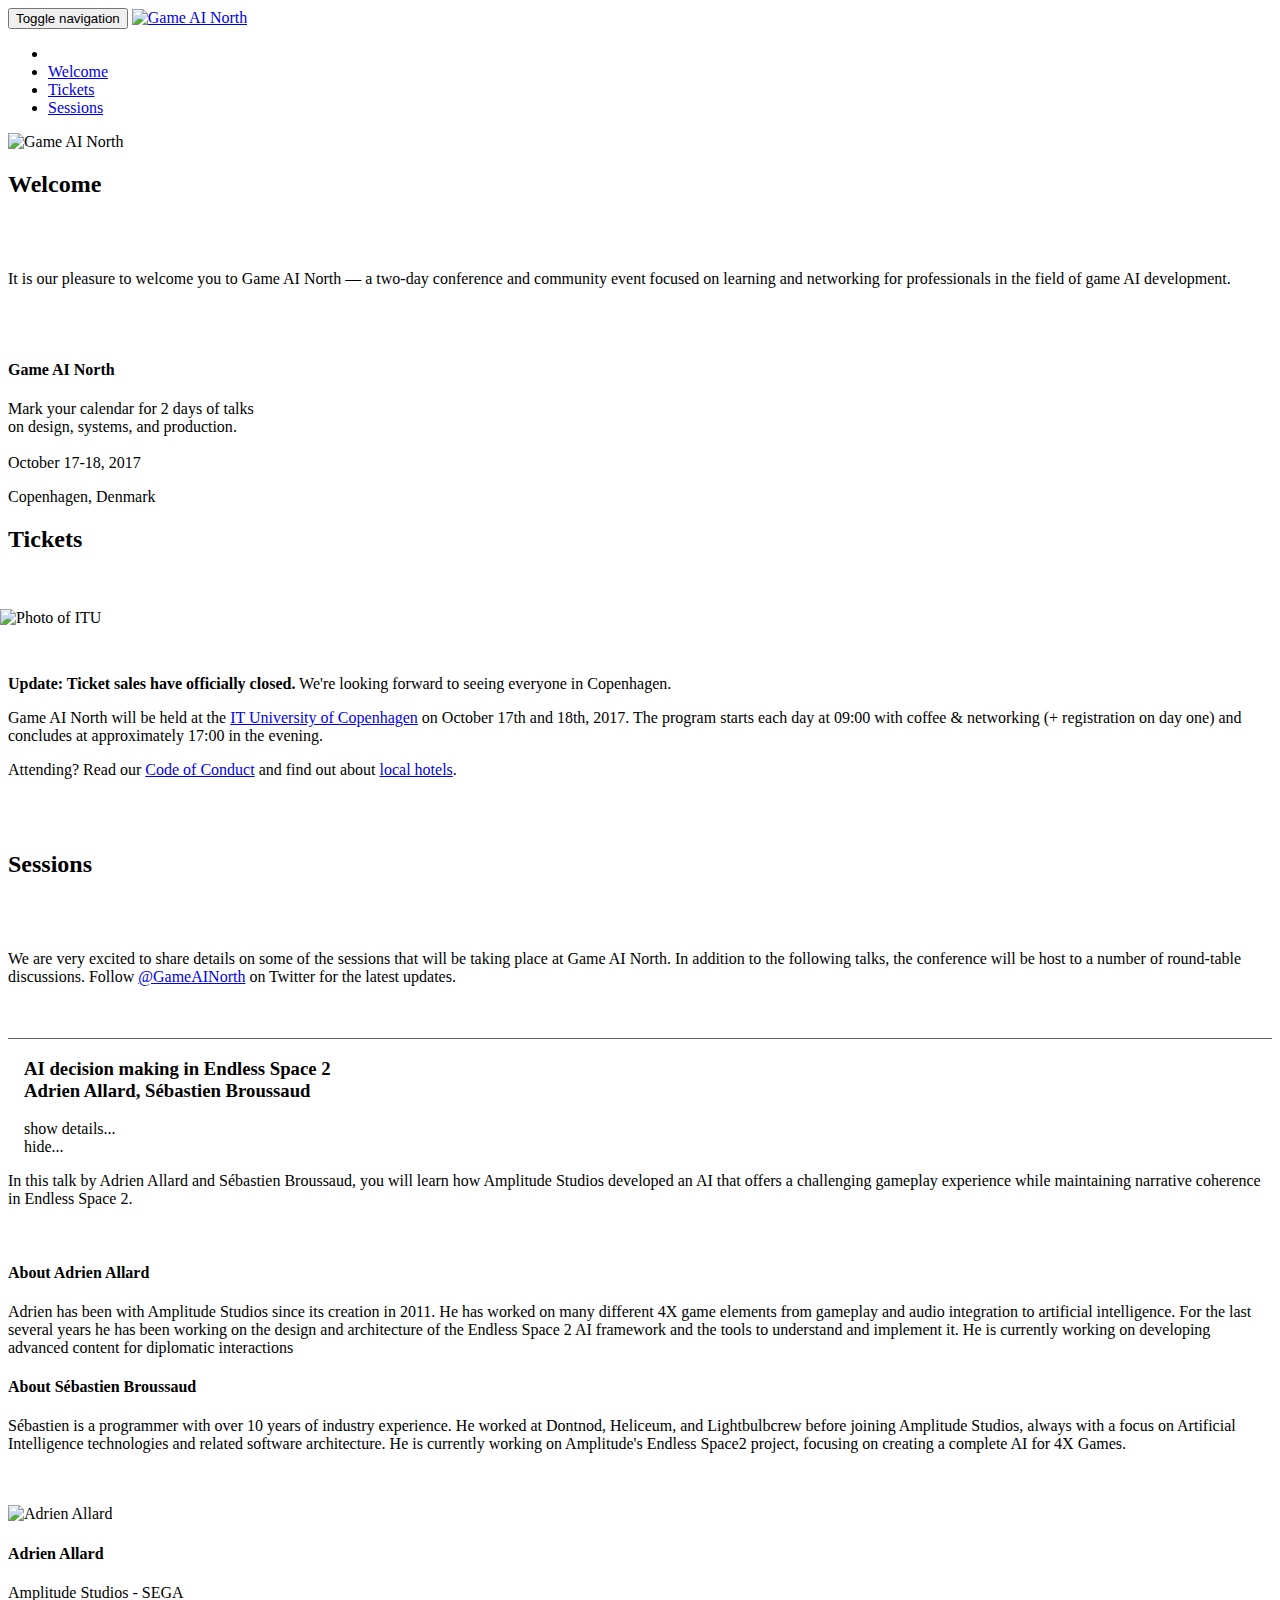
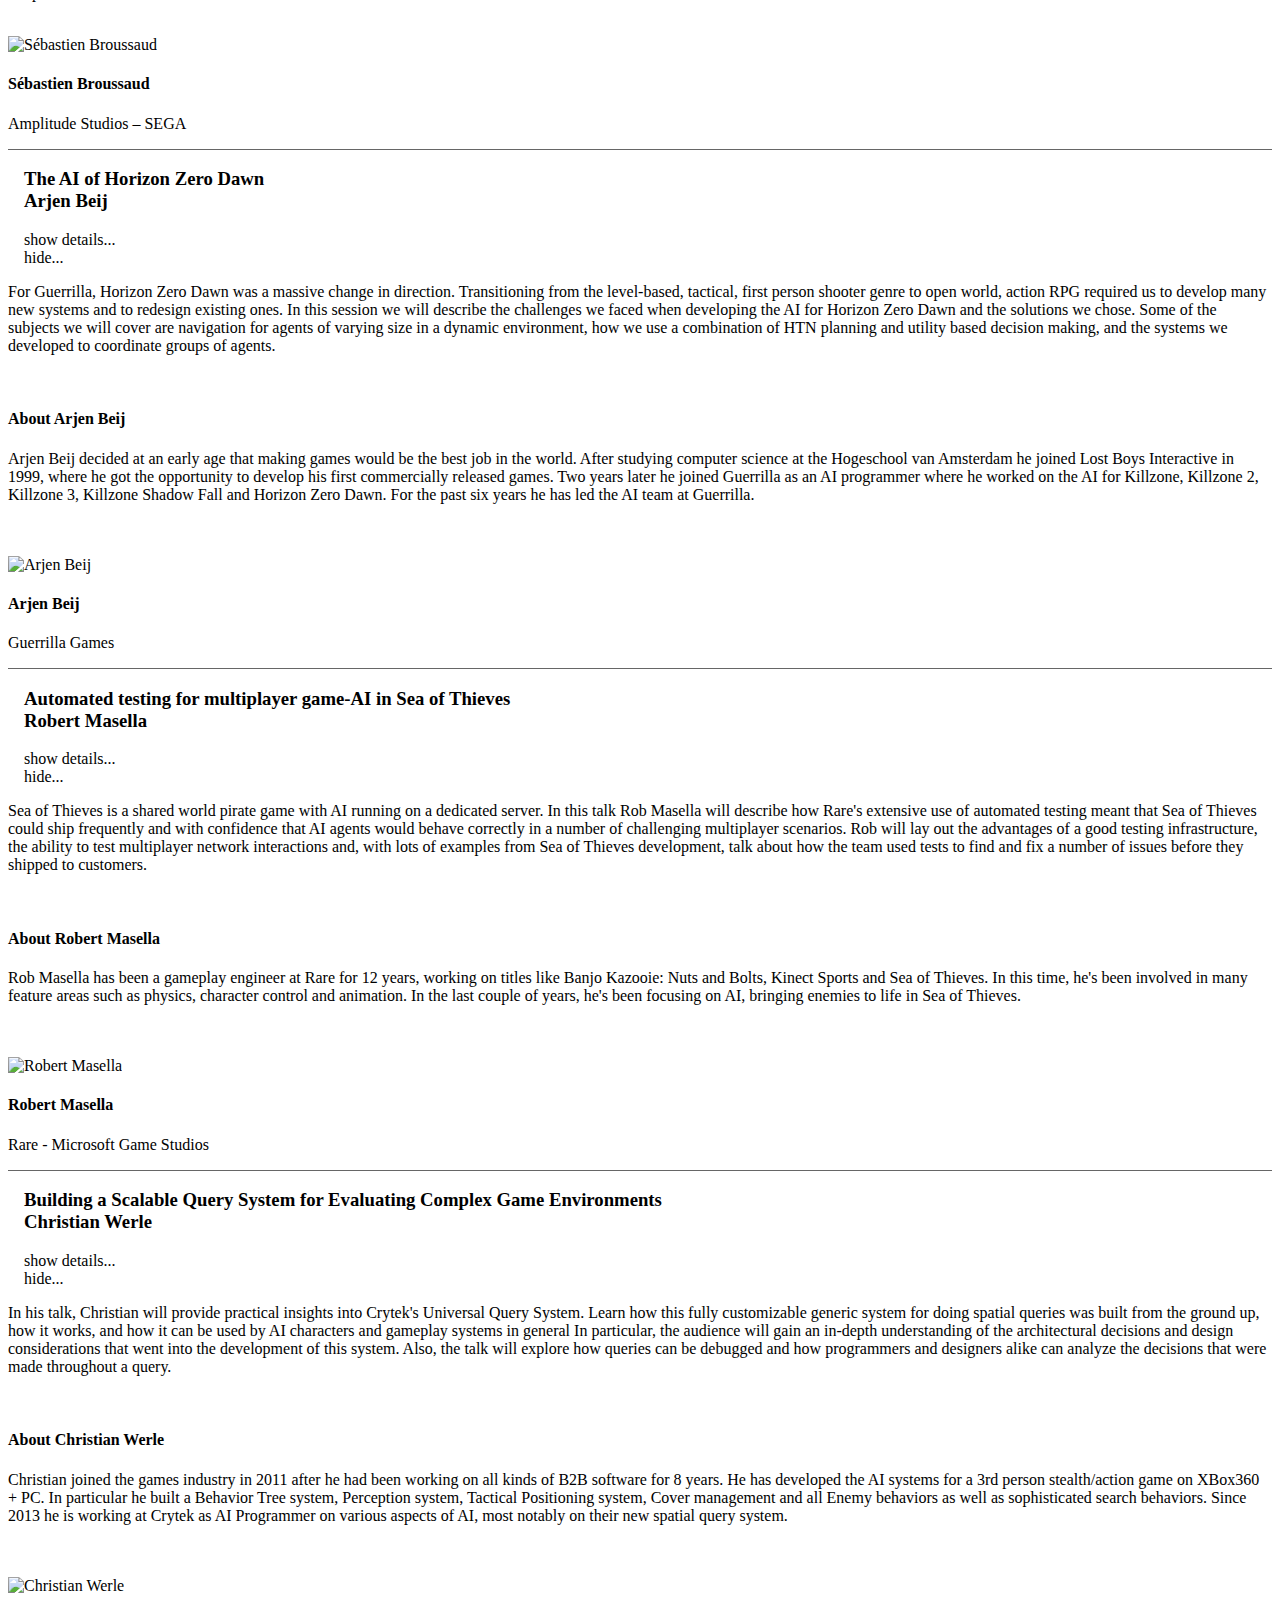
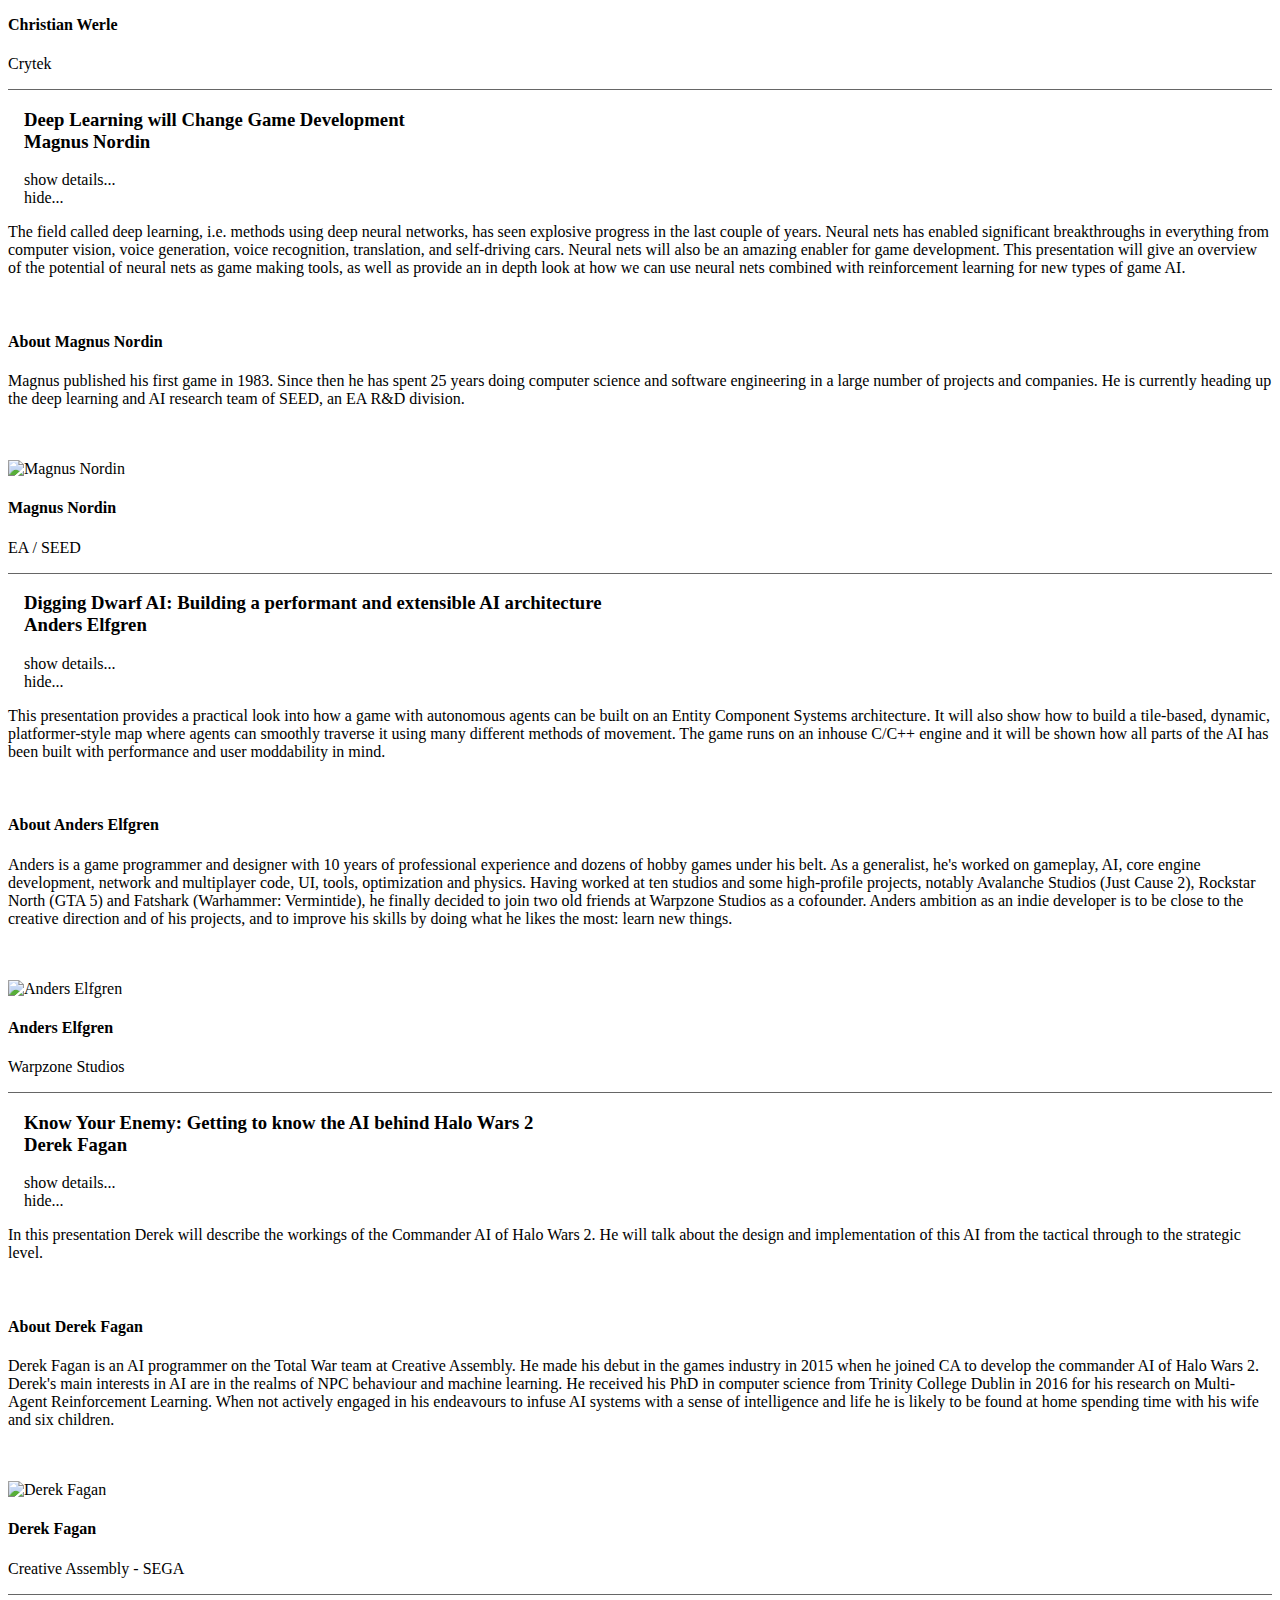
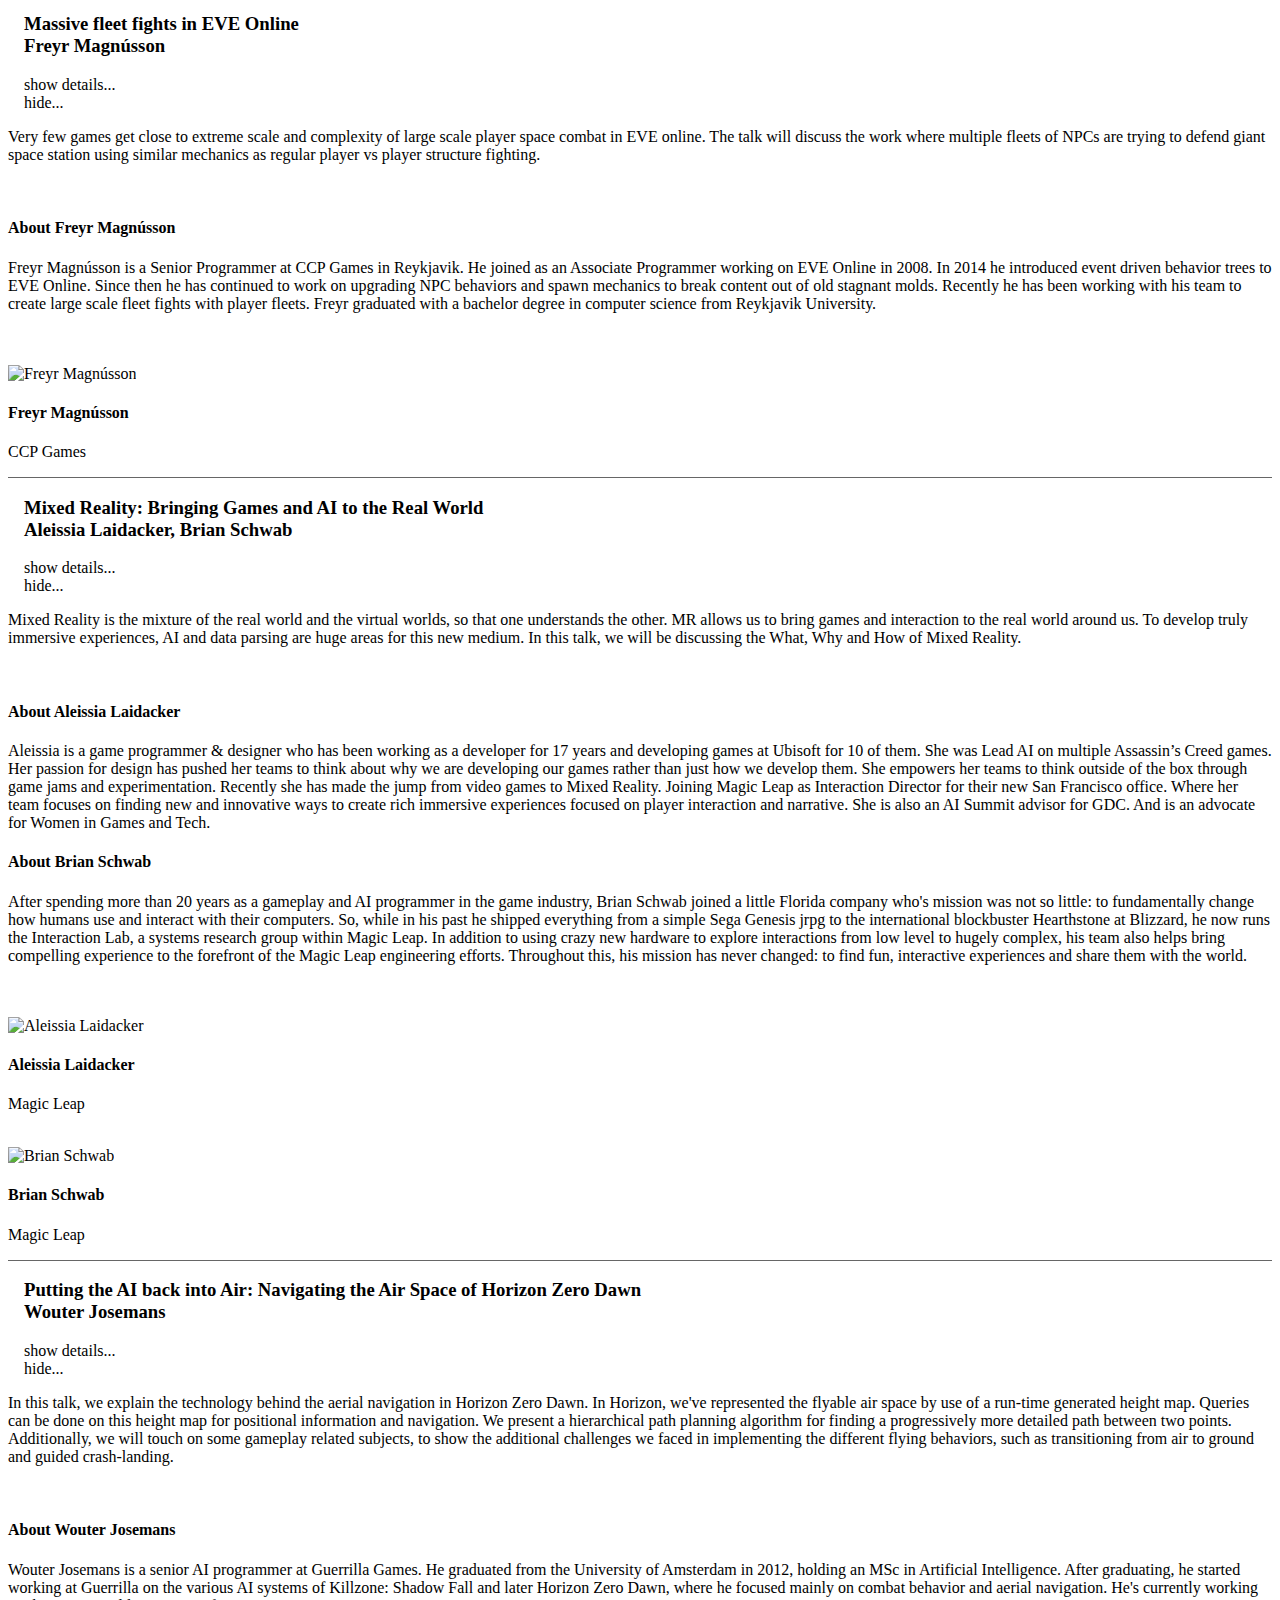
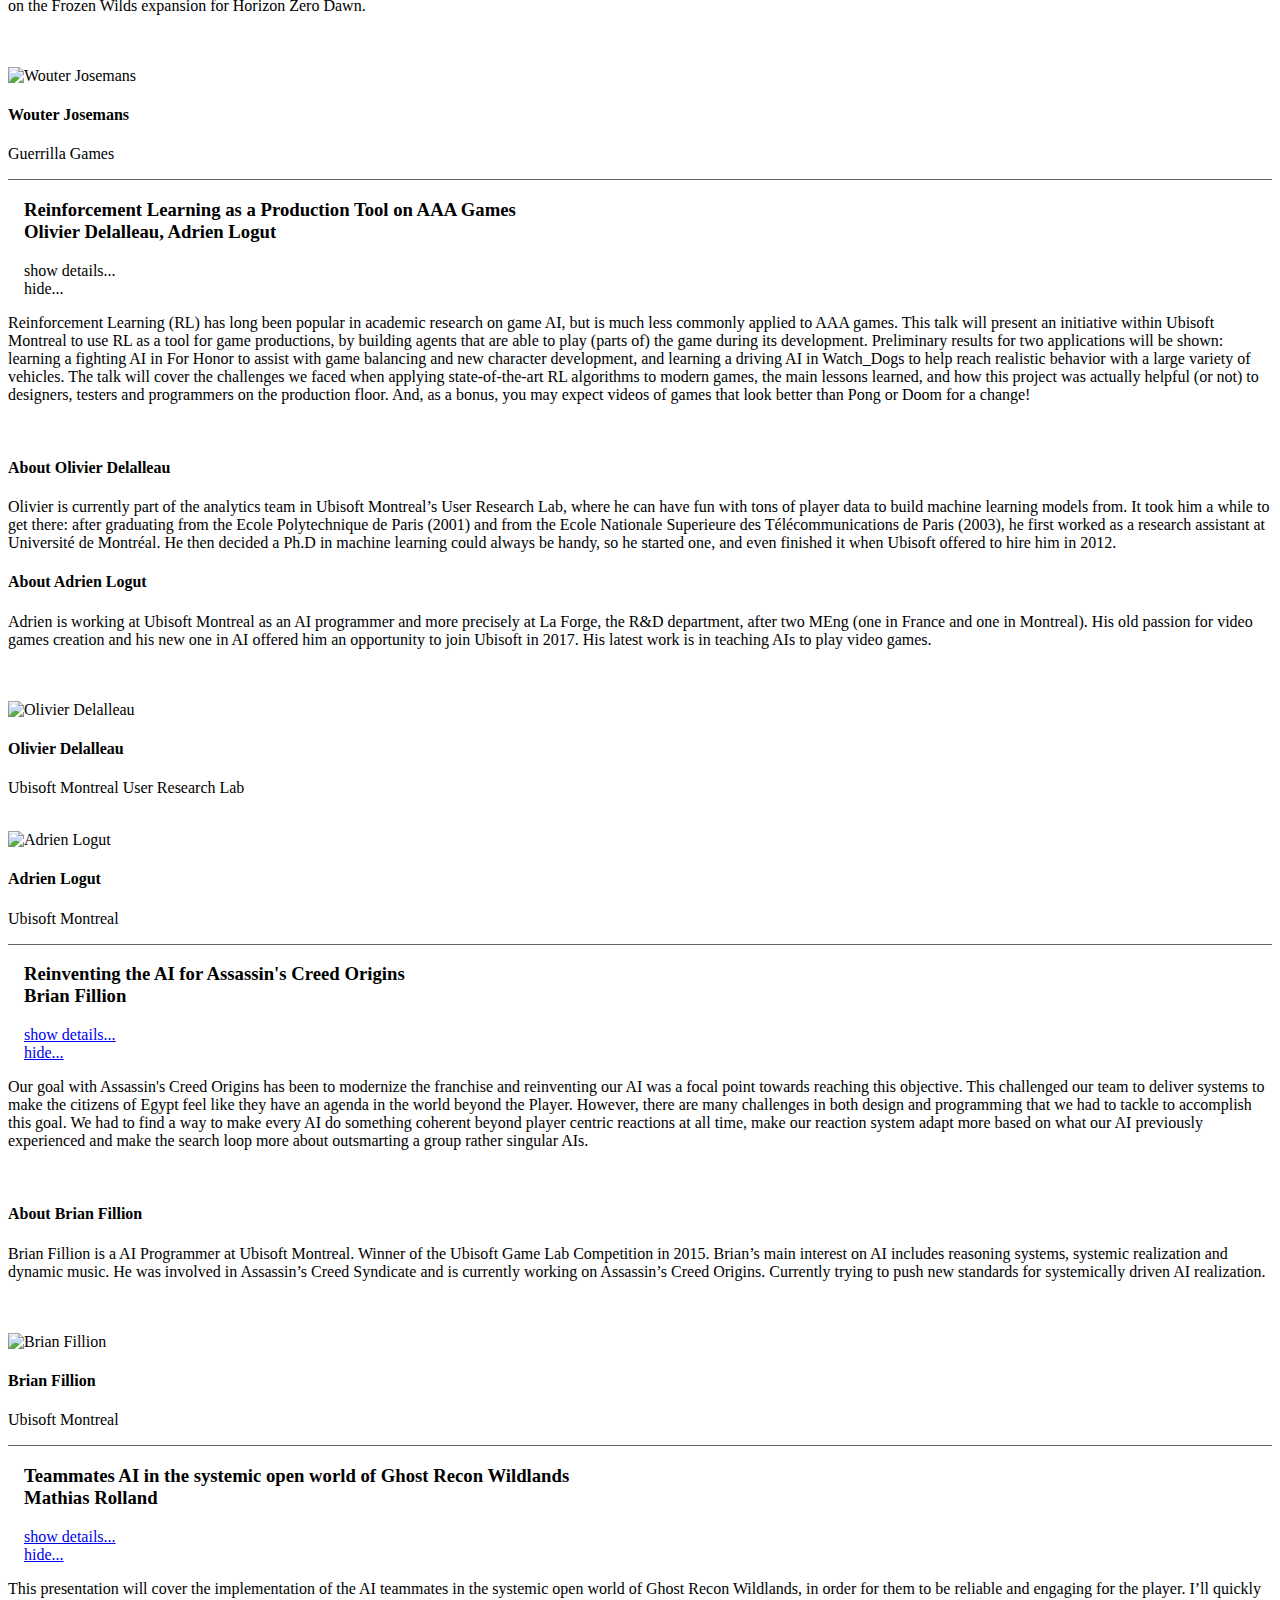
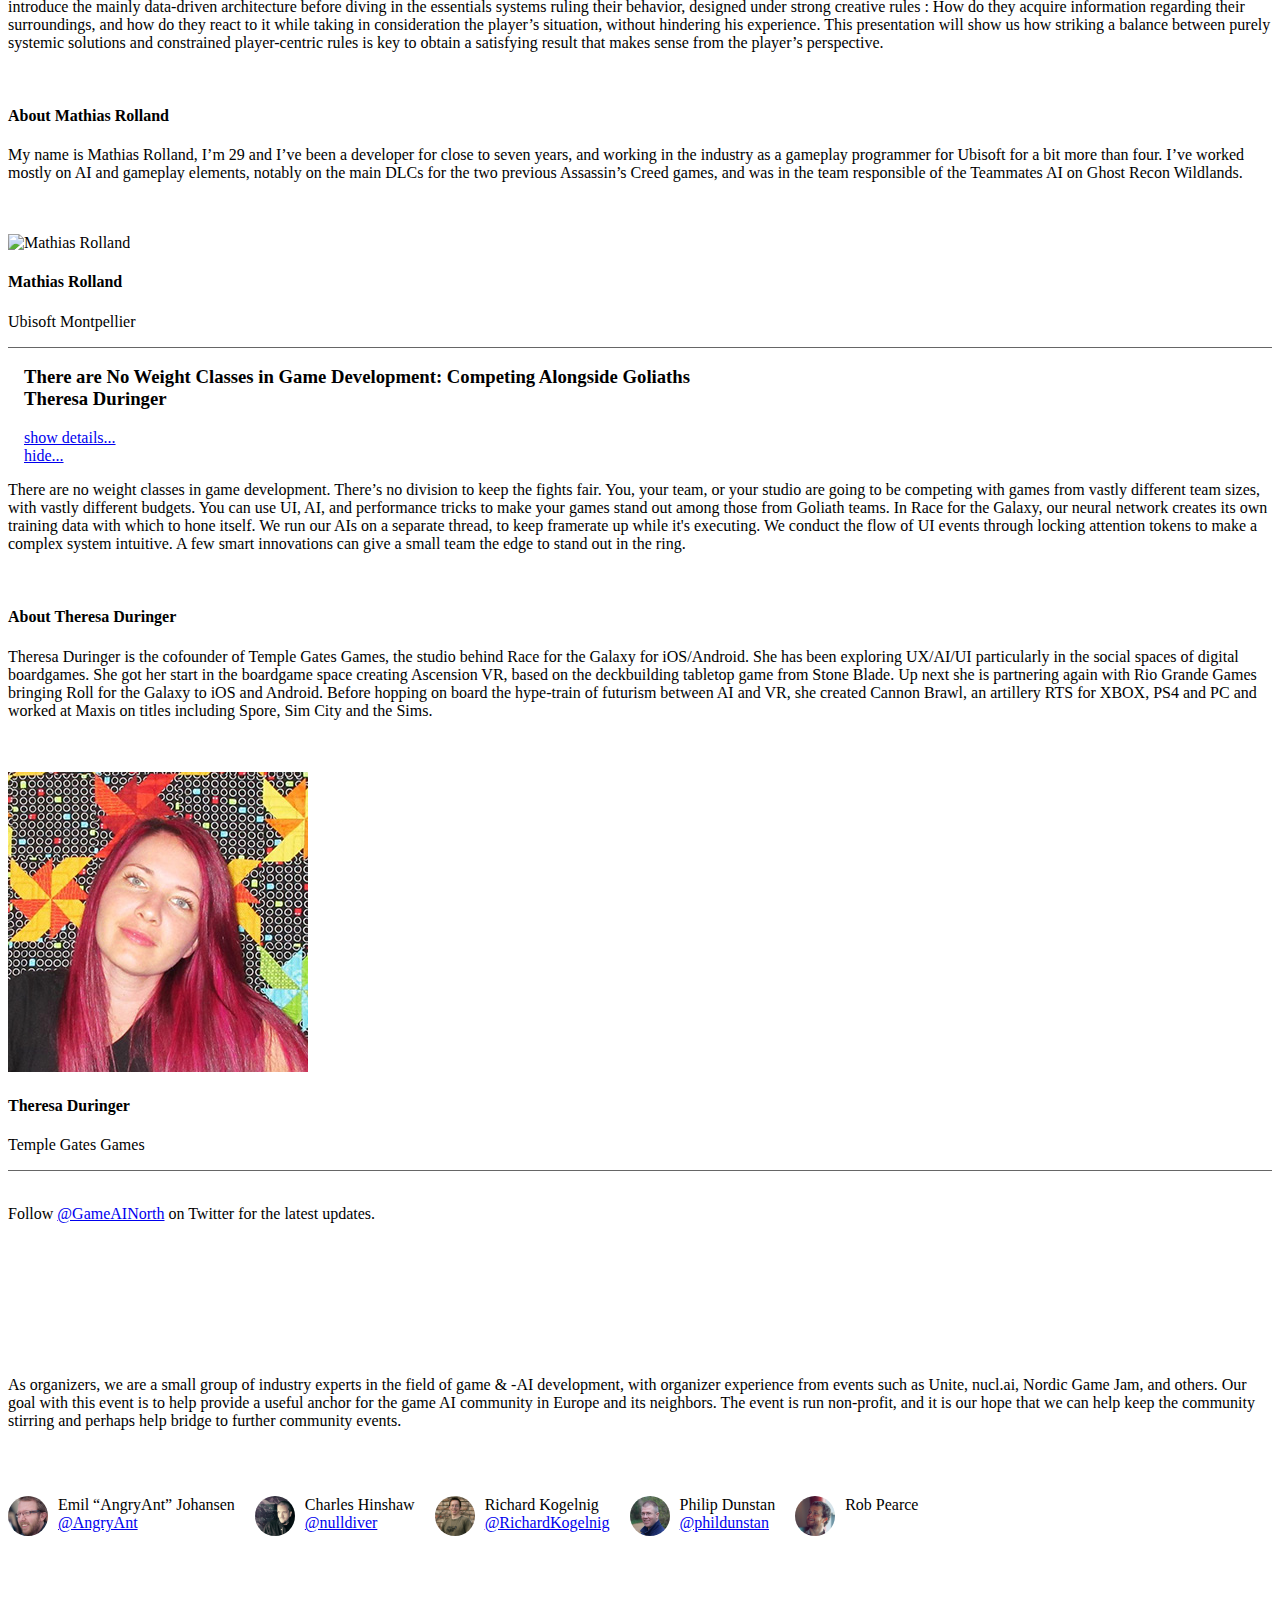
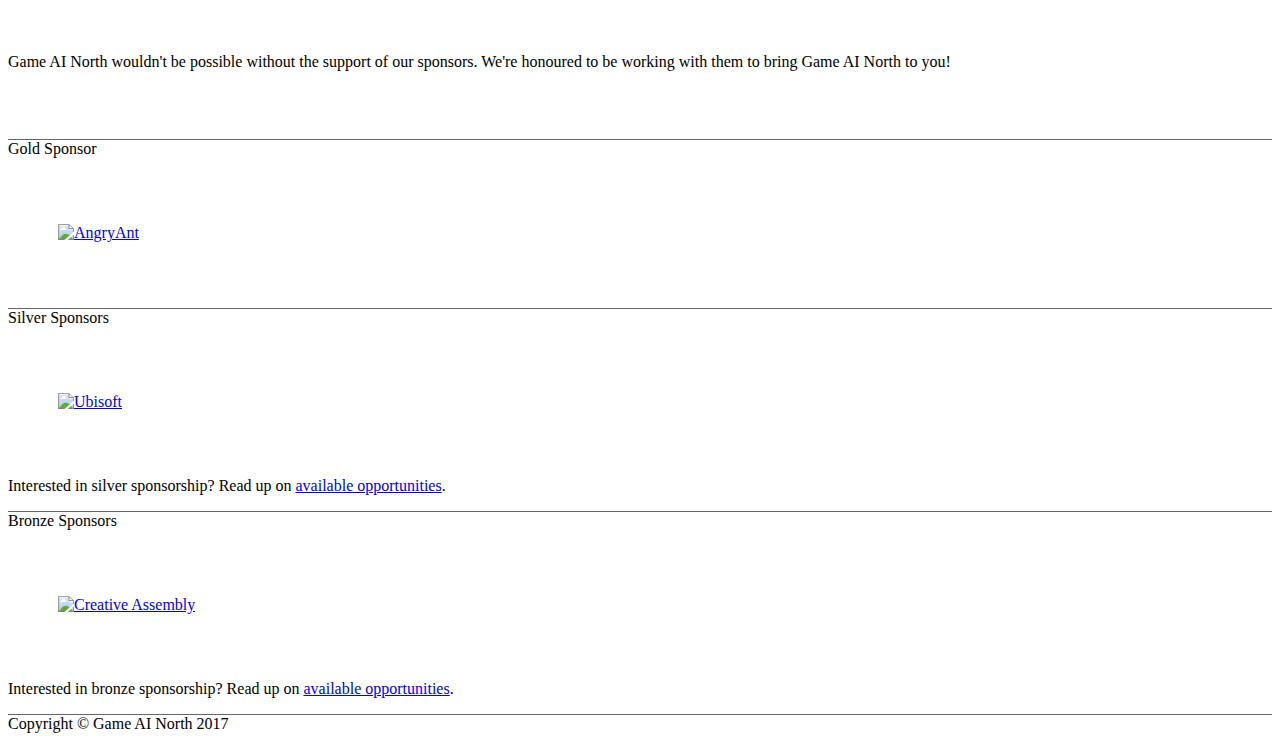
==== commit e68efc6c: "quick ticket sales removal" ====
--- a/index.html
+++ b/index.html
@@ -94,7 +94,6 @@
 <div class="col-lg-12 text-center">
 <div class="col-md-8 text-left">
 <p class="text-dk">It is our pleasure to welcome you to Game AI North — a two-day conference and community event focused on learning and networking for professionals in the field of game AI development.</p>
-<p class="text-dk">We're excited to share with you our <a class="page-scroll" href="#sessions">session lineup</a> and to announce that <a class="page-scroll" href="#tickets">tickets</a> will  remain available for purchase through <strong>Friday, October 6th</strong>. </p>
 <br><br>
 </div>
 <div class="col-md-4 text-right h-event">
@@ -125,11 +124,8 @@
 <img class="col-md-12" style="padding-left:0px; padding-bottom: 2em; margin-left: -8px;" src="resources/images/itu.png" alt="Photo of ITU" longdesc="Photo of ITU by Marie-Louise Valsted, licensed under Creative Commons Attribution-Share Alike 2.0 Generic license">
 </div>
 <div class="col-md-8 text-left">
-<p class="text-lg"><strong>Update: Due to a payment-processing error, we are temporarily unable to sell tickets. We are working towards getting the situation resolved and apologize for any inconvenience. The ticket sales window will be extended when systems are restored. Check back here or follow <a href="https://twitter.com/GameAINorth">@GameAINorth</a> on Twitter for updates.</strong> </p>
+<p class="text-lg"><strong>Update: Ticket sales have officially closed.</strong> We're looking forward to seeing everyone in Copenhagen.</p>
 <p class="text-lg">Game AI North will be held at the <a href="https://en.itu.dk">IT University of Copenhagen</a> on October 17th and 18th, 2017.  The program starts each day at 09:00 with coffee &amp; networking (+ registration on day one) and concludes at approximately 17:00 in the evening.</p>
-<!--<p class="text-lg text-center"><strong><a class="buy-tickets" href="http://GameAINorth17.Eventbrite.com">Buy Tickets</a></strong><br></p>-->
-<p class="text-lg">Seats are limited and tickets are being released in batches. Tickets are priced at 967.81 DKK (approximately 130 EUR) including VAT and processing fees. All tickets provide access to 2 full days of sessions and include coffee and lunch.</p>
-
 <p class="text-lg">Attending? Read our <a href="http://gameainorth.com/code-of-conduct.html">Code of Conduct</a> and find out about <a href="http://gameainorth.com/hotels.html">local hotels</a>.</p>
 <p class="text-center">
 <p><br><br></p>
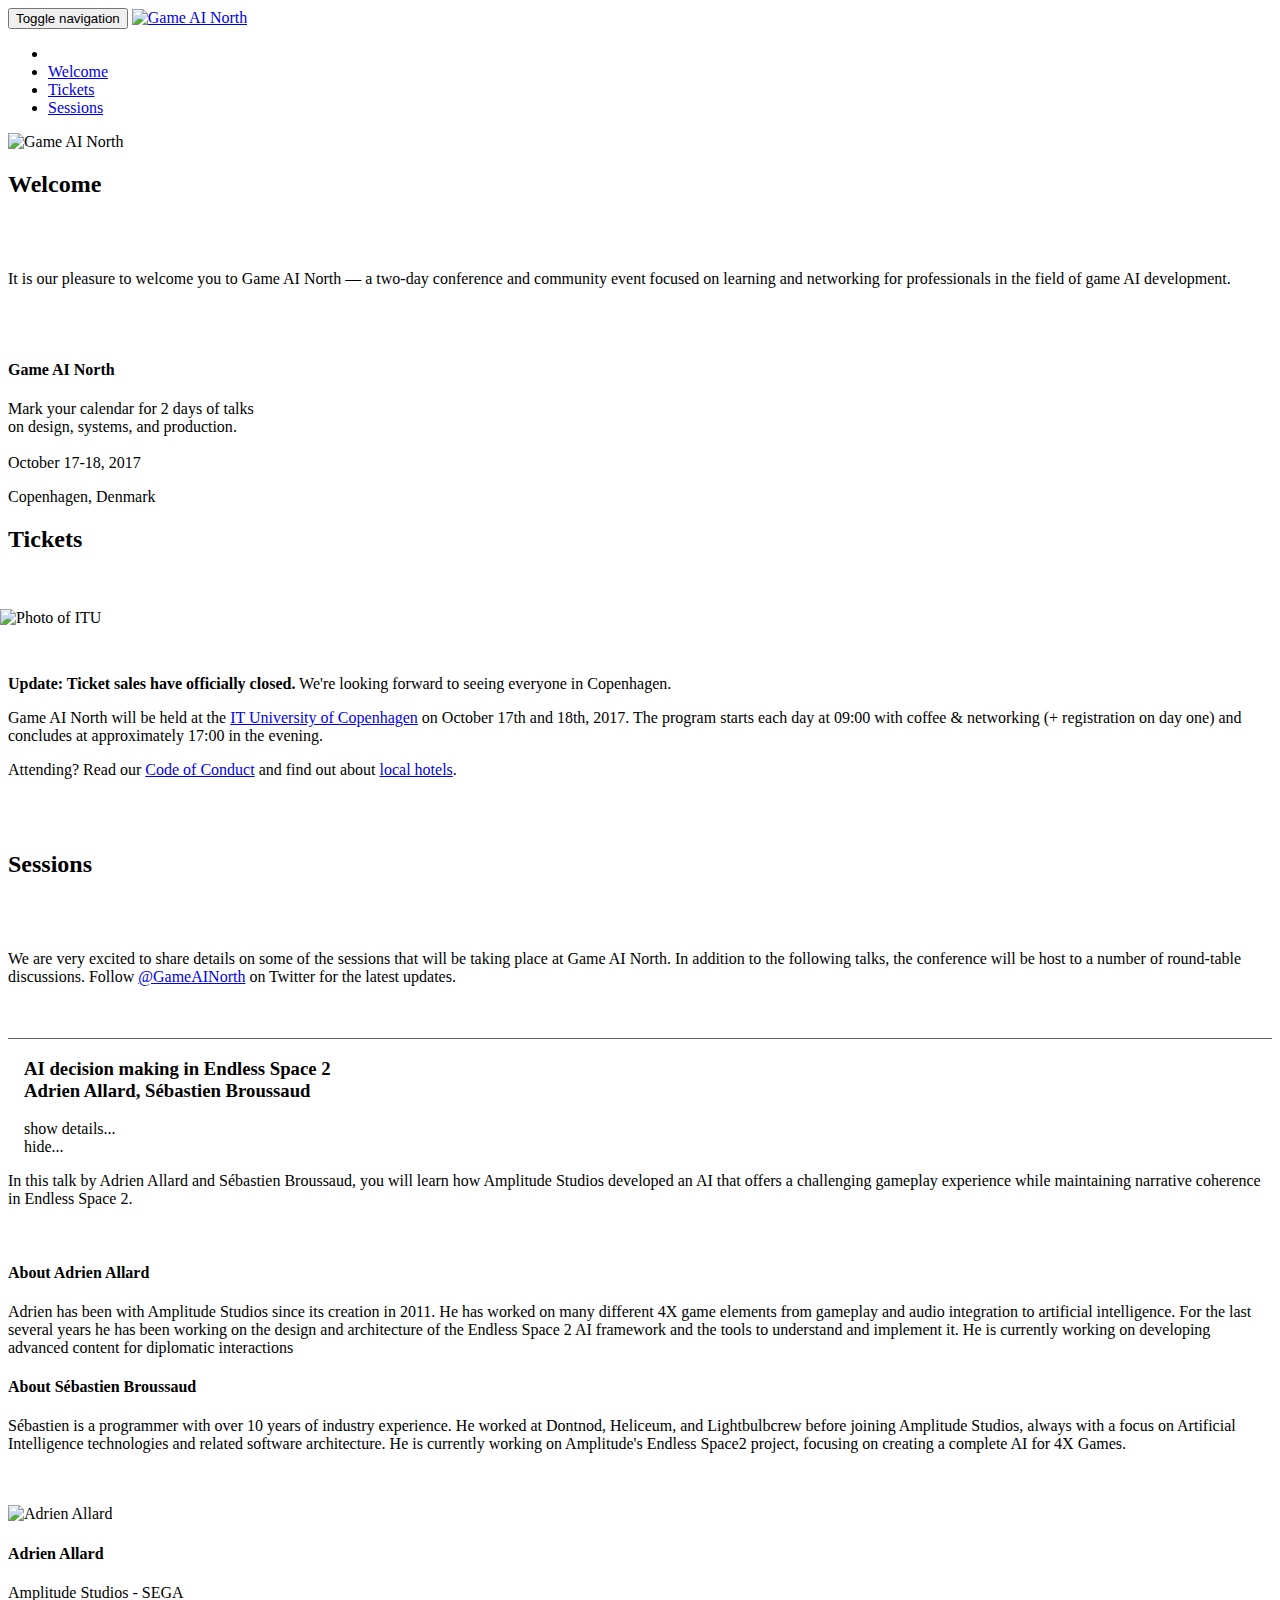
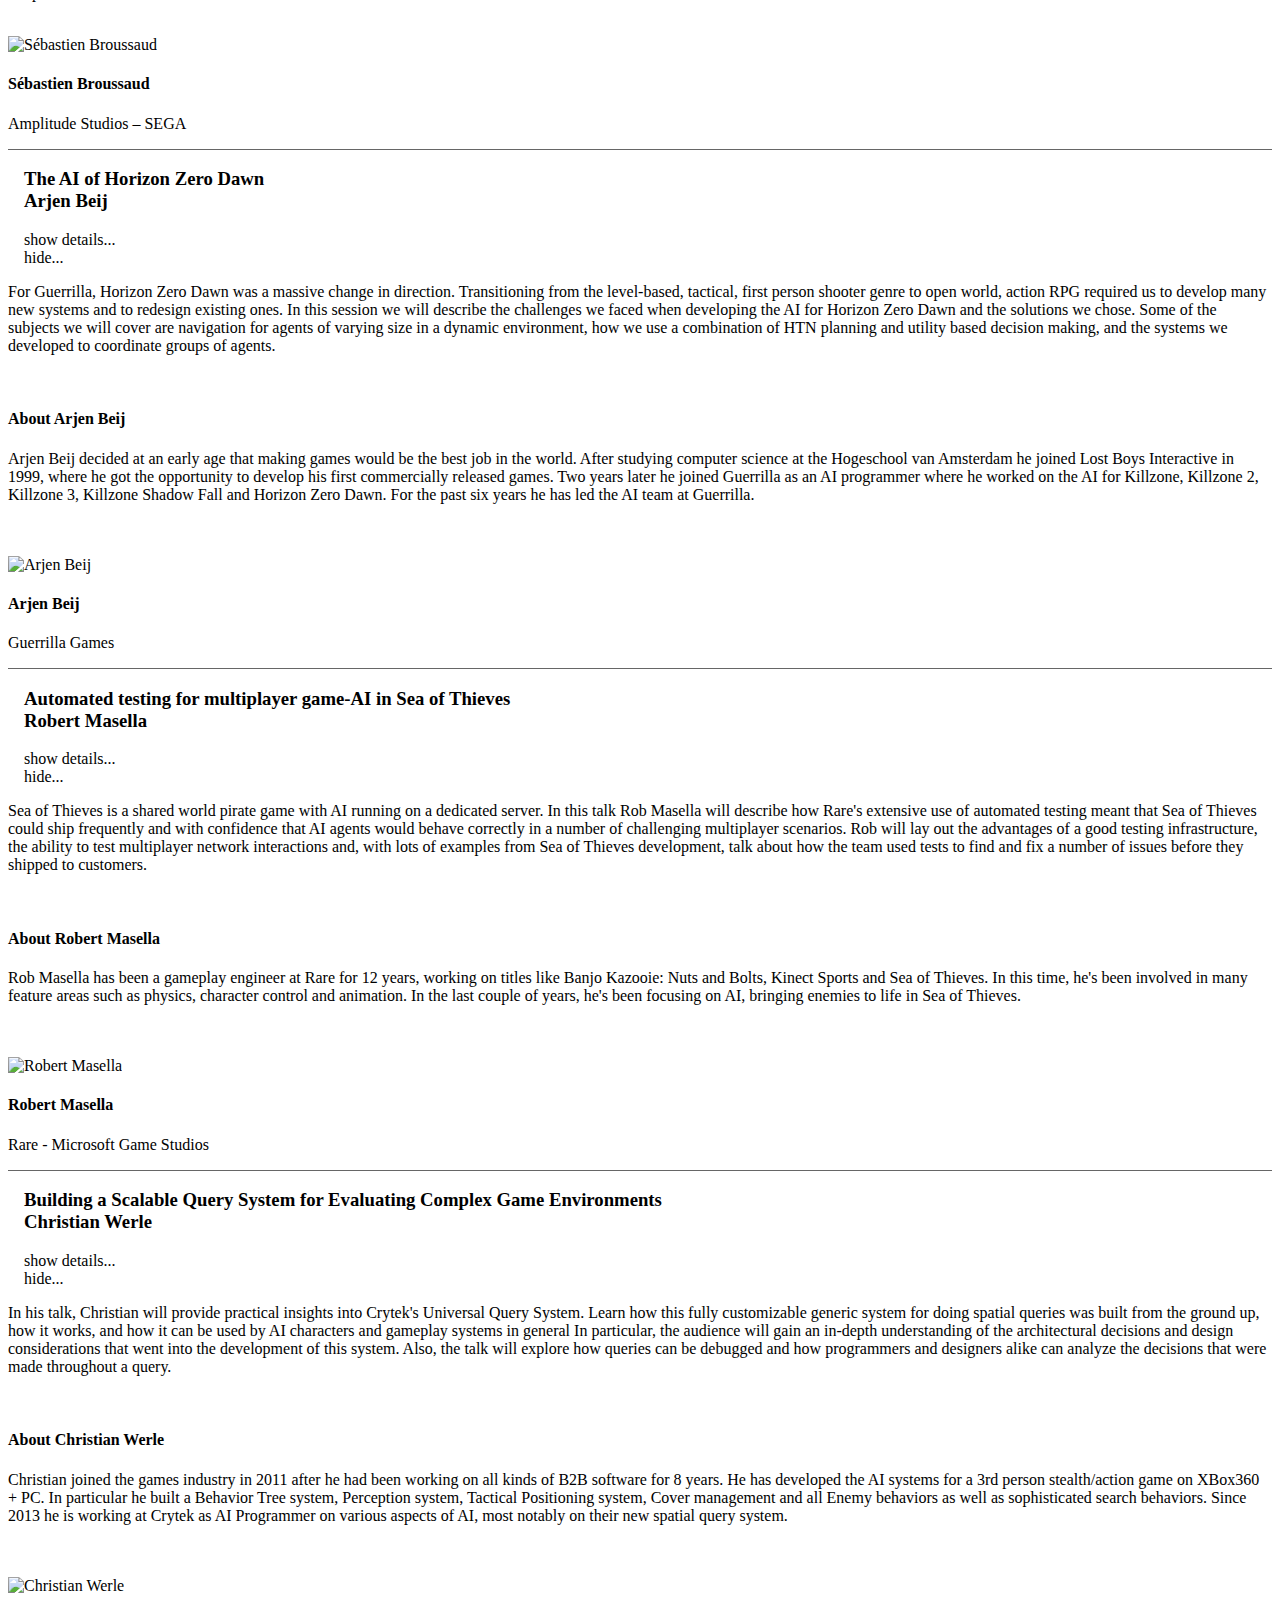
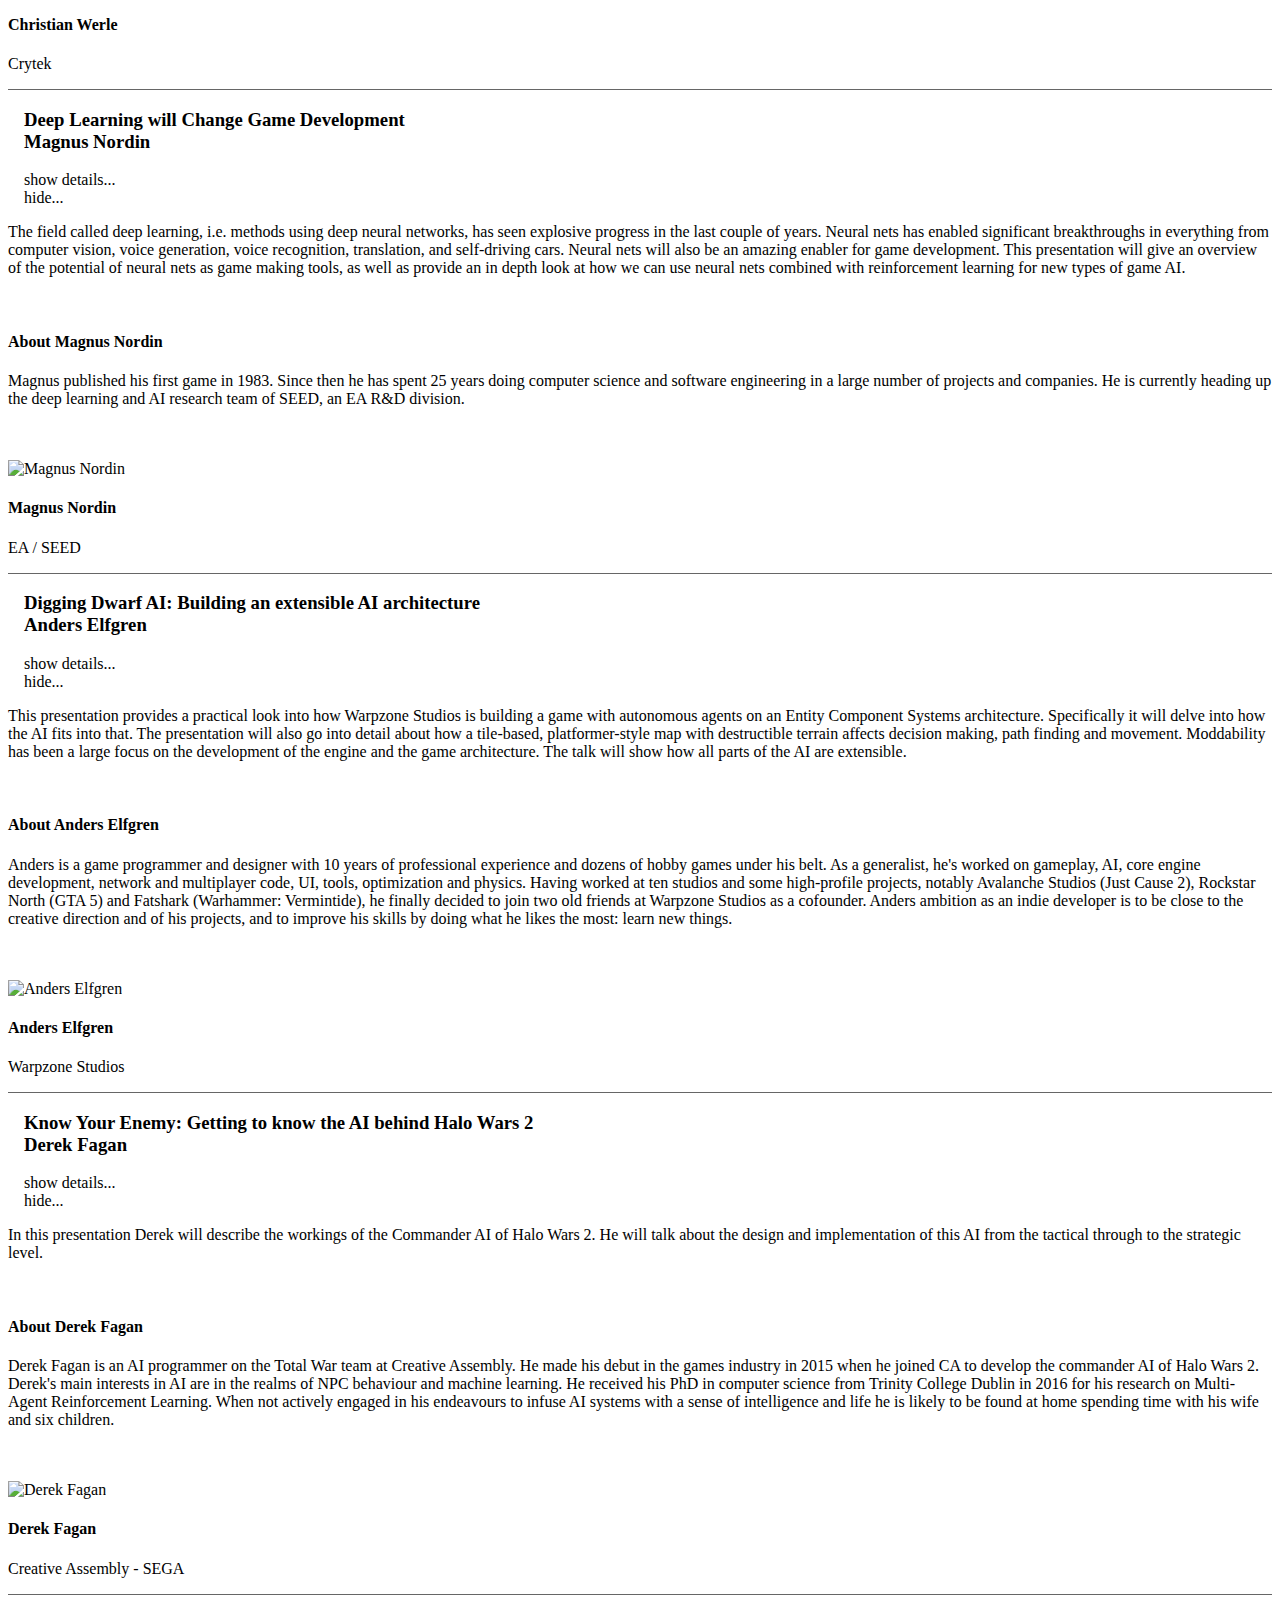
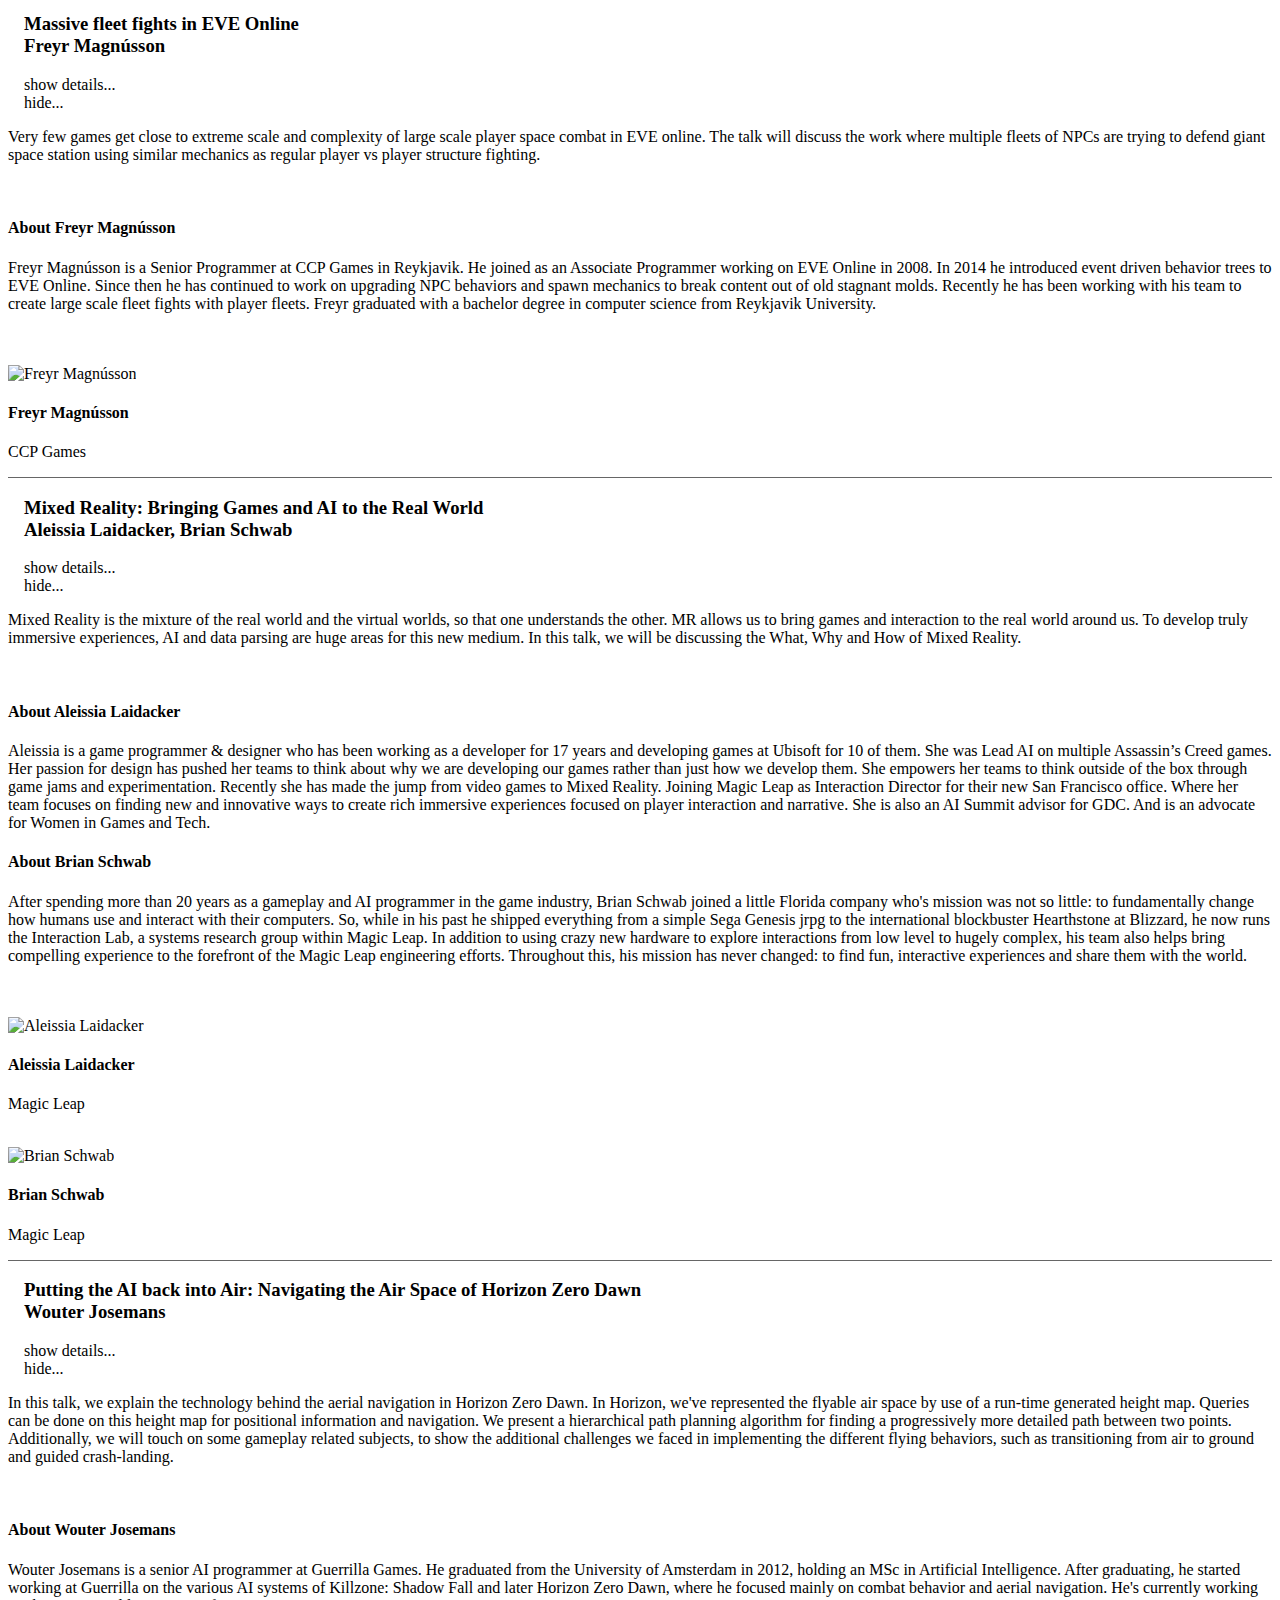
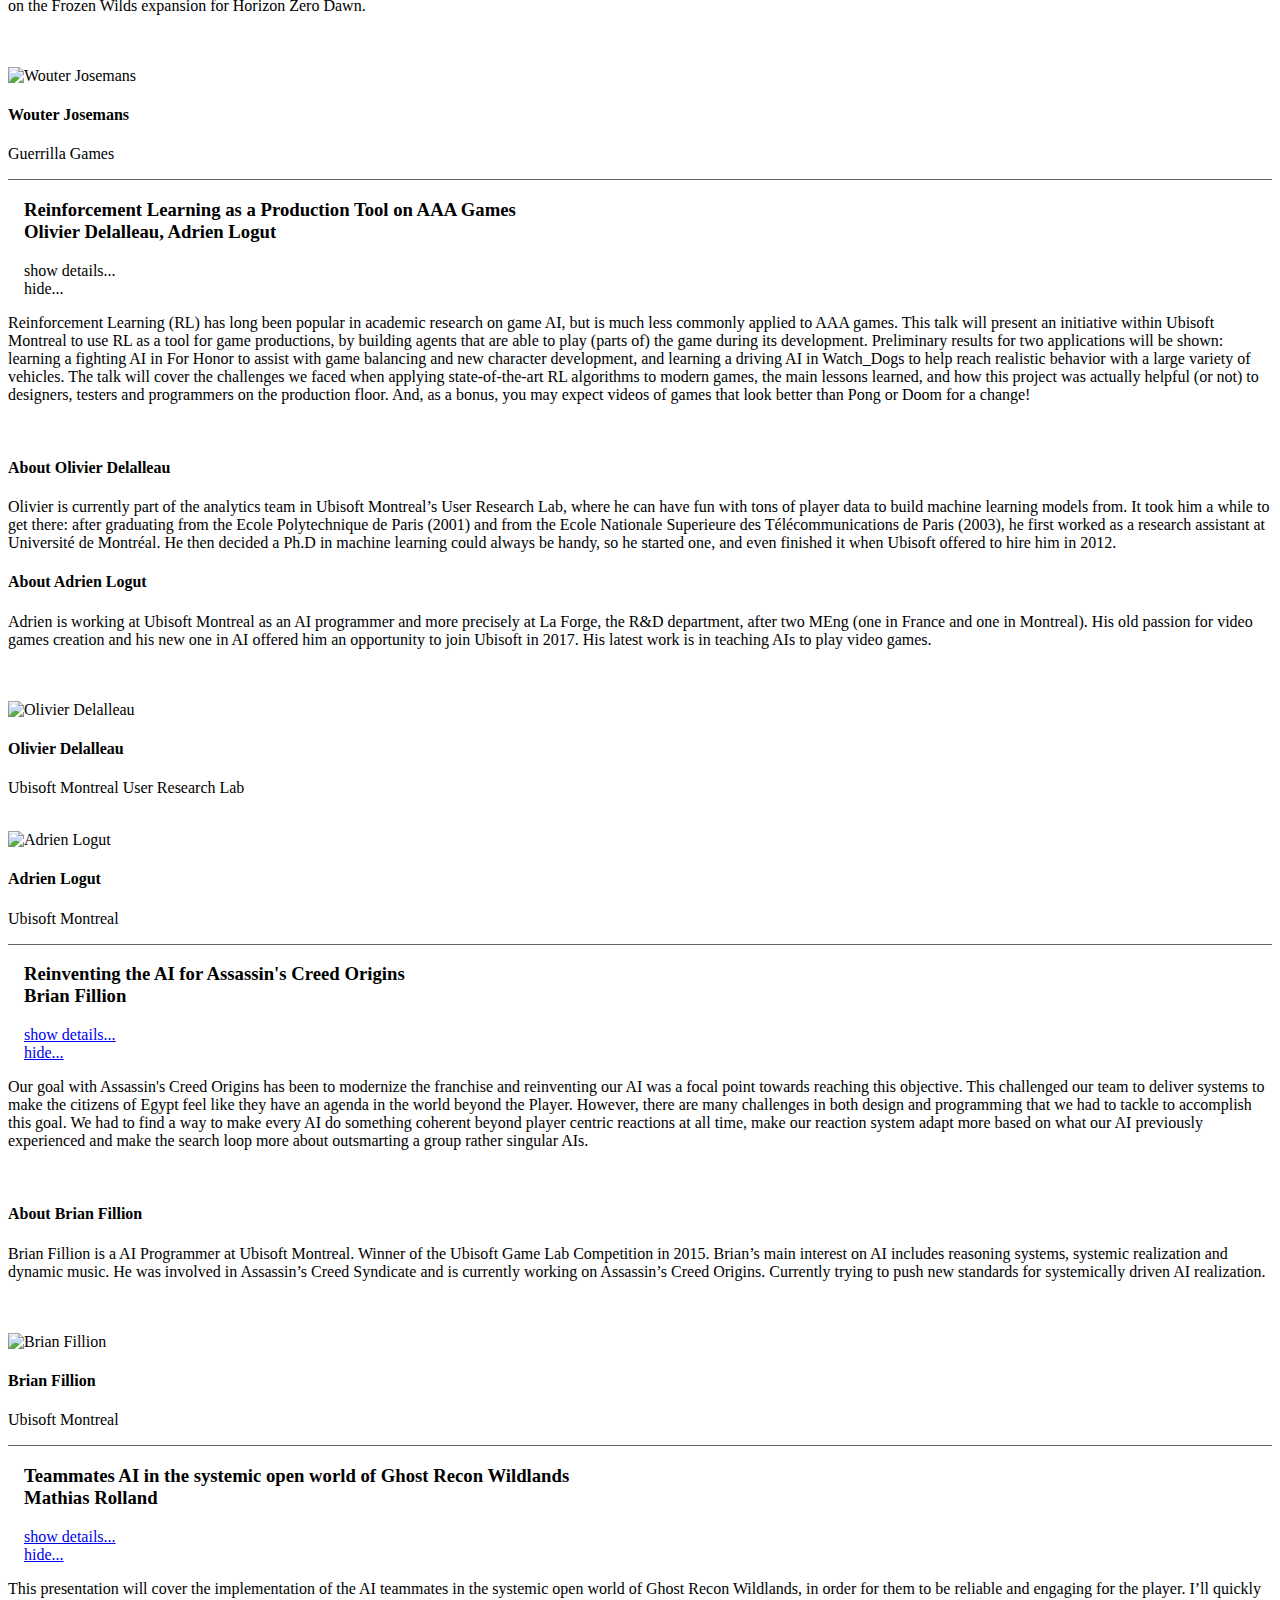
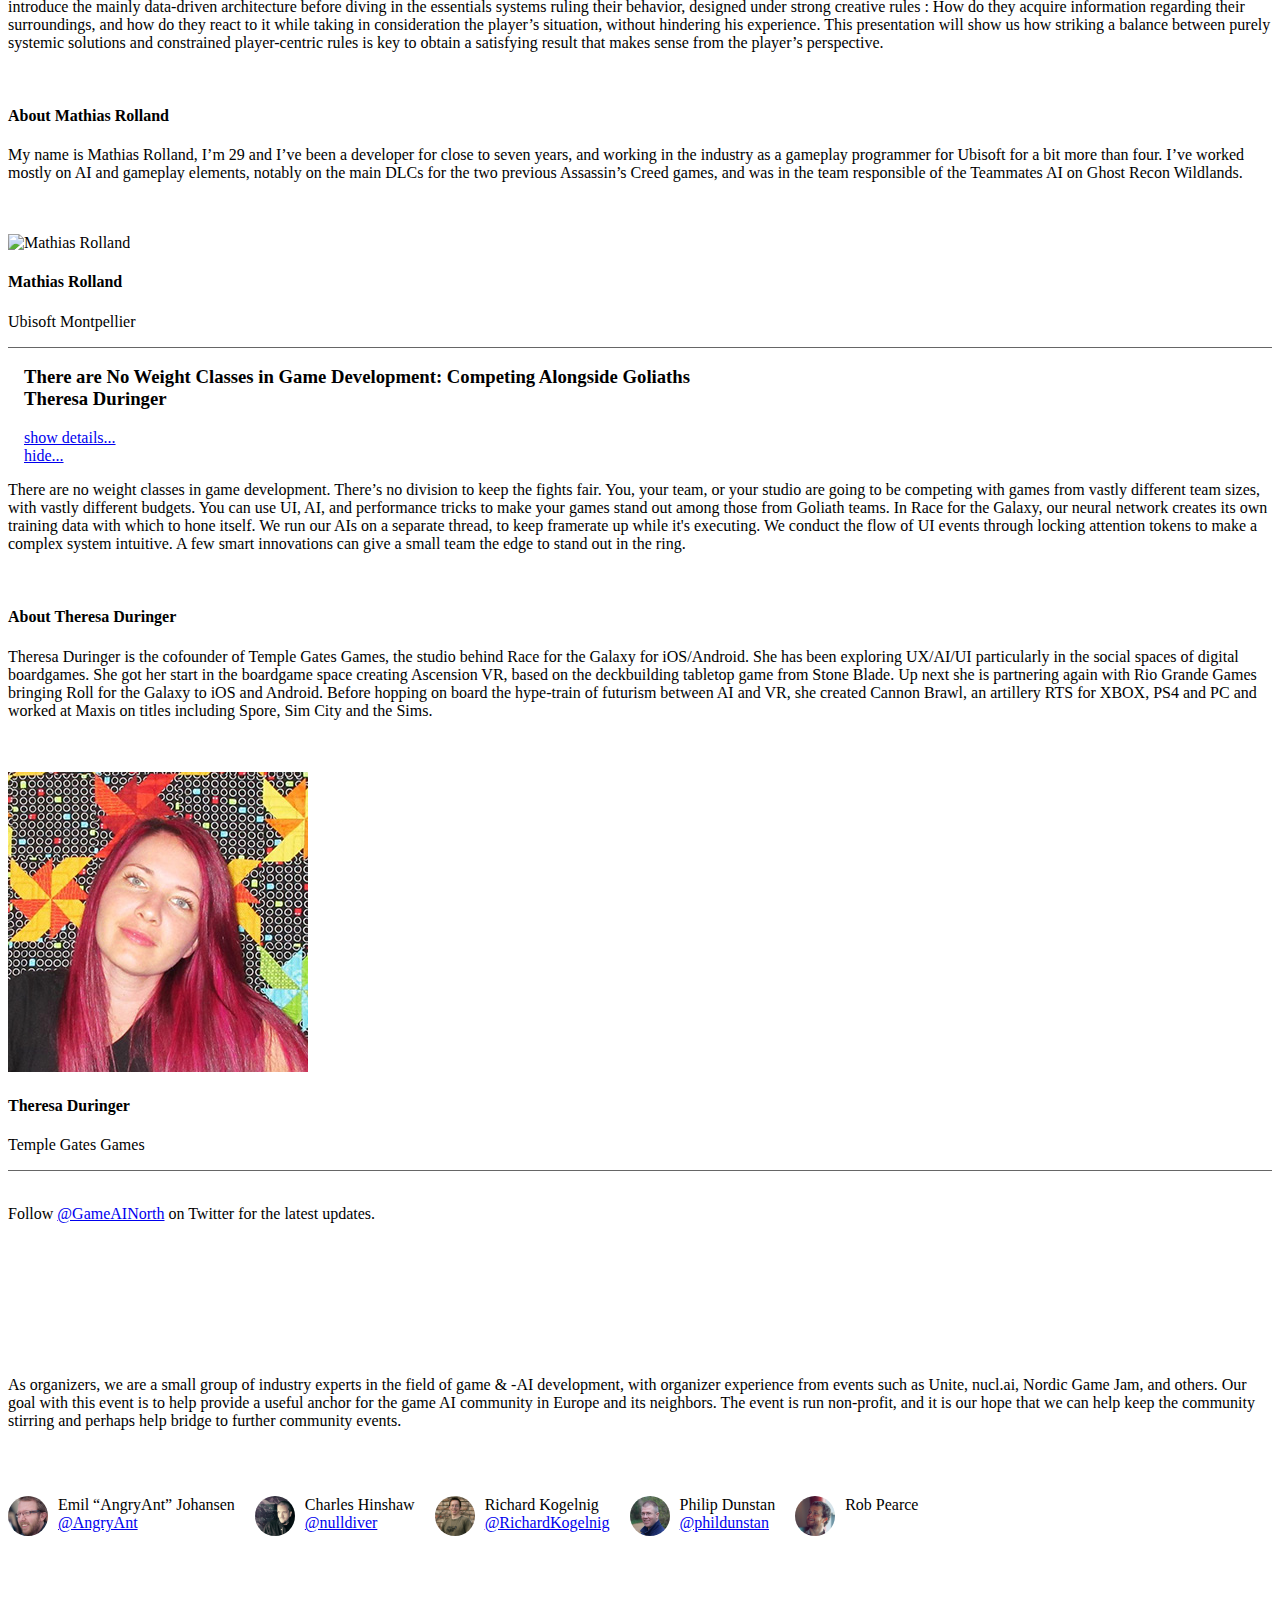
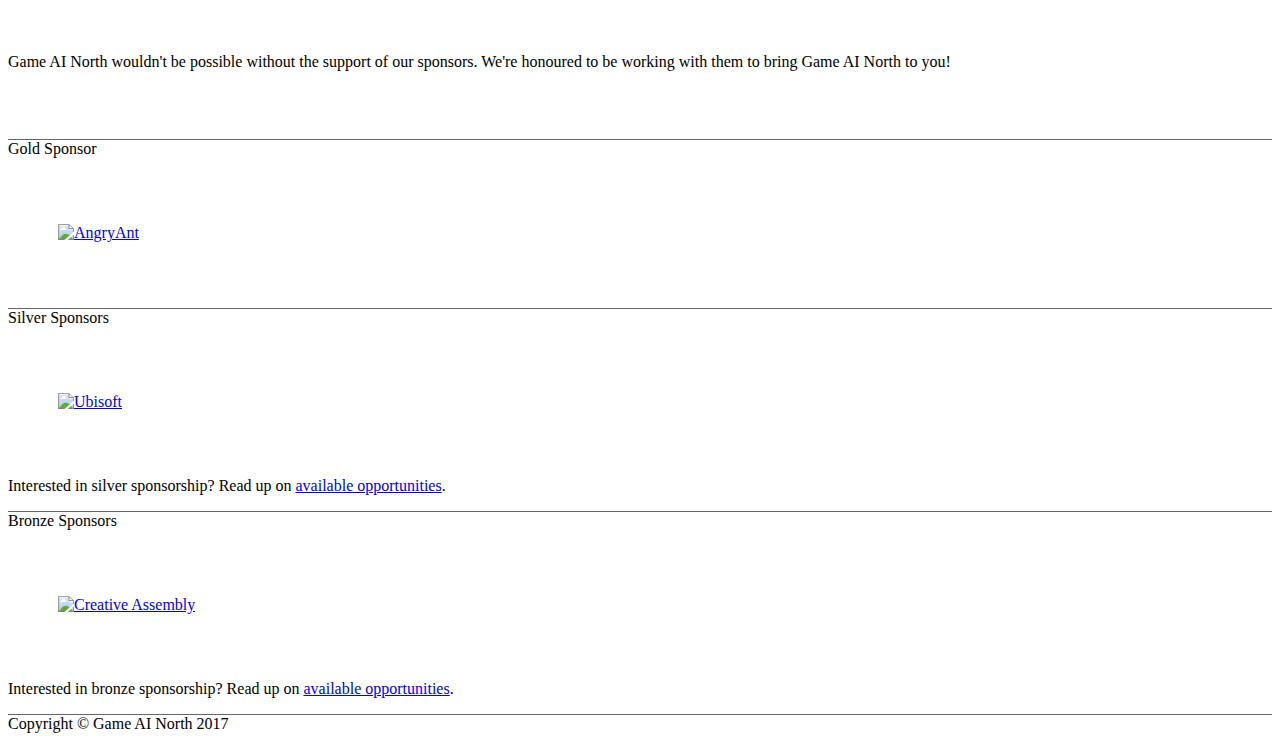
==== commit 3709880b: "html-ize that" ====
--- a/index.html
+++ b/index.html
@@ -273,12 +273,12 @@
 <div id="ddai" class="row session-collapsed" style="border-bottom: thin solid #666;">
 	<div class="col-lg-12 text-center">
 		<div class="row" style="padding-left: 1em;">
-			<h3 class="session-name">Digging Dwarf AI: Building a performant and extensible AI architecture<br><span class="speaker">Anders Elfgren</span></h3>
-			<div class="showmore">show details...</div>
-			<div class="showless">hide...</div>
-		</div>
-		<div class="col-md-8 text-left content">
-			<p class="session-text">This presentation provides a practical look into how a game with autonomous agents can be built on an Entity Component Systems architecture. It will also show how to build a tile-based, dynamic, platformer-style map where agents can smoothly traverse it using many different methods of movement. The game runs on an inhouse C/C++ engine and it will be shown how all parts of the AI has been built with performance and user moddability in mind.</p>
+			<h3 class="session-name">Digging Dwarf AI: Building an extensible AI architecture<br><span class="speaker">Anders Elfgren</span></h3>
+			<div class="showmore">show details...</div>
+			<div class="showless">hide...</div>
+		</div>
+		<div class="col-md-8 text-left content">
+			<p class="session-text">This presentation provides a practical look into how Warpzone Studios is building a game with autonomous agents on an Entity Component Systems architecture. Specifically it will delve into how the AI fits into that. The presentation will also go into detail about how a tile-based, platformer-style map with destructible terrain affects decision making, path finding and movement. Moddability has been a large focus on the development of the engine and the game architecture. The talk will show how all parts of the AI are extensible.</p>
 			<br>
 			<h4 class="speaker-name">About Anders Elfgren</h4>
 			<p class="speaker-bio">Anders is a game programmer and designer with 10 years of professional experience and dozens of hobby games under his belt. As a generalist, he's worked on gameplay, AI, core engine development, network and multiplayer code, UI, tools, optimization and physics. Having worked at ten studios and some high-profile projects, notably Avalanche Studios (Just Cause 2), Rockstar North (GTA 5) and Fatshark (Warhammer: Vermintide), he finally decided to join two old friends at Warpzone Studios as a cofounder. Anders ambition as an indie developer is to be close to the creative direction and of his projects, and to improve his skills by doing what he likes the most: learn new things.</p>
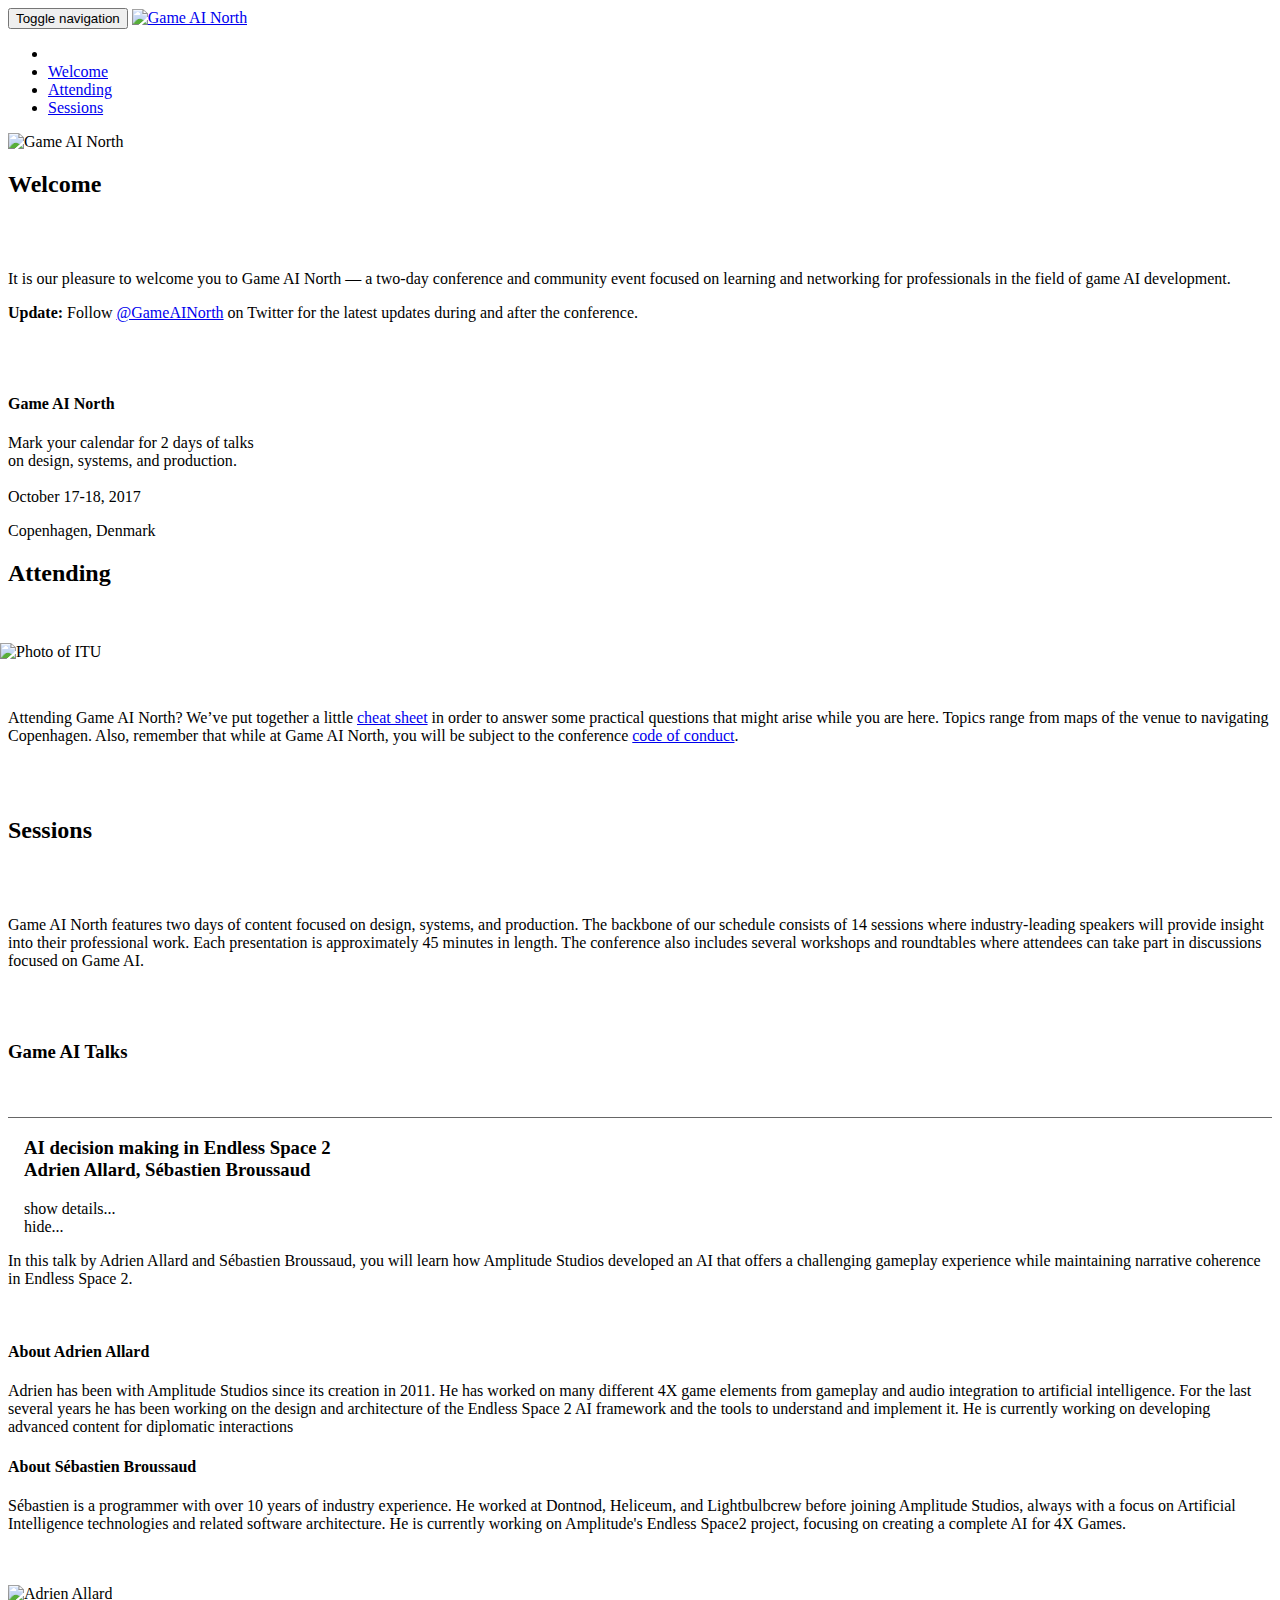
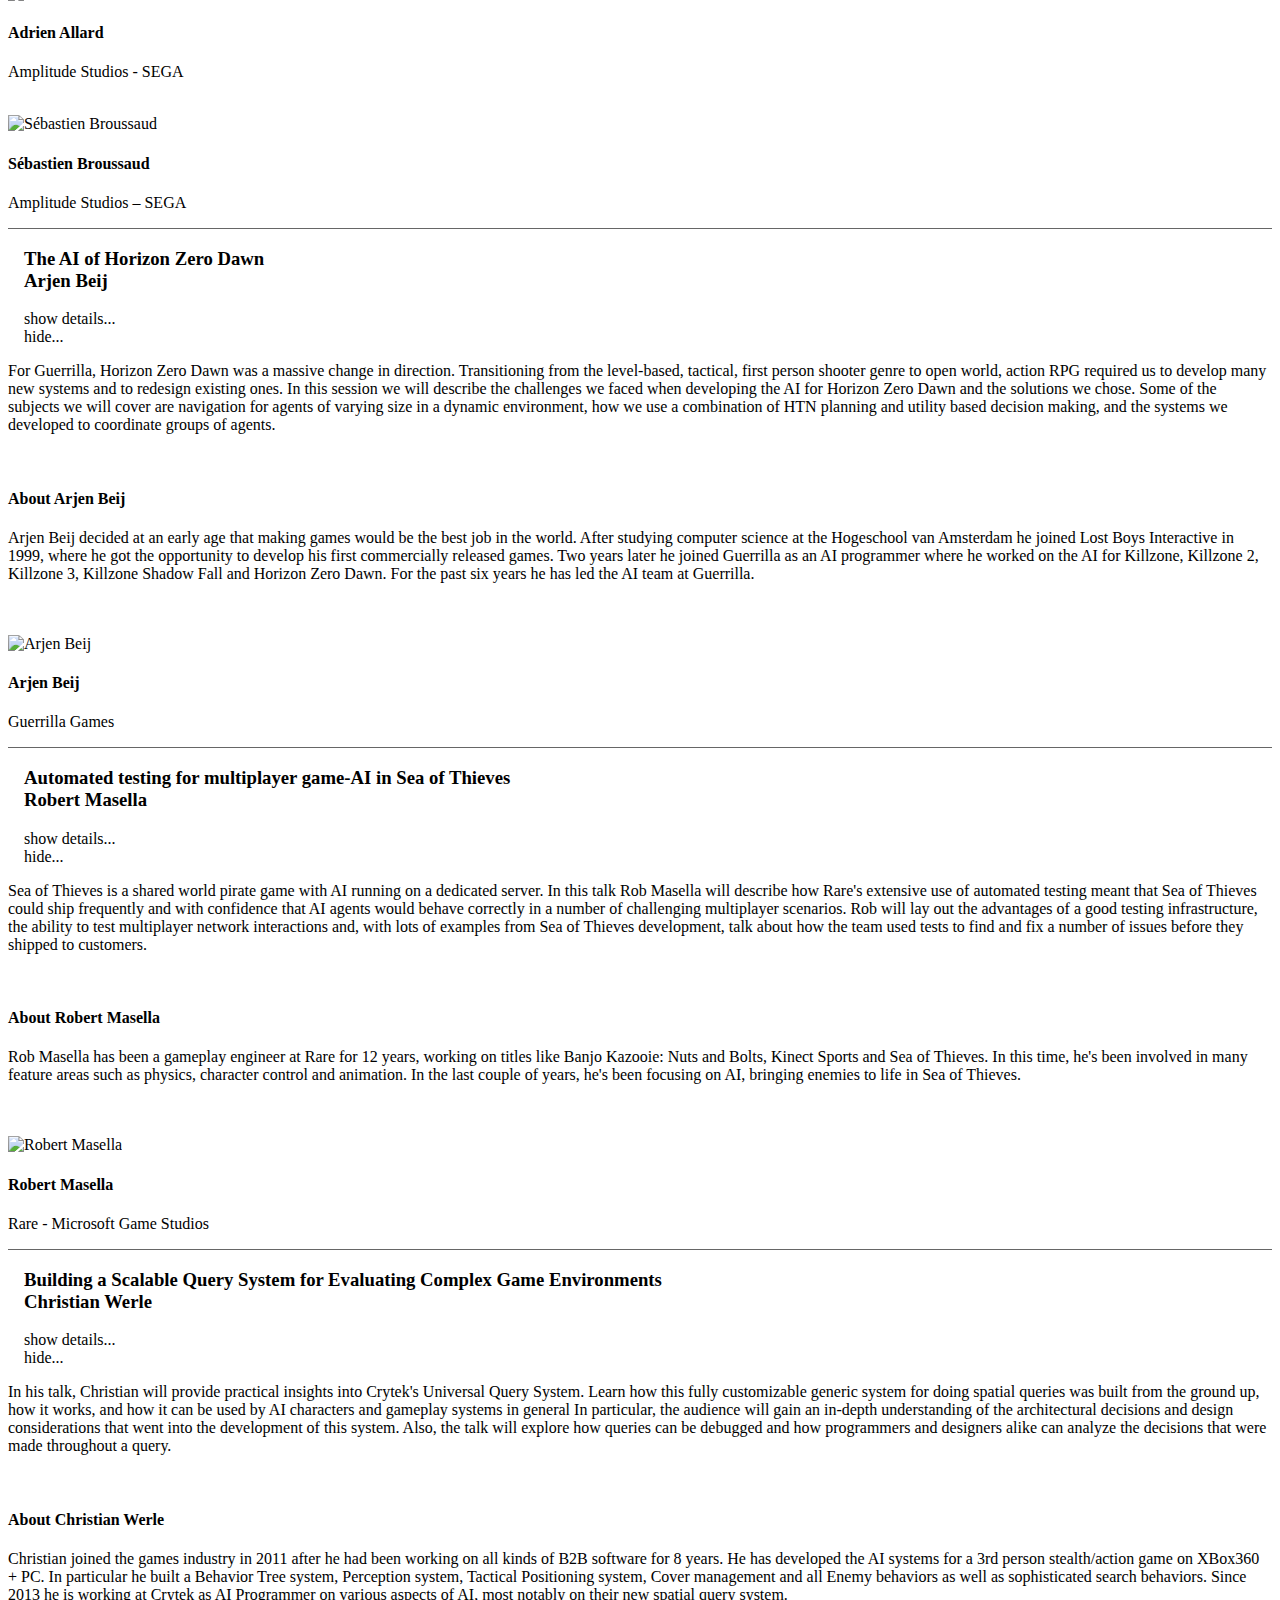
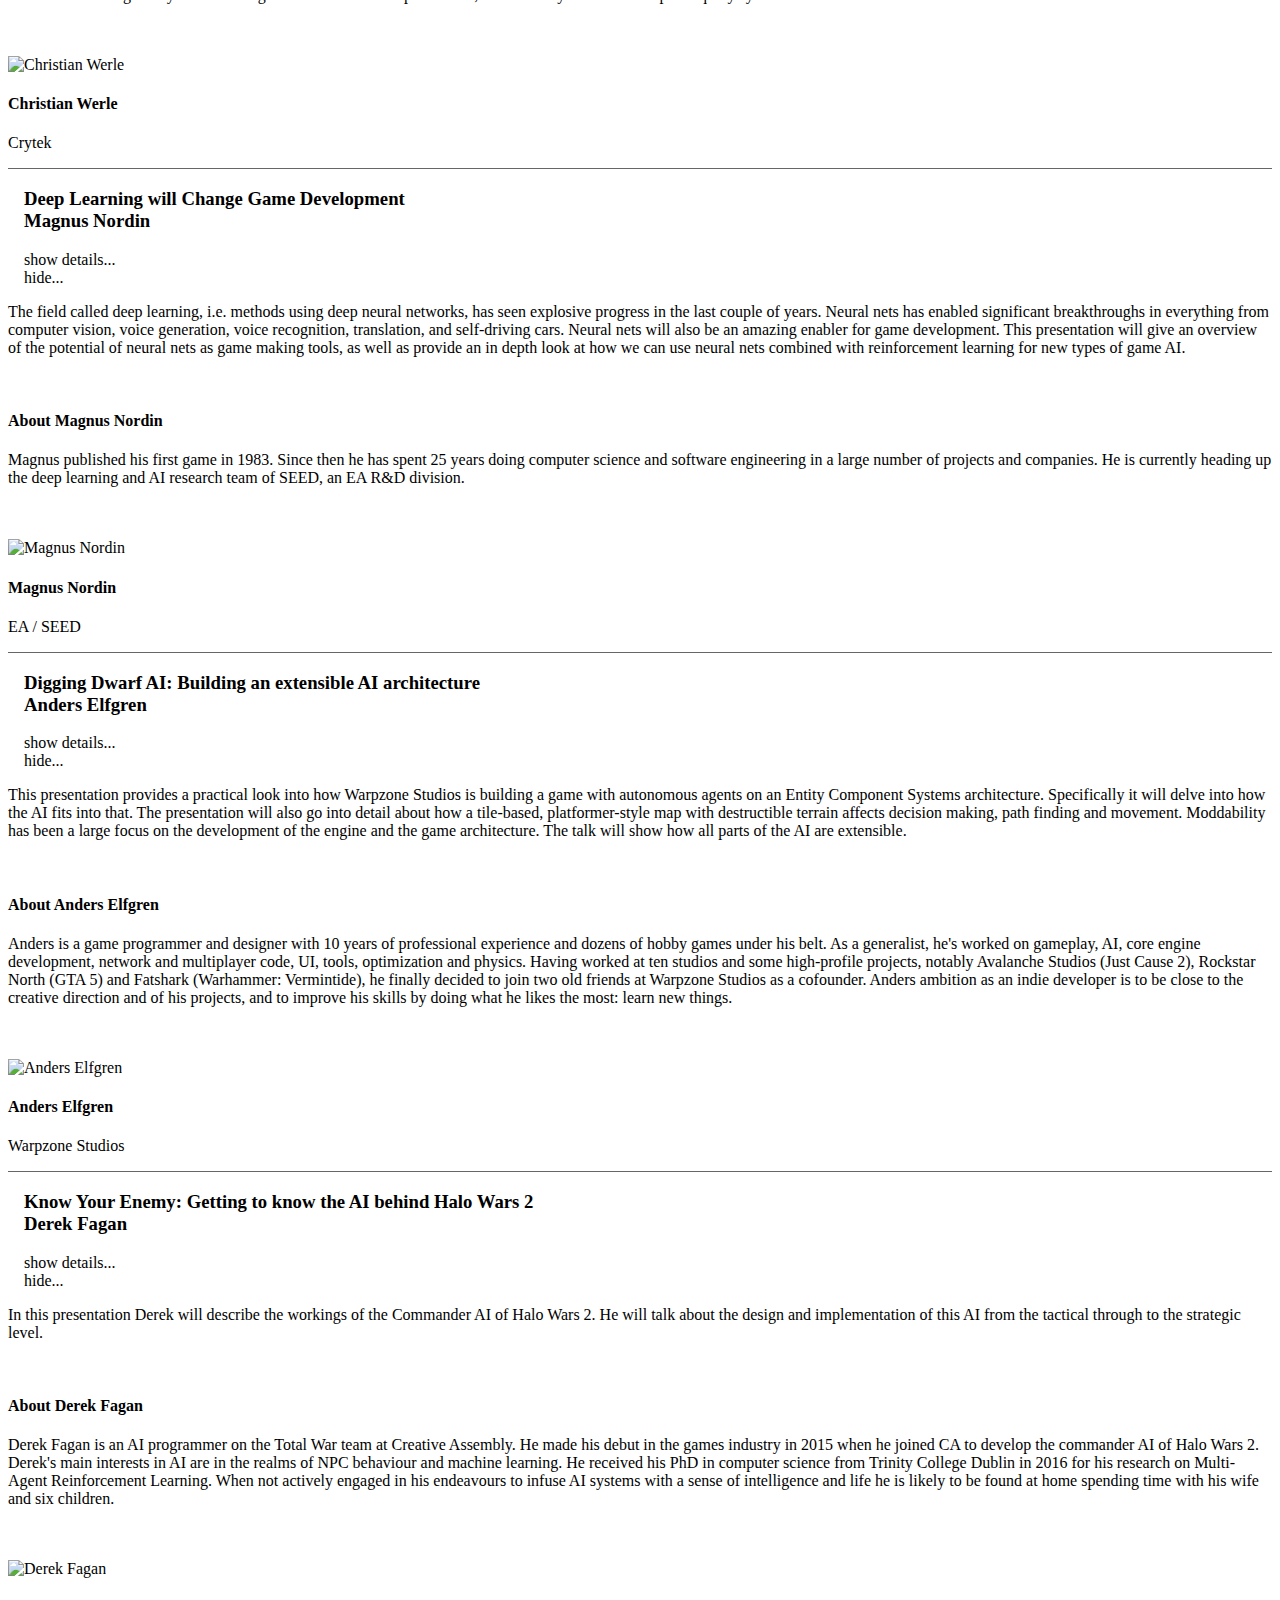
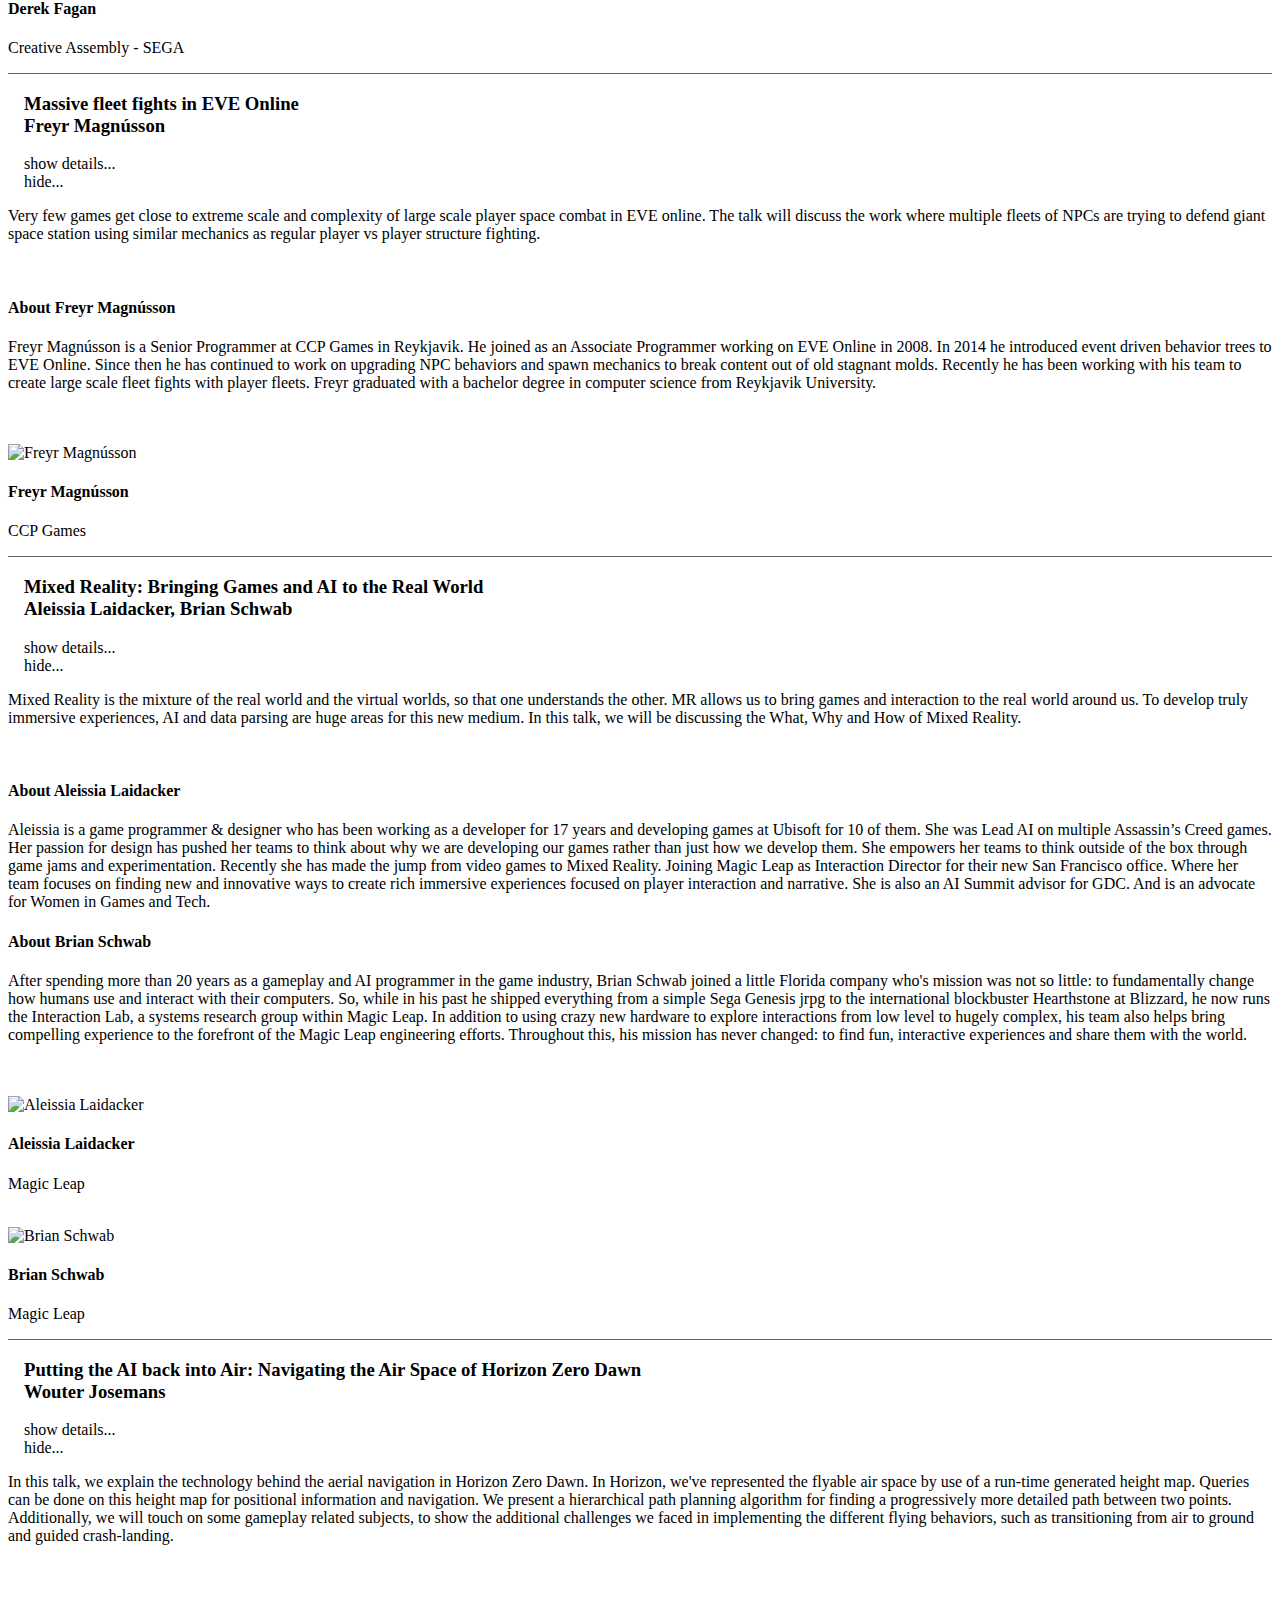
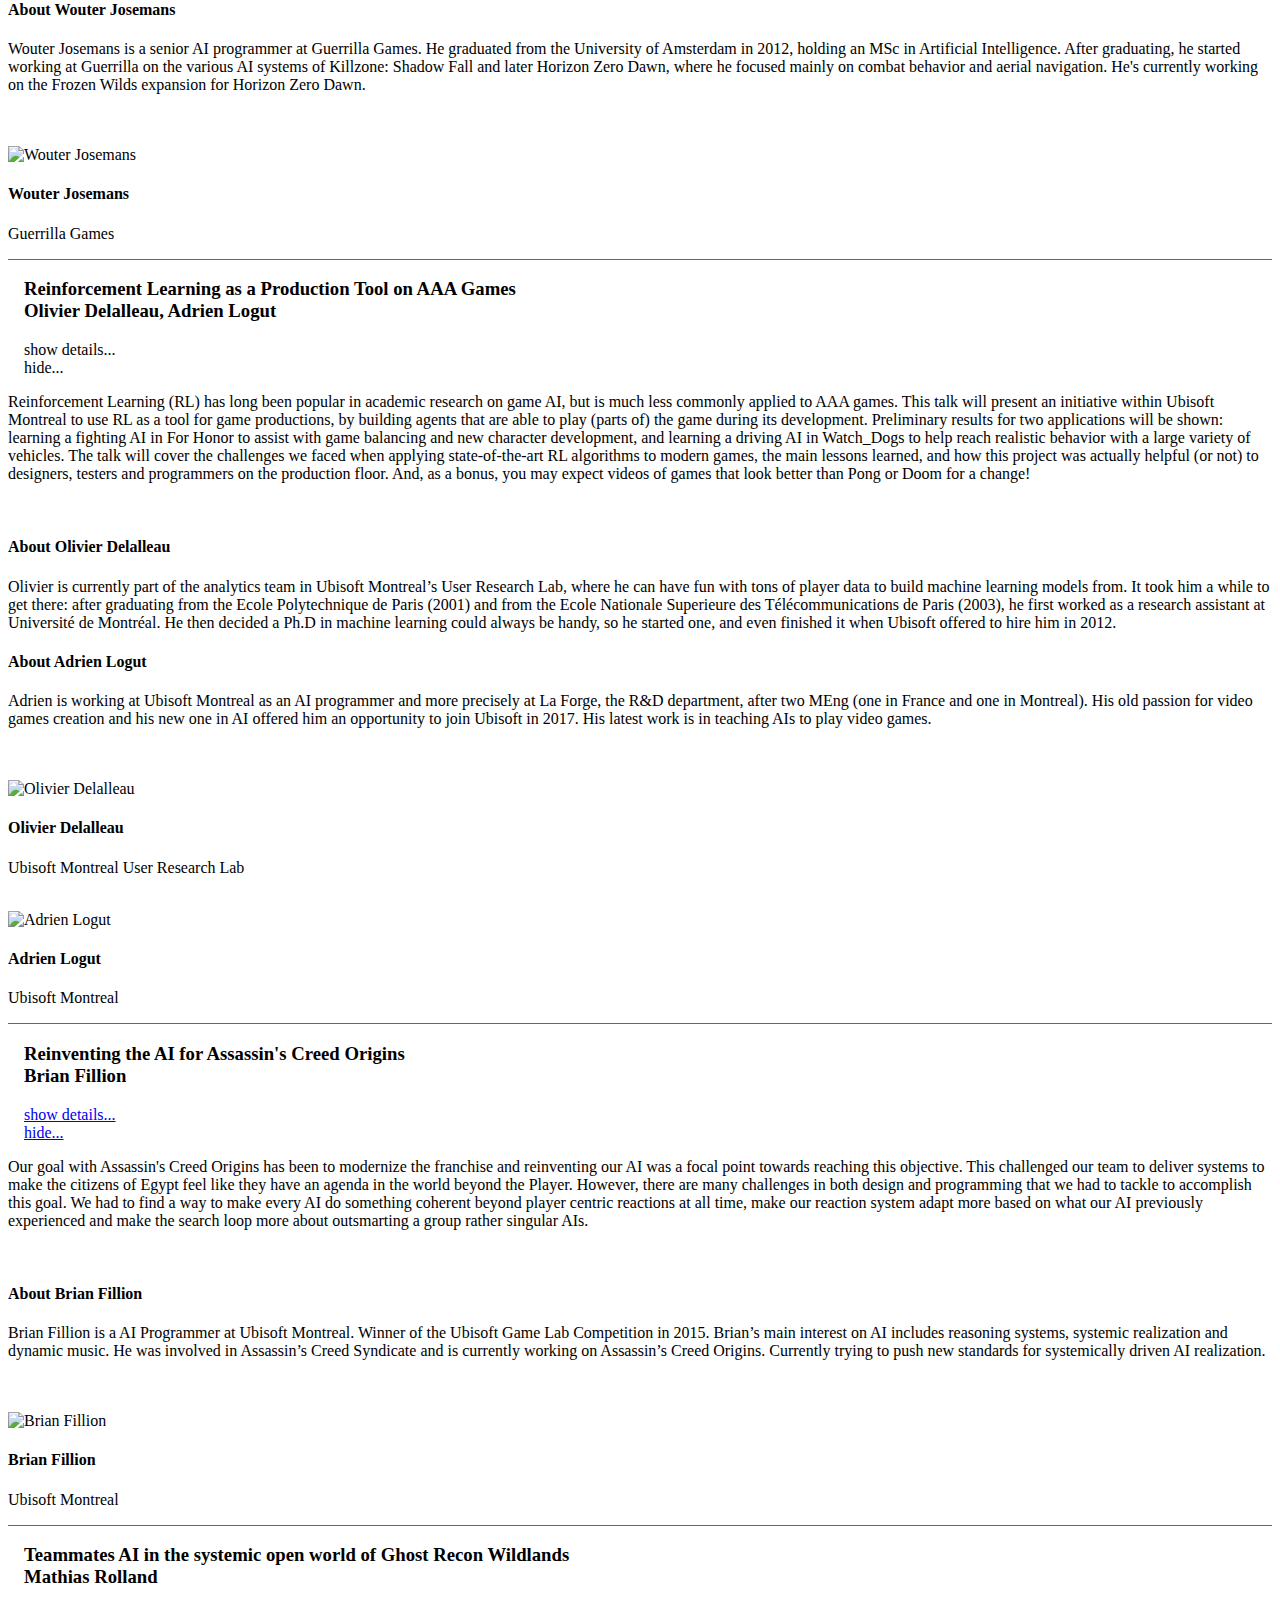
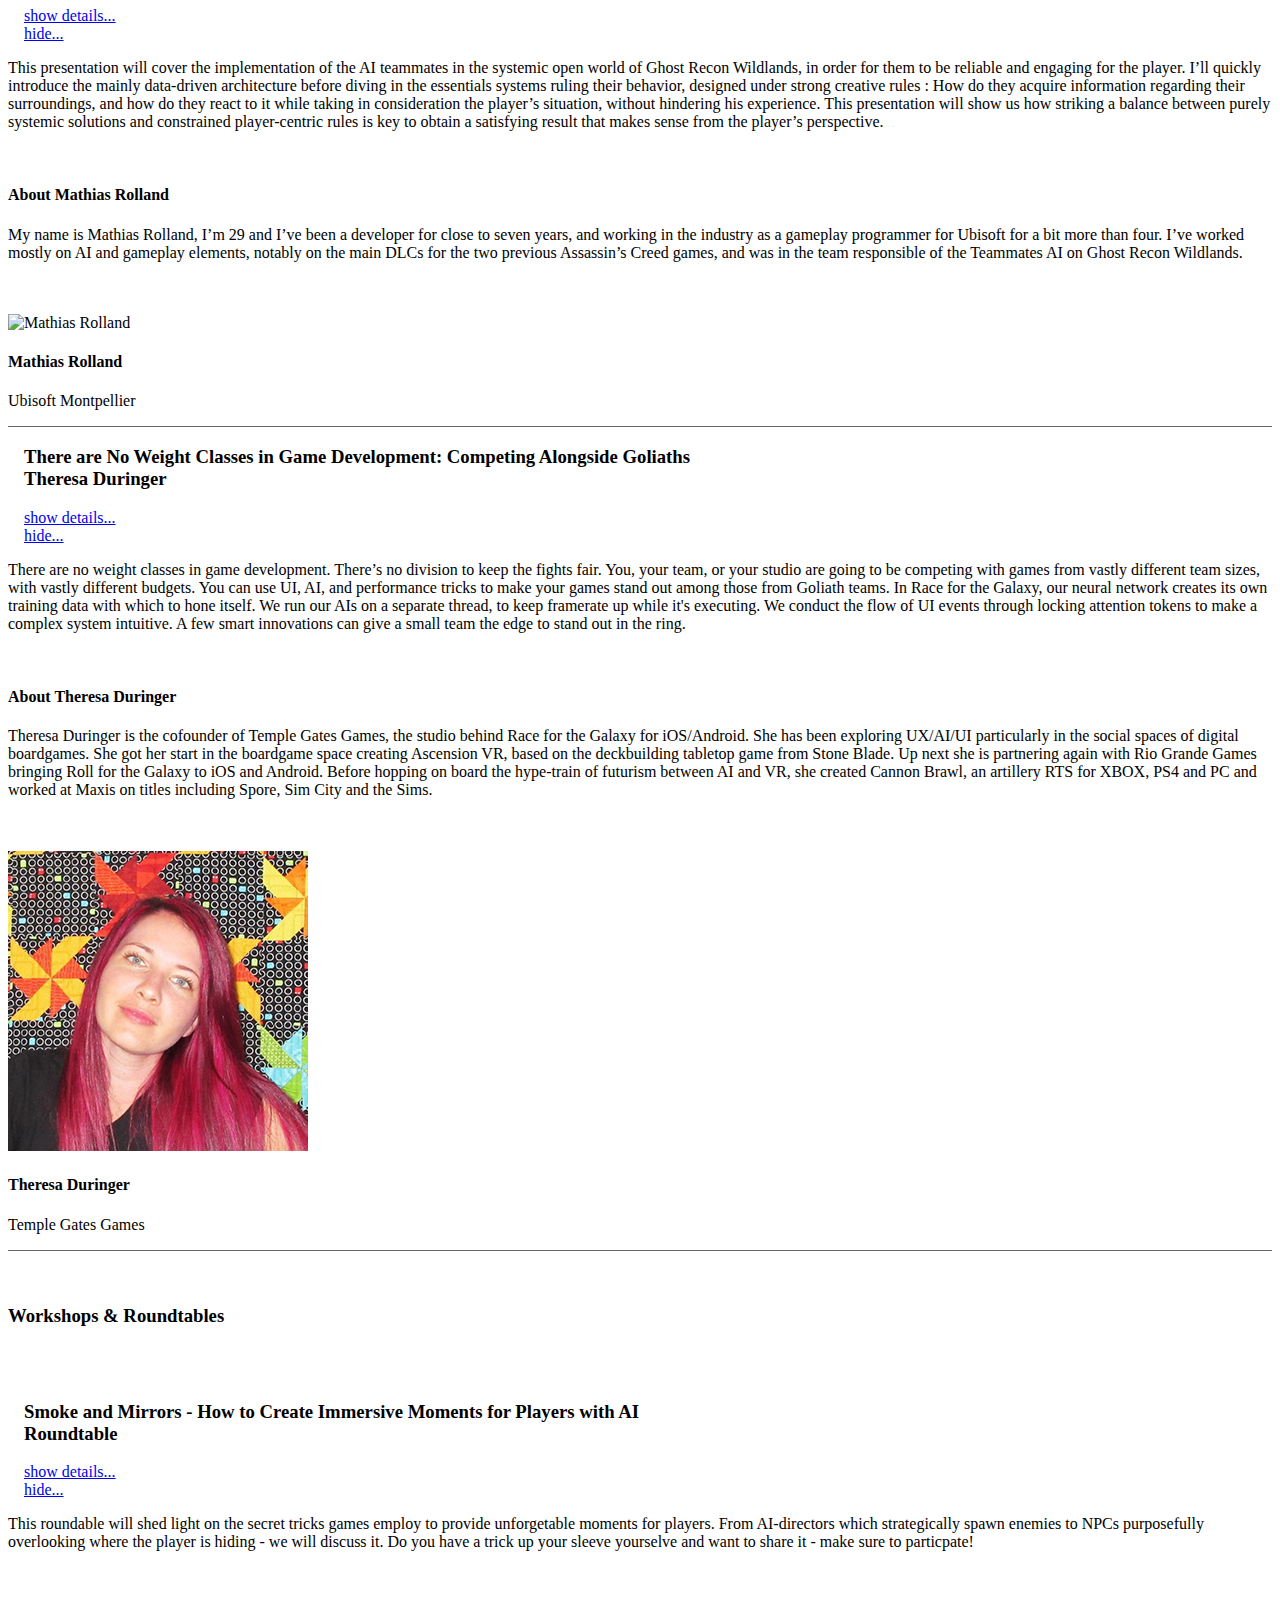
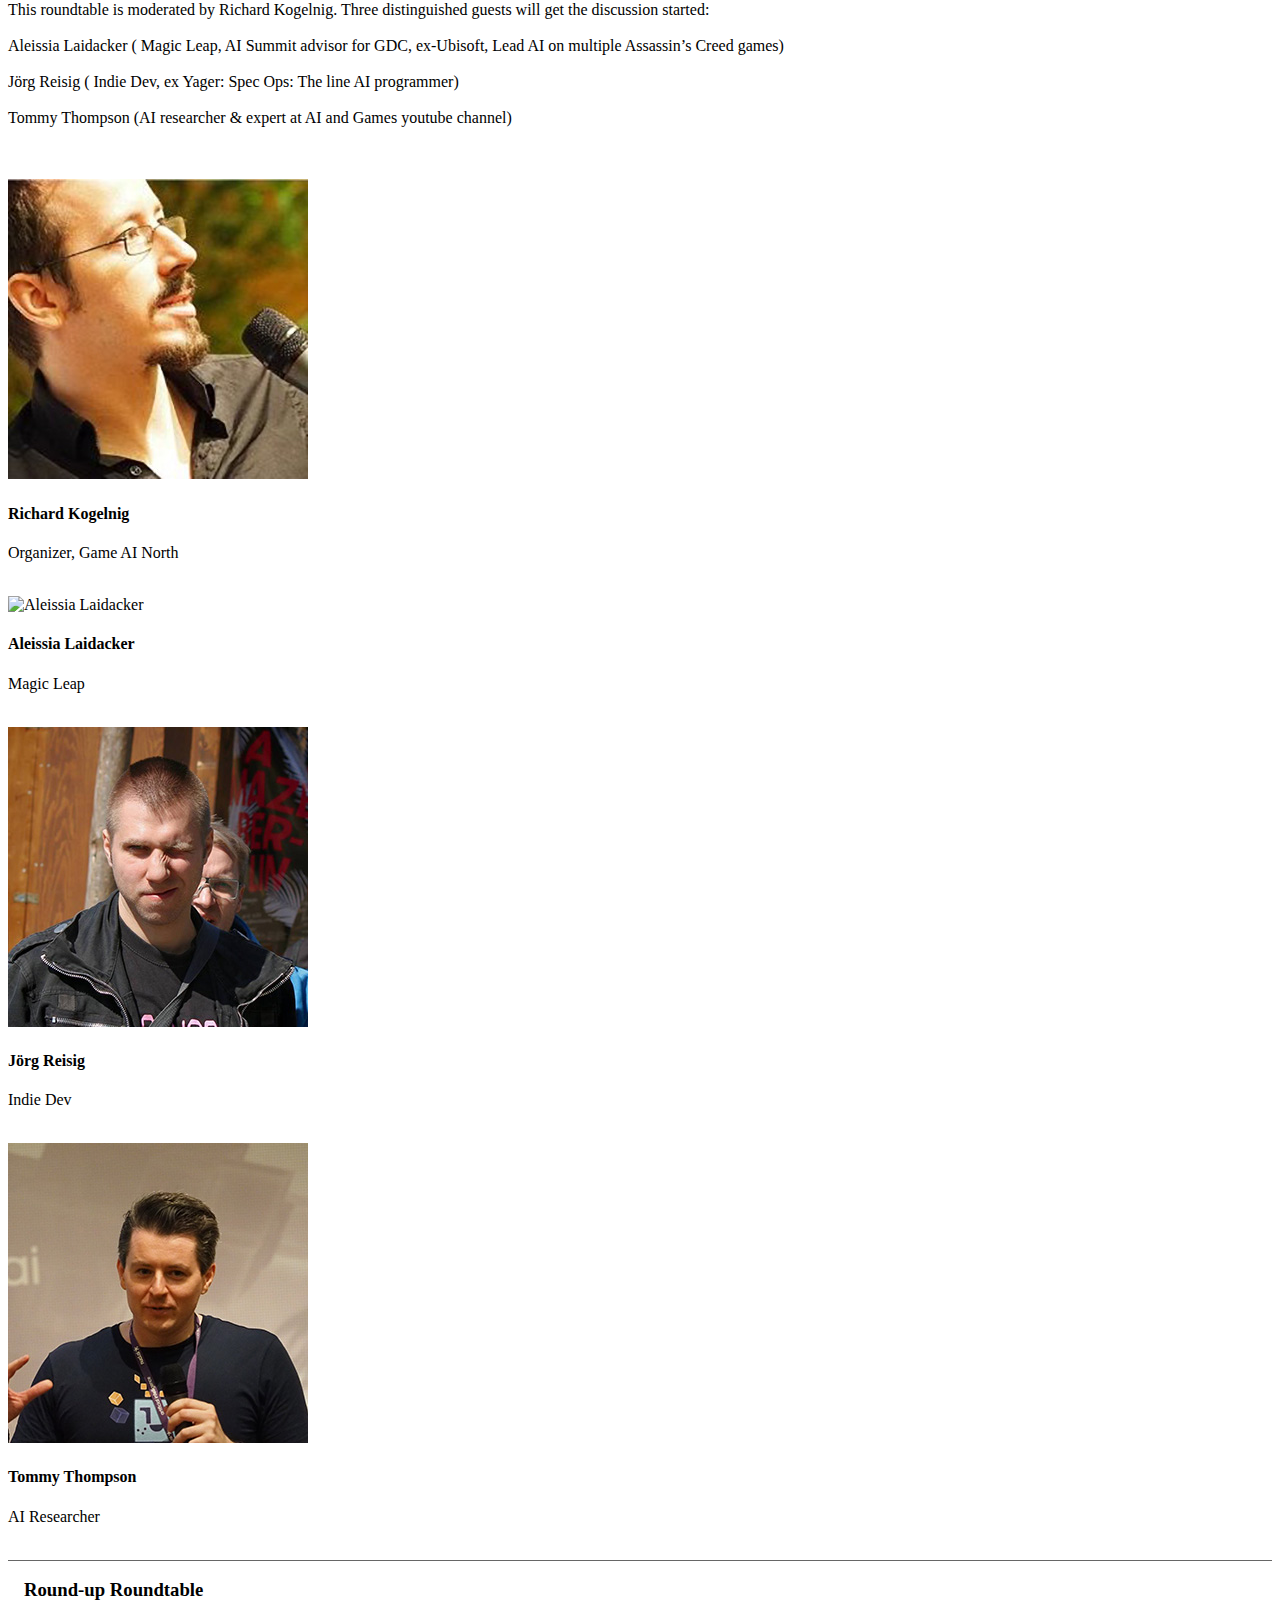
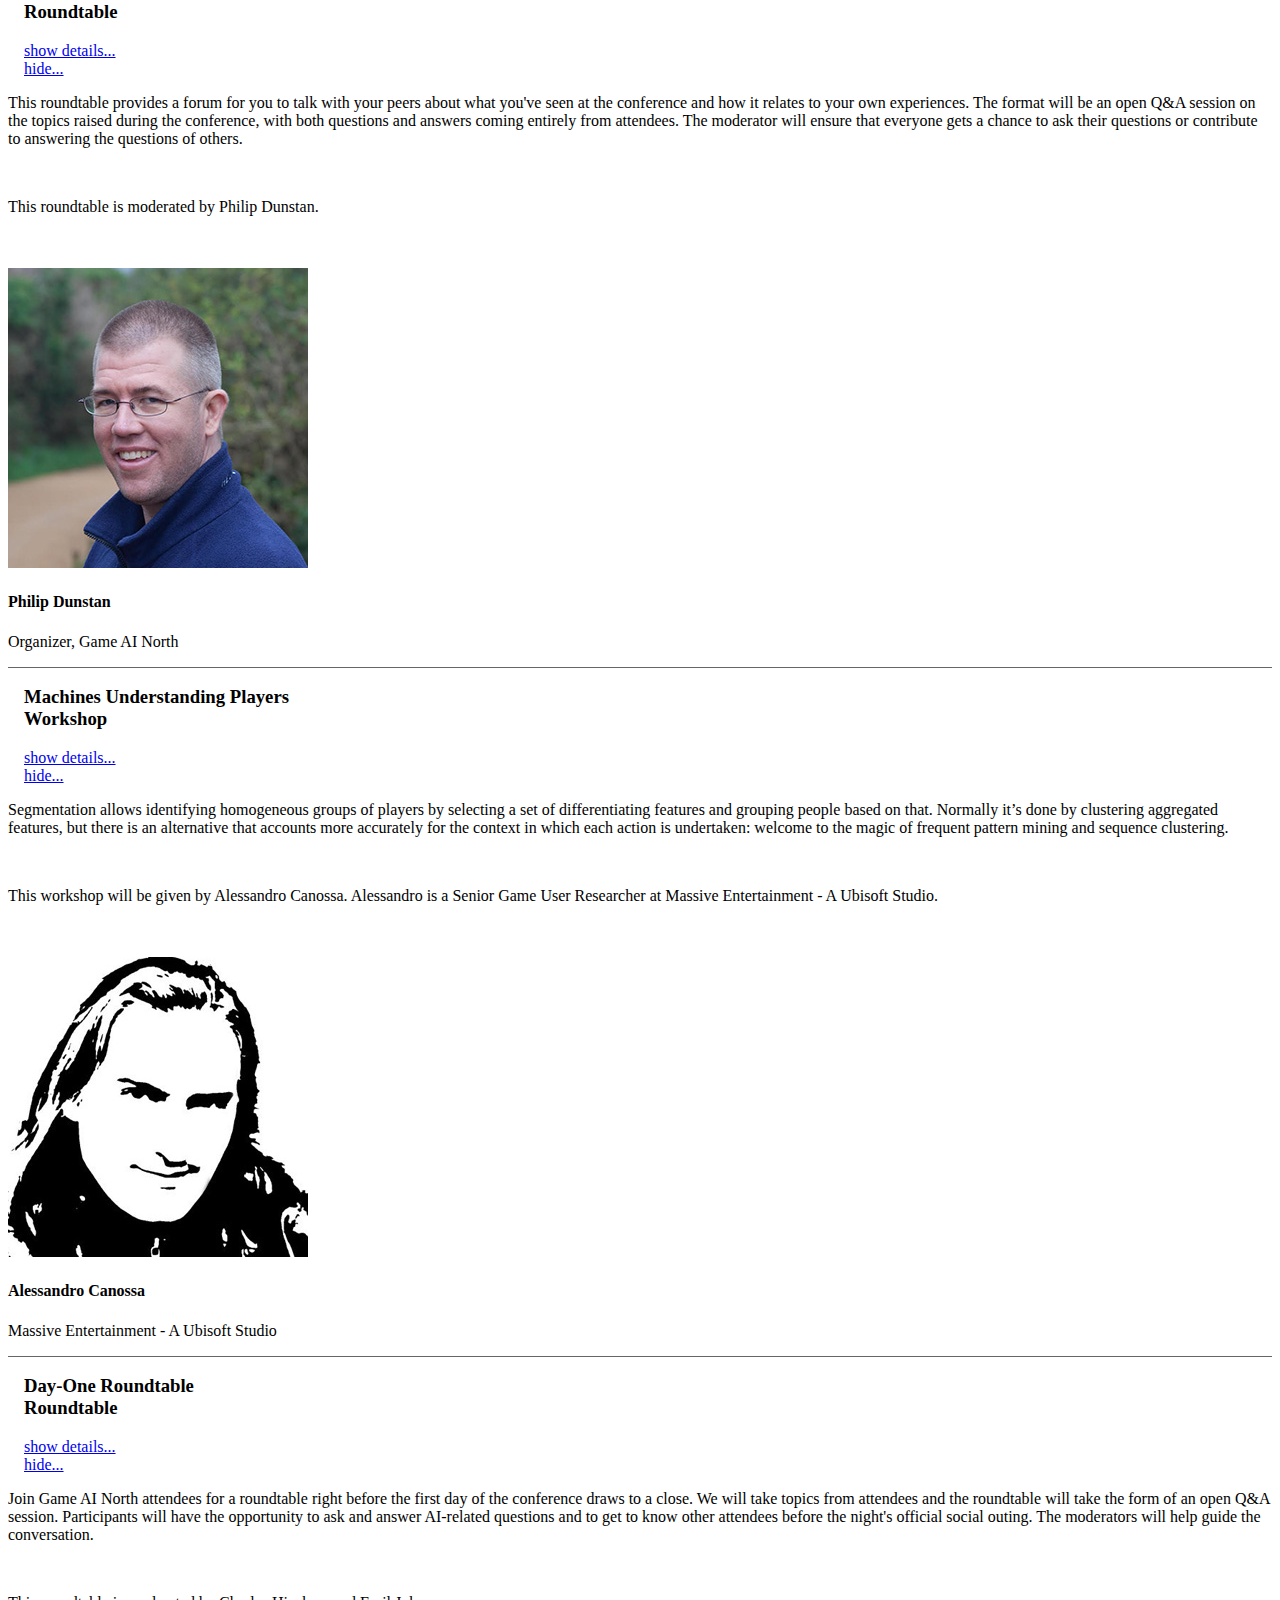
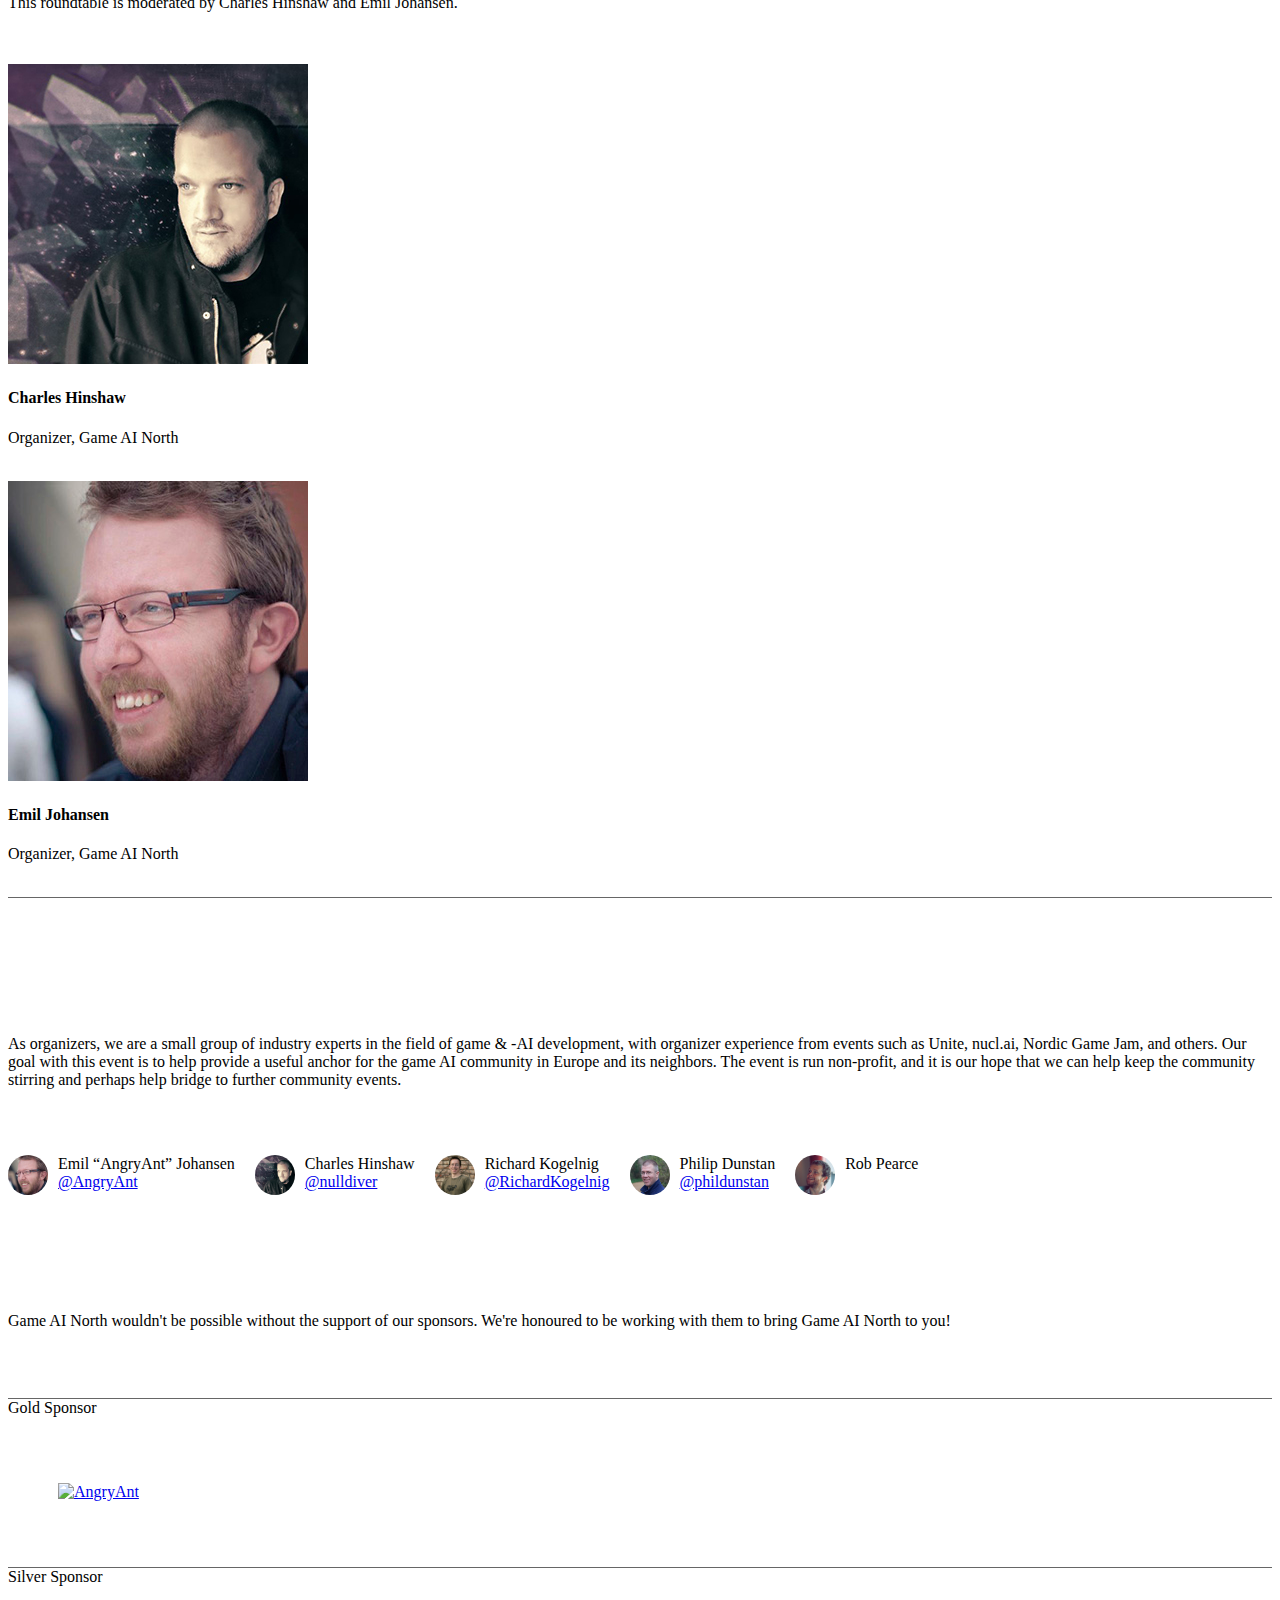
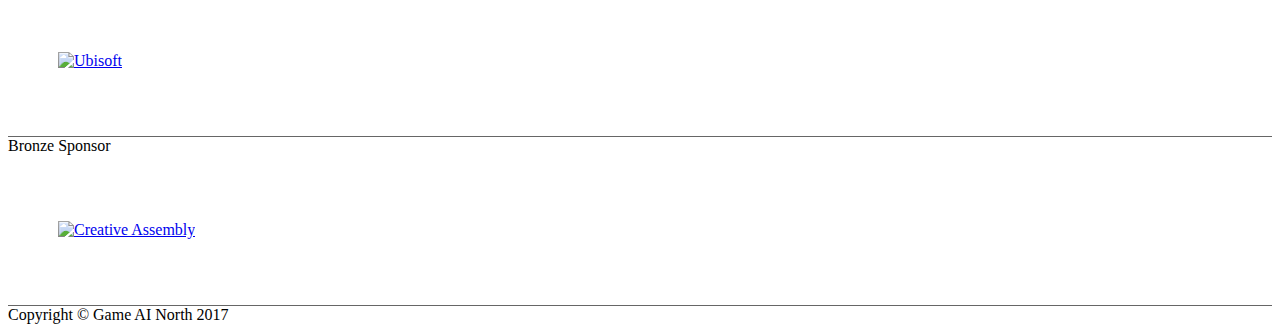
==== commit ae4557d0: "practicalities, workshops, roundtables" ====
--- a/index.html
+++ b/index.html
@@ -58,7 +58,7 @@
 
 
 		<li>
-			<a class="page-scroll" href="#tickets">Tickets</a>
+			<a class="page-scroll" href="#attending">Attending</a>
 		</li>
 
 
@@ -94,6 +94,7 @@
 <div class="col-lg-12 text-center">
 <div class="col-md-8 text-left">
 <p class="text-dk">It is our pleasure to welcome you to Game AI North — a two-day conference and community event focused on learning and networking for professionals in the field of game AI development.</p>
+<p class="text-dk"><strong>Update:</strong> Follow <a href="https://twitter.com/GameAINorth">@GameAINorth</a> on Twitter for the latest updates during and after the conference.</p>
 <br><br>
 </div>
 <div class="col-md-4 text-right h-event">
@@ -111,11 +112,11 @@
 </div>
 </div>
 </section>
-<!-- Tickets Section -->
-<section id="tickets" class="bg-darkest-gray">
+<!-- Attending Section -->
+<section id="attending" class="bg-darkest-gray">
 <div class="container">
 <div class="text-left">
-<h2 class="section-heading">Tickets</h2>
+<h2 class="section-heading">Attending</h2>
 <br><br>
 </div>
 <div class="row">
@@ -124,9 +125,7 @@
 <img class="col-md-12" style="padding-left:0px; padding-bottom: 2em; margin-left: -8px;" src="resources/images/itu.png" alt="Photo of ITU" longdesc="Photo of ITU by Marie-Louise Valsted, licensed under Creative Commons Attribution-Share Alike 2.0 Generic license">
 </div>
 <div class="col-md-8 text-left">
-<p class="text-lg"><strong>Update: Ticket sales have officially closed.</strong> We're looking forward to seeing everyone in Copenhagen.</p>
-<p class="text-lg">Game AI North will be held at the <a href="https://en.itu.dk">IT University of Copenhagen</a> on October 17th and 18th, 2017.  The program starts each day at 09:00 with coffee &amp; networking (+ registration on day one) and concludes at approximately 17:00 in the evening.</p>
-<p class="text-lg">Attending? Read our <a href="http://gameainorth.com/code-of-conduct.html">Code of Conduct</a> and find out about <a href="http://gameainorth.com/hotels.html">local hotels</a>.</p>
+<p class="text-lg">Attending Game AI North? We’ve put together a little <a href="practicalities.html">cheat sheet</a> in order to answer some practical questions that might arise while you are here. Topics range from maps of the venue to navigating Copenhagen. Also, remember that while at Game AI North, you will be subject to the conference <a href="http://gameainorth.com/code-of-conduct.html">code of conduct</a>.</p>
 <p class="text-center">
 <p><br><br></p>
 </p>
@@ -142,8 +141,12 @@
 	<h2 class="section-heading-dk">Sessions</h2>
 <br><br>
 	<div class="col-md-12 text-left row">
-		<p class="text-dk">We are very excited to share details on some of the sessions that will be taking place at Game AI North. In addition to the following talks, the conference will be host to a number of round-table discussions. Follow <a href="https://twitter.com/GameAINorth">@GameAINorth</a> on Twitter for the latest updates.</p>
-	</div>
+		<p class="text-dk">Game AI North features two days of content focused on design, systems, and production. The backbone of our schedule consists of 14 sessions where industry-leading speakers will provide insight into their professional work. Each presentation is approximately 45 minutes in length. The conference also includes several workshops and roundtables where attendees can take part in discussions focused on Game AI.</p>
+<br><br>
+
+	</div>
+		<h3 class="section-heading-dk">Game AI Talks</h2>
+
 </div>
 <br><br>
 <!-- AI Decision Making in Endless Space 2 -->
@@ -493,14 +496,120 @@
 		</div>
 	</div>
 </div>
-
-
-</div>
-<div class="container text-align-center">
-<div class="row text-center"><br>
-<p class="text-dk">Follow <a href="https://twitter.com/GameAINorth">@GameAINorth</a> on Twitter for the latest updates.</p>
-</div>
-</div>
+<div class="text-left row">
+<br><br>
+	<h3 class="section-heading-dk">Workshops &amp; Roundtables</h2>
+<br><br>
+</div>
+
+<div class="row session-collapsed" style="border-bottom: thin solid #666;">
+	<div class="col-lg-12 text-center">
+		<div class="row" style="padding-left: 1em;">
+			<h3 class="session-name">Smoke and Mirrors - How to Create Immersive Moments for Players with AI<br><span class="speaker">Roundtable</span></h3>
+			<div class="showmore"><a href="#">show details...</a></div>
+			<div class="showless"><a href="#">hide...</a></div>
+		</div>
+		<div class="col-md-8 text-left content">
+			<p class="session-text">This roundable will shed light on the secret tricks games employ to provide unforgetable moments for players. From AI-directors which strategically spawn enemies to NPCs purposefully overlooking where the player is hiding  - we will discuss it. Do you have a trick up your sleeve yourselve and want to share it - make sure to particpate!</p>
+			<br>
+			<p class="speaker-bio">This roundtable is moderated by Richard Kogelnig. Three distinguished guests will get the discussion started:<br><br>
+			Aleissia Laidacker ( Magic Leap, AI Summit advisor for GDC, ex-Ubisoft, Lead AI on multiple Assassin’s Creed games)<br><br>
+			Jörg Reisig ( Indie Dev, ex Yager: Spec Ops: The line AI programmer)<br><br>
+			Tommy Thompson (AI researcher &amp; expert at AI and Games youtube channel)</p>
+			<br><br>
+		</div>
+		<div class="col-md-4 text-align-center content">
+			<img class="speaker-photo" src="resources/images/speakers/kogelnig.jpg" title="Richard Kogelnig" alt="Richard Kogelnig" />
+			<h4 class="speaker-caption-name">Richard Kogelnig</h4>
+			<p class="speaker-caption-title">Organizer, Game AI North</p>
+			<br>
+			<img class="speaker-photo" src="resources/images/speakers/laidacker.jpg" title="Aleissia Laidacker" alt="Aleissia Laidacker" />
+			<h4 class="speaker-caption-name">Aleissia Laidacker</h4>
+			<p class="speaker-caption-title">Magic Leap</p>
+			<br>
+			<img class="speaker-photo" src="resources/images/speakers/reisig.jpg" title="Jörg Reisig" alt="Jörg Reisig" />
+			<h4 class="speaker-caption-name">Jörg Reisig</h4>
+			<p class="speaker-caption-title">Indie Dev</p>
+			<br>
+			<img class="speaker-photo" src="resources/images/speakers/thompson.jpg" title="Tommy Thompson" alt="Tommy Thompson" />
+			<h4 class="speaker-caption-name">Tommy Thompson </h4>
+			<p class="speaker-caption-title">AI Researcher</p>
+			<br>
+		</div>
+	</div>
+</div>
+
+<div class="row session-collapsed" style="border-bottom: thin solid #666;">
+	<div class="col-lg-12 text-center">
+		<div class="row" style="padding-left: 1em;">
+			<h3 class="session-name">Round-up Roundtable<br><span class="speaker">Roundtable</span></h3>
+			<div class="showmore"><a href="#">show details...</a></div>
+			<div class="showless"><a href="#">hide...</a></div>
+		</div>
+		<div class="col-md-8 text-left content">
+			<p class="session-text">This roundtable provides a forum for you to talk with your peers about what you've seen at the conference and how it relates to your own experiences. The format will be an open Q&amp;A session on the topics raised during the conference, with both questions and answers coming entirely from attendees. The moderator will ensure that everyone gets a chance to ask their questions or contribute to answering the questions of others.</p>
+			<br>
+			<p class="speaker-bio">This roundtable is moderated by Philip Dunstan.</p>
+			<br><br>
+		</div>
+		<div class="col-md-4 text-align-center content">
+			<img class="speaker-photo" src="resources/images/speakers/dunstan.jpg" title="Philip Dunstan" alt="Philip Dunstan" />
+			<h4 class="speaker-caption-name">Philip Dunstan</h4>
+			<p class="speaker-caption-title">Organizer, Game AI North</p>
+		</div>
+	</div>
+</div>
+
+<div class="row session-collapsed" style="border-bottom: thin solid #666;">
+	<div class="col-lg-12 text-center">
+		<div class="row" style="padding-left: 1em;">
+			<h3 class="session-name">Machines Understanding Players<br><span class="speaker">Workshop</span></h3>
+			<div class="showmore"><a href="#">show details...</a></div>
+			<div class="showless"><a href="#">hide...</a></div>
+		</div>
+		<div class="col-md-8 text-left content">
+			<p class="session-text">Segmentation allows identifying homogeneous groups of players by selecting a set of differentiating features and grouping people based on that. Normally it’s done by clustering aggregated features, but there is an alternative that accounts more accurately for the context in which each action is undertaken: welcome to the magic of frequent pattern mining and sequence clustering.</p>
+			<br>
+			<p class="speaker-bio">This workshop will be given by Alessandro Canossa. Alessandro is a Senior Game User Researcher at Massive Entertainment - A Ubisoft Studio.</p>
+			<br><br>
+		</div>
+		<div class="col-md-4 text-align-center content">
+			<img class="speaker-photo" src="resources/images/speakers/canossa.jpg" title="Alessandro Canossa" alt="Alessandro Canossa" />
+			<h4 class="speaker-caption-name">Alessandro Canossa</h4>
+			<p class="speaker-caption-title">Massive Entertainment - A Ubisoft Studio</p>
+		</div>
+	</div>
+</div>
+
+<div class="row session-collapsed" style="border-bottom: thin solid #666;">
+	<div class="col-lg-12 text-center">
+		<div class="row" style="padding-left: 1em;">
+			<h3 class="session-name">Day-One Roundtable<br><span class="speaker">Roundtable</span></h3>
+			<div class="showmore"><a href="#">show details...</a></div>
+			<div class="showless"><a href="#">hide...</a></div>
+		</div>
+		<div class="col-md-8 text-left content">
+			<p class="session-text">Join Game AI North attendees for a roundtable right before the first day of the conference draws to a close. We will take topics from attendees and the roundtable will take the form of an open Q&amp;A session. Participants will have the opportunity to ask and answer AI-related questions and to get to know other attendees before the night's official social outing. The moderators will help guide the conversation.</p>
+			<br>
+			<p class="speaker-bio">This roundtable is moderated by Charles Hinshaw and Emil Johansen.</p>
+			<br><br>
+		</div>
+		<div class="col-md-4 text-align-center content">
+			<img class="speaker-photo" src="resources/images/speakers/hinshaw.jpg" title="Charles Hinshaw" alt="Charles Hinshaw" />
+			<h4 class="speaker-caption-name">Charles Hinshaw</h4>
+			<p class="speaker-caption-title">Organizer, Game AI North</p>
+			<br>
+			<img class="speaker-photo" src="resources/images/speakers/johansen.jpg" title="Emil Johansen" alt="Emil Johansen" />
+			<h4 class="speaker-caption-name">Emil Johansen</h4>
+			<p class="speaker-caption-title">Organizer, Game AI North</p>
+			<br>
+		</div>
+	</div>
+</div>
+
+
+</div>
+
 </section>
 <!-- Footer -->
 <footer class="bg-darkest-gray">
@@ -533,17 +642,15 @@
 		<p class="text-center">
 			<a href="http://angryant.com" title="AngryAnt"><img src="resources/images/sponsors/angryant.png" title="AngryAnt" alt="AngryAnt" style="padding:50px;" /></a>
 		</p>
-		<p class="text-muted-lg" style="border-top: 1px solid #666;">Silver Sponsors</p>
+		<p class="text-muted-lg" style="border-top: 1px solid #666;">Silver Sponsor</p>
 		<p class="text-center">
 			<a href="http://ubisoft.com" title="Ubisoft"><img src="resources/images/sponsors/ubisoft.png" title="Ubisoft" alt="Ubisoft"  style="padding:50px;" /></a>
 		</p>
-		<p class="text-muted-lg text-center">Interested in silver sponsorship? Read up on <a href="resources/sponsor.pdf">available opportunities</a>.</p>
-
-		<p class="text-muted-lg" style="border-top: 1px solid #666;">Bronze Sponsors</p>
+
+		<p class="text-muted-lg" style="border-top: 1px solid #666;">Bronze Sponsor</p>
 		<p class="text-center">
 			<a href="https://www.creative-assembly.com" title="Creative Assembly"><img src="resources/images/sponsors/creativeassembly.png" title="Creative Assembly" alt="Creative Assembly" style="padding:50px;" /></a>
 		</p>
-		<p class="text-muted-lg text-center">Interested in bronze sponsorship? Read up on <a href="resources/sponsor.pdf">available opportunities</a>.</p>
 
 
 	</div>
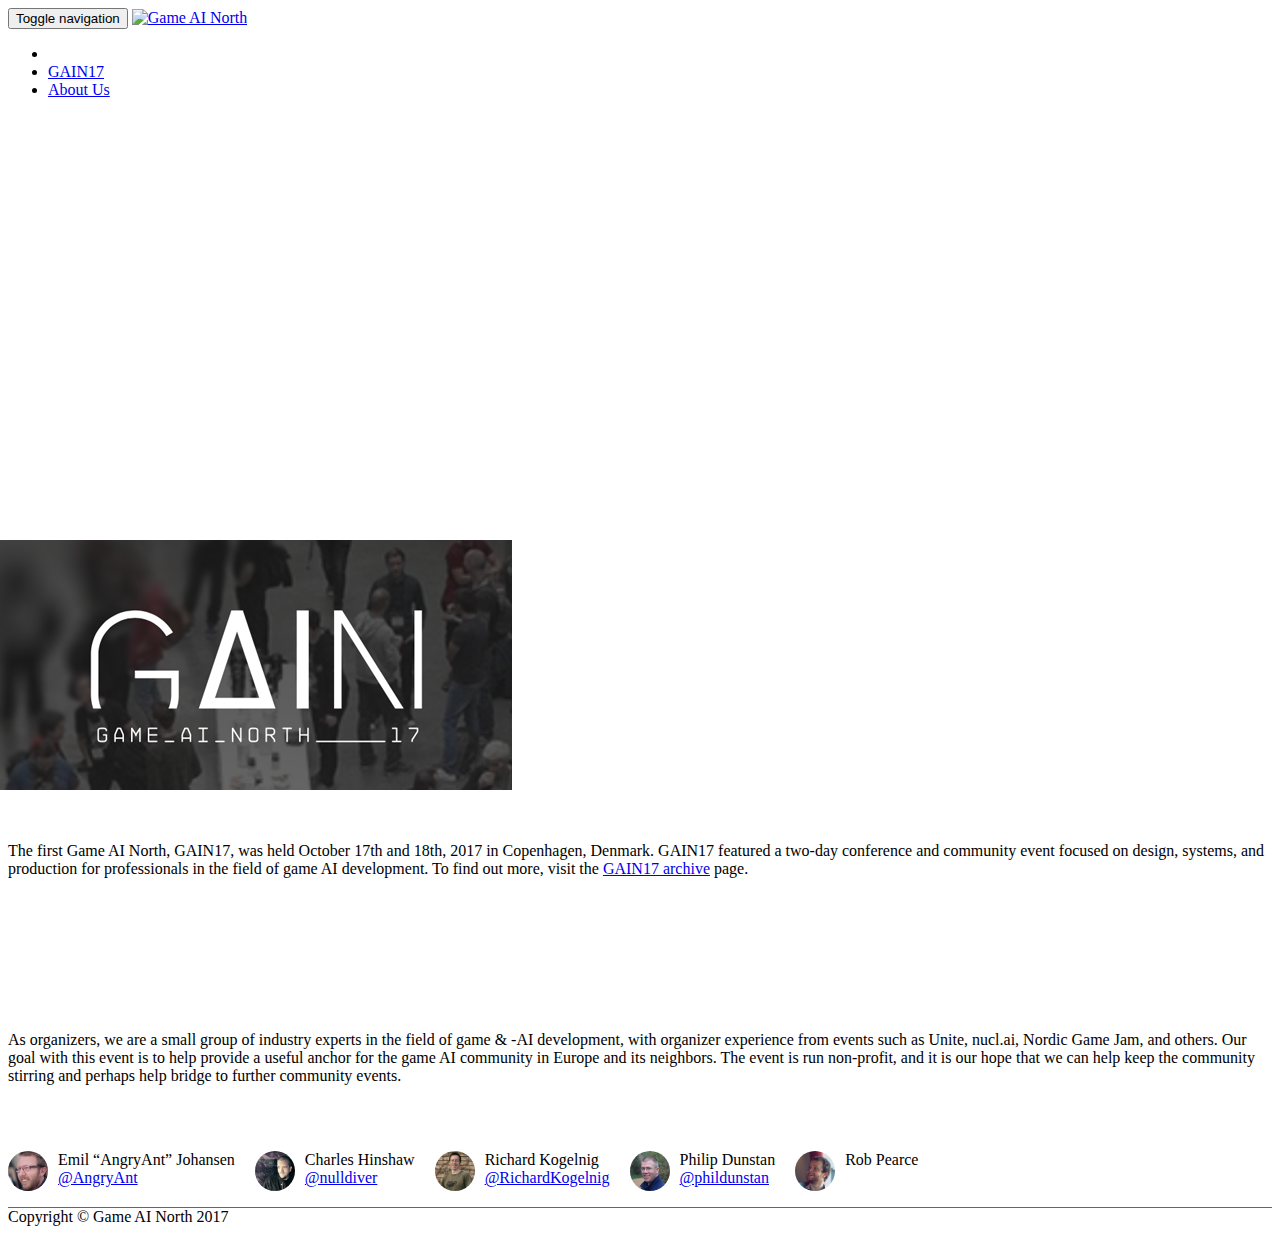
==== commit 93b81bfa: "WIP site changes post 2017" ====
--- a/index.html
+++ b/index.html
@@ -19,7 +19,7 @@
 	<script src="https://oss.maxcdn.com/libs/respond.js/1.4.2/respond.min.js"></script>
 <![endif]-->
 
-		<title>Game AI North - Copenhagen, October 17/18 2017</title>
+		<title>Game AI North</title>
 	</head>
 	<body id="page-top" class="index">
 		<!-- Navigation -->
@@ -52,20 +52,15 @@
 
 
 		<li>
-			<a class="page-scroll" href="#welcome">Welcome</a>
+			<a class="page-scroll" href="#gain17">GAIN17</a>
 		</li>
 
 
 
 		<li>
-			<a class="page-scroll" href="#attending">Attending</a>
+			<a class="page-scroll" href="#about">About Us</a>
 		</li>
 
-
-
-		<li>
-			<a class="page-scroll" href="#sessions">Sessions</a>
-		</li>
 
 
 
@@ -84,533 +79,22 @@
 </div>
 </header>
 <!-- Welcome Section -->
-<section id="welcome" class="bg-black">
+<section id="gain17" class="bg-black">
 <div class="container">
-<div class="text-left">
-<h2 class="section-heading-dk">Welcome</h2>
-<br><br>
-</div>
-<div class="row">
-<div class="col-lg-12 text-center">
-<div class="col-md-8 text-left">
-<p class="text-dk">It is our pleasure to welcome you to Game AI North — a two-day conference and community event focused on learning and networking for professionals in the field of game AI development.</p>
-<p class="text-dk"><strong>Update:</strong> Follow <a href="https://twitter.com/GameAINorth">@GameAINorth</a> on Twitter for the latest updates during and after the conference.</p>
-<br><br>
-</div>
-<div class="col-md-4 text-right h-event">
-<h4 class="row text-muted-dk p-name">Game AI North</h4>
-<div class="row">
-<p><span class="text-muted-dk">Mark your calendar for <span class="p-summary">2 days of talks<br>on design, systems, and production</span>.</span>
-	                        <br><br>
-	                        <span class="text-muted-dk"><time class="dtstart" datetime="2017-10-17">October 17</time>-<time class="dtend" datetime="2017-10-18">18</time>, 2017</span></p>
-</div>
-<div class="row">
-<span class="text-muted-dk p-location h-adr"><span class="p-locality">Copenhagen</span>, <span class="p-country-name">Denmark</span></span>
-</div>
-</div>
-</div>
-</div>
-</div>
-</section>
-<!-- Attending Section -->
-<section id="attending" class="bg-darkest-gray">
-<div class="container">
-<div class="text-left">
-<h2 class="section-heading">Attending</h2>
-<br><br>
-</div>
-<div class="row">
-<div class="col-lg-12 text-center">
-<div class="col-md-4 text-left">
-<img class="col-md-12" style="padding-left:0px; padding-bottom: 2em; margin-left: -8px;" src="resources/images/itu.png" alt="Photo of ITU" longdesc="Photo of ITU by Marie-Louise Valsted, licensed under Creative Commons Attribution-Share Alike 2.0 Generic license">
-</div>
-<div class="col-md-8 text-left">
-<p class="text-lg">Attending Game AI North? We’ve put together a little <a href="practicalities.html">cheat sheet</a> in order to answer some practical questions that might arise while you are here. Topics range from maps of the venue to navigating Copenhagen. Also, remember that while at Game AI North, you will be subject to the conference <a href="http://gameainorth.com/code-of-conduct.html">code of conduct</a>.</p>
-<p class="text-center">
-<p><br><br></p>
-</p>
-</div>
-</div>
-</div>
-</div>
-</section>
-<!-- Sessions Section -->
-<section id="sessions" class="bg-black">
-<div class="container">
-<div class="text-left row">
-	<h2 class="section-heading-dk">Sessions</h2>
-<br><br>
-	<div class="col-md-12 text-left row">
-		<p class="text-dk">Game AI North features two days of content focused on design, systems, and production. The backbone of our schedule consists of 14 sessions where industry-leading speakers will provide insight into their professional work. Each presentation is approximately 45 minutes in length. The conference also includes several workshops and roundtables where attendees can take part in discussions focused on Game AI.</p>
-<br><br>
-
-	</div>
-		<h3 class="section-heading-dk">Game AI Talks</h2>
-
-</div>
-<br><br>
-<!-- AI Decision Making in Endless Space 2 -->
-<div id="adm" class="row session-collapsed" style="border-bottom: thin solid #666; border-top: thin solid #666;">
-	<div class="col-lg-12 text-center">
-		<div class="row" style="padding-left: 1em;">
-			<h3 class="session-name">AI decision making in Endless Space 2 <br><span class="speaker">Adrien Allard, Sébastien Broussaud</span></h3>
-			<div class="showmore">show details...</div>
-			<div class="showless">hide...</div>
-		</div>
-		<div class="col-md-8 text-left content">
-			<p class="session-text">In this talk by Adrien Allard and Sébastien Broussaud, you will learn how Amplitude Studios developed an AI that offers a challenging gameplay experience while maintaining narrative coherence in Endless Space 2.</p>
-			<br>
-			<h4 class="speaker-name">About Adrien Allard</h4>
-			<p class="speaker-bio">Adrien has been with Amplitude Studios since its creation in 2011. He has worked on many different 4X game elements from gameplay and audio integration to artificial intelligence. For the last several years he has been working on the design and architecture of the Endless Space 2 AI framework and the tools to understand and implement it. He is currently working on developing advanced content for diplomatic interactions</p>
-			<h4 class="speaker-name">About Sébastien Broussaud</h4>
-			<p class="speaker-bio">Sébastien is a programmer with over 10 years of industry experience. He worked at Dontnod, Heliceum, and Lightbulbcrew before joining Amplitude Studios, always with a focus on Artificial Intelligence technologies and related software architecture. He is currently working on Amplitude's Endless Space2 project, focusing on creating a complete AI for 4X Games.</p>
-			<br><br>
-		</div>
-		<div class="col-md-4 text-align-center content">
-			<img class="speaker-photo" src="resources/images/speakers/allard.jpg" title="Adrien Allard" alt="Adrien Allard" />
-			<h4 class="speaker-caption-name">Adrien Allard</h4>
-			<p class="speaker-caption-title">Amplitude Studios - SEGA</p>
-			<br>
-			<img class="speaker-photo" src="resources/images/speakers/broussaud.jpg" title="Sébastien Broussaud" alt="Sébastien Broussaud" />
-			<h4 class="speaker-caption-name">Sébastien Broussaud</h4>
-			<p class="speaker-caption-title">Amplitude Studios – SEGA</p>
+	<div class="row">
+		<div class="col-lg-12 text-center">
+			<div class="col-md-4 text-left">
+				<img class="col-md-12" style="padding-left:0px; padding-bottom: 2em; margin-left: -8px;" src="resources/images/gain17.png">
+			</div>
+			<div class="col-md-8 text-left">
+				<p class="text-dk">The first Game AI North, GAIN17, was held October 17th and 18th, 2017 in Copenhagen, Denmark. GAIN17 featured a two-day conference and community event focused on design, systems, and production for professionals in the field of game AI development. To find out more, visit the <a href="/2017">GAIN17 archive</a> page.</p>
+			</div>
 		</div>
 	</div>
 </div>
-
-<!-- The AI of Horizon Zero Dawn -->
-<div id="aihzd" class="row session-collapsed" style="border-bottom: thin solid #666;">
-	<div class="col-lg-12 text-center">
-		<div class="row" style="padding-left: 1em;">
-			<h3 class="session-name">The AI of Horizon Zero Dawn<br> <span class="speaker">Arjen Beij</span></h3>
-			<div class="showmore">show details...</div>
-			<div class="showless">hide...</div>
-		</div>
-		<div class="col-md-8 text-left content">
-			<p class="session-text">For Guerrilla, Horizon Zero Dawn was a massive change in direction. Transitioning from the level-based, tactical, first person shooter genre to open world, action RPG required us to develop many new systems and to redesign existing ones. In this session we will describe the challenges we faced when developing the AI for Horizon Zero Dawn and the solutions we chose. Some of the subjects we will cover are navigation for agents of varying size in a dynamic environment, how we use a combination of HTN planning and utility based decision making, and the systems we developed to coordinate groups of agents.</p>
-			<br>
-			<h4 class="speaker-name">About Arjen Beij</h4>
-			<p class="speaker-bio">	Arjen Beij decided at an early age that making games would be the best job in the world. After studying computer science at the Hogeschool van Amsterdam he joined Lost Boys Interactive in 1999, where he got the opportunity to develop his first commercially released games. Two years later he joined Guerrilla as an AI programmer where he worked on the AI for Killzone, Killzone 2, Killzone 3, Killzone Shadow Fall and Horizon Zero Dawn. For the past six years he has led the AI team at Guerrilla.</p>
-			<br><br>
-		</div>
-		<div class="col-md-4 text-align-center content">
-			<img class="speaker-photo" src="resources/images/speakers/beij.jpg" title="Arjen Beij" alt="Arjen Beij" />
-			<h4 class="speaker-caption-name">Arjen Beij</h4>
-			<p class="speaker-caption-title">Guerrilla Games</p>
-		</div>
-	</div>
-</div>
+</section>
 
 
-<!-- Automated testing for multiplayer game-AI in Sea of Thieves -->
-<div id="at" class="row session-collapsed" style="border-bottom: thin solid #666;">
-	<div class="col-lg-12 text-center">
-		<div class="row" style="padding-left: 1em;">
-			<h3 class="session-name">Automated testing for multiplayer game-AI in Sea of Thieves <br><span class="speaker">Robert Masella</span></h3>
-			<div class="showmore">show details...</div>
-			<div class="showless">hide...</div>
-		</div>
-		<div class="col-md-8 text-left content">
-			<p class="session-text">Sea of Thieves is a shared world pirate game with AI running on a dedicated server. In this talk Rob Masella will describe how Rare's extensive use of automated testing meant that Sea of Thieves could ship frequently and with confidence that AI agents would behave correctly in a number of challenging multiplayer scenarios. Rob will lay out the advantages of a good testing infrastructure, the ability to test multiplayer network interactions and, with lots of examples from Sea of Thieves development, talk about how the team used tests to find and fix a number of issues before they shipped to customers.</p>
-			<br>
-			<h4 class="speaker-name">About Robert Masella</h4>
-			<p class="speaker-bio">Rob Masella has been a gameplay engineer at Rare for 12 years, working on titles like Banjo Kazooie: Nuts and Bolts, Kinect Sports and Sea of Thieves. In this time, he's been involved in many feature areas such as physics, character control and animation. In the last couple of years, he's been focusing on AI, bringing enemies to life in Sea of Thieves.</p>
-			<br><br>
-		</div>
-		<div class="col-md-4 text-align-center content">
-			<img class="speaker-photo"  src="resources/images/speakers/masella.jpg" title="Robert Masella" alt="Robert Masella" />
-			<h4 class="speaker-caption-name">Robert Masella</h4>
-			<p class="speaker-caption-title">Rare - Microsoft Game Studios</p>
-		</div>
-	</div>
-</div>
-
-
-<!-- Building a Scalable Query System for Evaluating Complex Game Environments -->
-<div id="bsqs" class="row session-collapsed" style="border-bottom: thin solid #666;">
-	<div class="col-lg-12 text-center">
-		<div class="row" style="padding-left: 1em;">
-			<h3 class="session-name">Building a Scalable Query System for Evaluating Complex Game Environments<br><span class="speaker">Christian Werle</span></h3>
-			<div class="showmore">show details...</div>
-			<div class="showless">hide...</div>
-		</div>
-		<div class="col-md-8 text-left content">
-			<p class="session-text">In his talk, Christian will provide practical insights into Crytek's Universal Query System. Learn how this fully customizable generic system for doing spatial queries was built from the ground up, how it works, and how it can be used by AI characters and gameplay systems in general In particular, the audience will gain an in-depth understanding of the architectural decisions and design considerations that went into the development of this system. Also, the talk will explore how queries can be debugged and how programmers and designers alike can analyze the decisions that were made throughout a query.</p>
-			<br>
-			<h4 class="speaker-name">About Christian Werle</h4>
-			<p class="speaker-bio">Christian joined the games industry in 2011 after he had been working on all kinds of B2B software for 8 years. He has developed the AI systems for a 3rd person stealth/action game on XBox360 + PC. In particular he built a Behavior Tree system, Perception system, Tactical Positioning system, Cover management and all Enemy behaviors as well as sophisticated search behaviors. Since 2013 he is working at Crytek as AI Programmer on various aspects of AI, most notably on their new spatial query system.</p>
-			<br><br>
-		</div>
-		<div class="col-md-4 text-align-center content">
-			<img class="speaker-photo"  src="resources/images/speakers/werle.jpg" title="Christian Werle" alt="Christian Werle" />
-			<h4 class="speaker-caption-name">Christian Werle</h4>
-			<p class="speaker-caption-title">Crytek</p>
-		</div>
-	</div>
-</div>
-
-<!-- Deep Learning will Change Game Development -->
-<div id="dlcgd" class="row session-collapsed" style="border-bottom: thin solid #666;">
-	<div class="col-lg-12 text-center">
-		<div class="row" style="padding-left: 1em;">
-			<h3 class="session-name">Deep Learning will Change Game Development<br><span class="speaker">Magnus Nordin</span></h3>
-			<div class="showmore">show details...</div>
-			<div class="showless">hide...</div>
-		</div>
-		<div class="col-md-8 text-left content">
-			<p class="session-text">	The field called deep learning, i.e. methods using deep neural networks, has seen explosive progress in the last couple of years. Neural nets has enabled significant breakthroughs in everything from computer vision, voice generation, voice recognition, translation, and self-driving cars. Neural nets will also be an amazing enabler for game development. This presentation will give an overview of the potential of neural nets as game making tools, as well as provide an in depth look at how we can use neural nets combined with reinforcement learning for new types of game AI.</p>
-			<br>
-			<h4 class="speaker-name">About Magnus Nordin</h4>
-			<p class="speaker-bio">Magnus published his first game in 1983. Since then he has spent 25 years doing computer science and software engineering in a large number of projects and companies. He is currently heading up the deep learning and AI research team of SEED, an EA R&amp;D division.</p>
-			<br><br>
-		</div>
-		<div class="col-md-4 text-align-center content">
-			<img class="speaker-photo" src="resources/images/speakers/nordin.jpg" title="Magnus Nordin" alt="Magnus Nordin" />
-			<h4 class="speaker-caption-name">Magnus Nordin</h4>
-			<p class="speaker-caption-title">EA / SEED</p>
-		</div>
-	</div>
-</div>
-
-<!-- Digging Dwarf AI -->
-<div id="ddai" class="row session-collapsed" style="border-bottom: thin solid #666;">
-	<div class="col-lg-12 text-center">
-		<div class="row" style="padding-left: 1em;">
-			<h3 class="session-name">Digging Dwarf AI: Building an extensible AI architecture<br><span class="speaker">Anders Elfgren</span></h3>
-			<div class="showmore">show details...</div>
-			<div class="showless">hide...</div>
-		</div>
-		<div class="col-md-8 text-left content">
-			<p class="session-text">This presentation provides a practical look into how Warpzone Studios is building a game with autonomous agents on an Entity Component Systems architecture. Specifically it will delve into how the AI fits into that. The presentation will also go into detail about how a tile-based, platformer-style map with destructible terrain affects decision making, path finding and movement. Moddability has been a large focus on the development of the engine and the game architecture. The talk will show how all parts of the AI are extensible.</p>
-			<br>
-			<h4 class="speaker-name">About Anders Elfgren</h4>
-			<p class="speaker-bio">Anders is a game programmer and designer with 10 years of professional experience and dozens of hobby games under his belt. As a generalist, he's worked on gameplay, AI, core engine development, network and multiplayer code, UI, tools, optimization and physics. Having worked at ten studios and some high-profile projects, notably Avalanche Studios (Just Cause 2), Rockstar North (GTA 5) and Fatshark (Warhammer: Vermintide), he finally decided to join two old friends at Warpzone Studios as a cofounder. Anders ambition as an indie developer is to be close to the creative direction and of his projects, and to improve his skills by doing what he likes the most: learn new things.</p>
-			<br><br>
-		</div>
-		<div class="col-md-4 text-align-center content">
-			<img class="speaker-photo" src="resources/images/speakers/elfgren.jpg" title="Anders Elfgren" alt="Anders Elfgren" />
-			<h4 class="speaker-caption-name">Anders Elfgren</h4>
-			<p class="speaker-caption-title">Warpzone Studios</p>
-		</div>
-	</div>
-</div>
-
-<div id="kye" class="row session-collapsed" style="border-bottom: thin solid #666;">
-	<div class="col-lg-12 text-center">
-		<div class="row" style="padding-left: 1em;">
-			<h3 class="session-name">Know Your Enemy: Getting to know the AI behind Halo Wars 2 <br> <span class="speaker">Derek Fagan</span></h3>
-			<div class="showmore">show details...</div>
-			<div class="showless">hide...</div>
-		</div>
-		<div class="col-md-8 text-left content">
-			<p class="session-text">	In this presentation Derek will describe the workings of the Commander AI of Halo Wars 2. He will talk about the design and implementation of this AI from the tactical through to the strategic level.</p>
-			<br>
-			<h4 class="speaker-name">About Derek Fagan</h4>
-			<p class="speaker-bio">Derek Fagan is an AI programmer on the Total War team at Creative Assembly. He made his debut in the games industry in 2015 when he joined CA to develop the commander AI of Halo Wars 2. Derek's main interests in AI are in the realms of NPC behaviour and machine learning. He received his PhD in computer science from Trinity College Dublin in 2016 for his research on Multi-Agent Reinforcement Learning. When not actively engaged in his endeavours to infuse AI systems with a sense of intelligence and life he is likely to be found at home spending time with his wife and six children.</p>
-			<br><br>
-		</div>
-		<div class="col-md-4 text-align-center content">
-			<img class="speaker-photo" src="resources/images/speakers/fagan.jpg" title="Derek Fagan" alt="Derek Fagan" />
-			<h4 class="speaker-caption-name">Derek Fagan</h4>
-			<p class="speaker-caption-title">Creative Assembly - SEGA</p>
-		</div>
-	</div>
-</div>
-
-<!-- Massive fleet fights in EVE Online -->
-<div id="mff" class="row session-collapsed" style="border-bottom: thin solid #666;">
-	<div class="col-lg-12 text-center">
-		<div class="row" style="padding-left: 1em;">
-			<h3 class="session-name">Massive fleet fights in EVE Online<br> <span class="speaker">Freyr Magnússon</span></h3>
-			<div class="showmore">show details...</div>
-			<div class="showless">hide...</div>
-		</div>
-		<div class="col-md-8 text-left content">
-			<p class="session-text">	Very few games get close to extreme scale and complexity of large scale player space combat in EVE online.  The talk will discuss the work where multiple fleets of NPCs are trying to defend giant space station using similar mechanics as regular player vs player structure fighting.</p>
-			<br>
-			<h4 class="speaker-name">About Freyr Magnússon</h4>
-			<p class="speaker-bio">	Freyr Magnússon is a Senior Programmer at CCP Games in Reykjavik.  He joined as an Associate Programmer working on EVE Online in 2008.  In 2014 he introduced event driven behavior trees to EVE Online. Since then he has continued to work on upgrading NPC behaviors and spawn mechanics to break content out of old stagnant molds. Recently he has been working with his team to create  large scale fleet fights with player fleets.  Freyr graduated with a bachelor degree in computer science from Reykjavik University.</p>
-			<br><br>
-		</div>
-		<div class="col-md-4 text-align-center content">
-			<img class="speaker-photo" src="resources/images/speakers/magnusson.jpg" title="Freyr Magnússon" alt="Freyr Magnússon" />
-			<h4 class="speaker-caption-name">Freyr Magnússon</h4>
-			<p class="speaker-caption-title">CCP Games</p>
-		</div>
-	</div>
-</div>
-
-<!-- Mixed Reality -->
-<div id="mxrl" class="row session-collapsed" style="border-bottom: thin solid #666;">
-	<div class="col-lg-12 text-center">
-		<div class="row" style="padding-left: 1em;">
-			<h3 class="session-name">Mixed Reality: Bringing Games and AI to the Real World <br><span class="speaker">Aleissia Laidacker, Brian Schwab</span></h3>
-			<div class="showmore">show details...</div>
-			<div class="showless">hide...</div>
-		</div>
-		<div class="col-md-8 text-left content">
-			<p class="session-text">Mixed Reality is the mixture of the real world and the virtual worlds, so that one understands the other. MR allows us to bring games and interaction to the real world around us. To develop truly immersive experiences, AI and data parsing are huge areas for this new medium. In this talk, we will be discussing the What, Why and How of Mixed Reality.</p>
-			<br>
-			<h4 class="speaker-name">About Aleissia Laidacker</h4>
-			<p class="speaker-bio">Aleissia is a game programmer &amp; designer who has been working as a developer for 17 years and developing games at Ubisoft for 10 of them. She was Lead AI on multiple Assassin’s Creed games. Her passion for design has pushed her teams to think about why we are developing our games rather than just how we develop them. She empowers her teams to think outside of the box through game jams and experimentation. Recently she has made the jump from video games to Mixed Reality. Joining Magic Leap as Interaction Director for their new San Francisco office. Where her team focuses on finding new and innovative ways to create rich immersive experiences focused on player interaction and narrative. She is also an AI Summit advisor for GDC. And is an advocate for Women in Games and Tech.</p>
-			<h4 class="speaker-name">About Brian Schwab</h4>
-			<p class="speaker-bio">After spending more than 20 years as a gameplay and AI programmer in the game industry, Brian Schwab joined a little Florida company who's mission was not so little: to fundamentally change how humans use and interact with their computers. So, while in his past he shipped everything from a simple Sega Genesis jrpg to the international blockbuster Hearthstone at Blizzard, he now runs the Interaction Lab, a systems research group within Magic Leap. In addition to using crazy new hardware to explore interactions from low level to hugely complex, his team also helps bring compelling experience to the forefront of the Magic Leap engineering efforts. Throughout this, his mission has never changed: to find fun, interactive experiences and share them with the world.</p>
-
-			<br><br>
-
-		</div>
-		<div class="col-md-4 text-align-center content">
-			<img class="speaker-photo" src="resources/images/speakers/laidacker.jpg" title="Aleissia Laidacker" alt="Aleissia Laidacker" />
-			<h4 class="speaker-caption-name">Aleissia Laidacker</h4>
-			<p class="speaker-caption-title">Magic Leap</p>
-			<br>
-			<img class="speaker-photo" src="resources/images/speakers/schwab.jpg" title="Brian Schwab" alt="Brian Schwab" />
-			<h4 class="speaker-caption-name">Brian Schwab</h4>
-			<p class="speaker-caption-title">Magic Leap</p>
-		</div>
-	</div>
-</div>
-
-<!-- Putting AI back into Air -->
-<div id="paiba" class="row session-collapsed" style="border-bottom: thin solid #666;">
-	<div class="col-lg-12 text-center">
-		<div class="row" style="padding-left: 1em;">
-			<h3 class="session-name">Putting the AI back into Air: Navigating the Air Space of Horizon Zero Dawn<br> <span class="speaker">Wouter Josemans</span></h3>
-			<div class="showmore">show details...</div>
-			<div class="showless">hide...</div>
-		</div>
-		<div class="col-md-8 text-left content">
-			<p class="session-text">In this talk, we explain the technology behind the aerial navigation in Horizon Zero Dawn. In Horizon, we've represented the flyable air space by use of a run-time generated height map. Queries can be done on this height map for positional information and navigation. We present a hierarchical path planning algorithm for finding a progressively more detailed path between two points. Additionally, we will touch on some gameplay related subjects, to show the additional challenges we faced in implementing the different flying behaviors, such as transitioning from air to ground and guided crash-landing.</p>
-			<br>
-			<h4 class="speaker-name">About Wouter Josemans</h4>
-			<p class="speaker-bio">	Wouter Josemans is a senior AI programmer at Guerrilla Games. He graduated from the University of Amsterdam in 2012, holding an MSc in Artificial Intelligence. After graduating, he started working at Guerrilla on the various AI systems of Killzone: Shadow Fall and later Horizon Zero Dawn, where he focused mainly on combat behavior and aerial navigation. He's currently working on the Frozen Wilds expansion for Horizon Zero Dawn.</p>
-			<br><br>
-		</div>
-		<div class="col-md-4 text-align-center content">
-			<img class="speaker-photo" src="resources/images/speakers/josemans.jpg" title="Wouter Josemans" alt="Wouter Josemans" />
-			<h4 class="speaker-caption-name">Wouter Josemans</h4>
-			<p class="speaker-caption-title">Guerrilla Games</p>
-		</div>
-	</div>
-</div>
-
-
-<!-- Reinforcement Learning as a Production Tool on AAA Games -->
-<div id="rlpt" class="row session-collapsed" style="border-bottom: thin solid #666;">
-	<div class="col-lg-12 text-center">
-		<div class="row" style="padding-left: 1em;">
-			<h3 class="session-name">Reinforcement Learning as a Production Tool on AAA Games <br><span class="speaker">Olivier Delalleau, Adrien Logut</span></h3>
-			<div class="showmore">show details...</div>
-			<div class="showless">hide...</div>
-		</div>
-		<div class="col-md-8 text-left content">
-			<p class="session-text">Reinforcement Learning (RL) has long been popular in academic research on game AI, but is much less commonly applied to AAA games. This talk will present an initiative within Ubisoft Montreal to use RL as a tool for game productions, by building agents that are able to play (parts of) the game during its development. Preliminary results for two applications will be shown: learning a fighting AI in For Honor to assist with game balancing and new character development, and learning a driving AI in Watch_Dogs to help reach realistic behavior with a large variety of vehicles. The talk will cover the challenges we faced when applying state-of-the-art RL algorithms to modern games, the main lessons learned, and how this project was actually helpful (or not) to designers, testers and programmers on the production floor. And, as a bonus, you may expect videos of games that look better than Pong or Doom for a change!</p>
-			<br>
-			<h4 class="speaker-name">About Olivier Delalleau</h4>
-			<p class="speaker-bio">Olivier is currently part of the analytics team in Ubisoft Montreal’s User Research Lab, where he can have fun with tons of player data to build machine learning models from. It took him a while to get there: after graduating from the Ecole Polytechnique de Paris (2001) and from the Ecole Nationale Superieure des Télécommunications de Paris (2003), he first worked as a research assistant at Université de Montréal. He then decided a Ph.D in machine learning could always be handy, so he started one, and even finished it when Ubisoft offered to hire him in 2012.</p>
-			<h4 class="speaker-name">About Adrien Logut</h4>
-			<p class="speaker-bio">Adrien is working at Ubisoft Montreal as an AI programmer and more precisely at La Forge, the R&D department, after two MEng (one in France and one in Montreal). His old passion for video games creation and his new one in AI offered him an opportunity to join Ubisoft in 2017. His latest work is in teaching AIs to play video games.</p>
-
-			<br><br>
-
-		</div>
-		<div class="col-md-4 text-align-center content">
-			<img class="speaker-photo" src="resources/images/speakers/delalleau.jpg" title="Olivier Delalleau" alt="Olivier Delalleau" />
-			<h4 class="speaker-caption-name">Olivier Delalleau</h4>
-			<p class="speaker-caption-title">Ubisoft Montreal User Research Lab</p>
-			<br>
-			<img class="speaker-photo" src="resources/images/speakers/logut.jpg" title="Adrien Logut" alt="Adrien Logut" />
-			<h4 class="speaker-caption-name">Adrien Logut</h4>
-			<p class="speaker-caption-title">Ubisoft Montreal</p>
-		</div>
-	</div>
-</div>
-
-<!-- Reinventing the AI for Assassin's Creed Origins -->
-<div id="rai" class="row session-collapsed" style="border-bottom: thin solid #666;">
-	<div class="col-lg-12 text-center">
-		<div class="row" style="padding-left: 1em;">
-			<h3 class="session-name">Reinventing the AI for Assassin's Creed Origins <br><span class="speaker">Brian Fillion</span></h3>
-			<div class="showmore"><a href="#">show details...</a></div>
-			<div class="showless"><a href="#">hide...</a></div>
-		</div>
-		<div class="col-md-8 text-left content">
-			<p class="session-text">Our goal with Assassin's Creed Origins has been to modernize the franchise and reinventing our AI was a focal point towards reaching this objective. This challenged our team to deliver systems to make the citizens of Egypt feel like they have an agenda in the world beyond the Player. However, there are many challenges in both design and programming that we had to tackle to accomplish this goal. We had to find a way to make every AI do something coherent beyond player centric reactions at all time, make our reaction system adapt more based on what our AI previously experienced and make the search loop more about outsmarting a group rather singular AIs.</p>
-			<br>
-			<h4 class="speaker-name">About Brian Fillion</h4>
-			<p class="speaker-bio">Brian Fillion is a AI Programmer at Ubisoft Montreal. Winner of the Ubisoft Game Lab Competition in 2015. Brian’s main interest on AI includes reasoning systems, systemic realization and dynamic music. He was involved in Assassin’s Creed Syndicate and is currently working on Assassin’s Creed Origins. Currently trying to push new standards for systemically driven AI realization.</p>
-
-			<br><br>
-
-		</div>
-		<div class="col-md-4 text-align-center content">
-			<img class="speaker-photo" src="resources/images/speakers/fillion.jpg" title="Brian Fillion" alt="Brian Fillion" />
-			<h4 class="speaker-caption-name">Brian Fillion</h4>
-			<p class="speaker-caption-title">Ubisoft Montreal</p>
-		</div>
-	</div>
-</div>
-
-<!-- Teammates AI in the systemic open world of Ghost Recon Wildlands -->
-<div id="tai" class="row session-collapsed" style="border-bottom: thin solid #666;">
-	<div class="col-lg-12 text-center">
-		<div class="row" style="padding-left: 1em;">
-			<h3 class="session-name">Teammates AI in the systemic open world of Ghost Recon Wildlands<br><span class="speaker">Mathias Rolland</span></h3>
-			<div class="showmore"><a href="#">show details...</a></div>
-			<div class="showless"><a href="#">hide...</a></div>
-		</div>
-		<div class="col-md-8 text-left content">
-			<p class="session-text">This presentation will cover the implementation of the AI teammates in the systemic open world of Ghost Recon Wildlands, in order for them to be reliable and engaging for the player. I’ll quickly introduce the mainly data-driven architecture before diving in the essentials systems ruling their behavior, designed under strong creative rules : How do they acquire information regarding their surroundings, and how do they react to it while taking in consideration the player’s situation, without hindering his experience. This presentation will show us how striking a balance between purely systemic solutions and constrained player-centric rules is key to obtain a satisfying result that makes sense from the player’s perspective.</p>
-			<br>
-			<h4 class="speaker-name">About Mathias Rolland</h4>
-			<p class="speaker-bio">My name is Mathias Rolland, I’m 29 and I’ve been a developer for close to seven years, and working in the industry as a gameplay programmer for Ubisoft for a bit more than four. I’ve worked mostly on AI and gameplay elements, notably on the main DLCs for the two previous Assassin’s Creed games, and was in the team responsible of the Teammates AI on Ghost Recon Wildlands.</p>
-			<br><br>
-		</div>
-		<div class="col-md-4 text-align-center content">
-			<img class="speaker-photo" src="resources/images/speakers/rolland.jpg" title="Mathias Rolland" alt="Mathias Rolland" />
-			<h4 class="speaker-caption-name">Mathias Rolland</h4>
-			<p class="speaker-caption-title">Ubisoft Montpellier</p>
-		</div>
-	</div>
-</div>
-
-<!-- There are No Weight Classes in Game Development -->
-<div id="nwc" class="row session-collapsed" style="border-bottom: thin solid #666;">
-	<div class="col-lg-12 text-center">
-		<div class="row" style="padding-left: 1em;">
-			<h3 class="session-name">There are No Weight Classes in Game Development: Competing Alongside Goliaths<br><span class="speaker">Theresa Duringer</span></h3>
-			<div class="showmore"><a href="#">show details...</a></div>
-			<div class="showless"><a href="#">hide...</a></div>
-		</div>
-		<div class="col-md-8 text-left content">
-			<p class="session-text">There are no weight classes in game development.  There’s no division to keep the fights fair.  You, your team, or your studio are going to be competing with games from vastly different team sizes, with vastly different budgets.  You can use UI, AI, and performance tricks to make your games stand out among those from Goliath teams. In Race for the Galaxy, our neural network creates its own training data with which to hone itself. We run our AIs on a separate thread, to keep framerate up while it's executing. We conduct the flow of UI events through locking attention tokens to make a complex system intuitive. A few smart innovations can give a small team the edge to stand out in the ring.</p>
-			<br>
-			<h4 class="speaker-name">About Theresa Duringer</h4>
-			<p class="speaker-bio">Theresa Duringer is the cofounder of Temple Gates Games, the studio behind Race for the Galaxy for iOS/Android.  She has been exploring UX/AI/UI particularly in the social spaces of digital boardgames.  She got her start in the boardgame space creating Ascension VR, based on the deckbuilding tabletop game from Stone Blade.  Up next she is partnering again with Rio Grande Games bringing Roll for the Galaxy to iOS and Android.  Before hopping on board the hype-train of futurism between AI and VR, she created Cannon Brawl, an artillery RTS for XBOX, PS4 and PC and worked at Maxis on titles including Spore, Sim City and the Sims.</p>
-			<br><br>
-		</div>
-		<div class="col-md-4 text-align-center content">
-			<img class="speaker-photo" src="resources/images/speakers/duringer.jpg" title="Theresa Duringer" alt="Theresa Duringer" />
-			<h4 class="speaker-caption-name">Theresa Duringer</h4>
-			<p class="speaker-caption-title">Temple Gates Games</p>
-		</div>
-	</div>
-</div>
-<div class="text-left row">
-<br><br>
-	<h3 class="section-heading-dk">Workshops &amp; Roundtables</h2>
-<br><br>
-</div>
-
-<div class="row session-collapsed" style="border-bottom: thin solid #666;">
-	<div class="col-lg-12 text-center">
-		<div class="row" style="padding-left: 1em;">
-			<h3 class="session-name">Smoke and Mirrors - How to Create Immersive Moments for Players with AI<br><span class="speaker">Roundtable</span></h3>
-			<div class="showmore"><a href="#">show details...</a></div>
-			<div class="showless"><a href="#">hide...</a></div>
-		</div>
-		<div class="col-md-8 text-left content">
-			<p class="session-text">This roundable will shed light on the secret tricks games employ to provide unforgetable moments for players. From AI-directors which strategically spawn enemies to NPCs purposefully overlooking where the player is hiding  - we will discuss it. Do you have a trick up your sleeve yourselve and want to share it - make sure to particpate!</p>
-			<br>
-			<p class="speaker-bio">This roundtable is moderated by Richard Kogelnig. Three distinguished guests will get the discussion started:<br><br>
-			Aleissia Laidacker ( Magic Leap, AI Summit advisor for GDC, ex-Ubisoft, Lead AI on multiple Assassin’s Creed games)<br><br>
-			Jörg Reisig ( Indie Dev, ex Yager: Spec Ops: The line AI programmer)<br><br>
-			Tommy Thompson (AI researcher &amp; expert at AI and Games youtube channel)</p>
-			<br><br>
-		</div>
-		<div class="col-md-4 text-align-center content">
-			<img class="speaker-photo" src="resources/images/speakers/kogelnig.jpg" title="Richard Kogelnig" alt="Richard Kogelnig" />
-			<h4 class="speaker-caption-name">Richard Kogelnig</h4>
-			<p class="speaker-caption-title">Organizer, Game AI North</p>
-			<br>
-			<img class="speaker-photo" src="resources/images/speakers/laidacker.jpg" title="Aleissia Laidacker" alt="Aleissia Laidacker" />
-			<h4 class="speaker-caption-name">Aleissia Laidacker</h4>
-			<p class="speaker-caption-title">Magic Leap</p>
-			<br>
-			<img class="speaker-photo" src="resources/images/speakers/reisig.jpg" title="Jörg Reisig" alt="Jörg Reisig" />
-			<h4 class="speaker-caption-name">Jörg Reisig</h4>
-			<p class="speaker-caption-title">Indie Dev</p>
-			<br>
-			<img class="speaker-photo" src="resources/images/speakers/thompson.jpg" title="Tommy Thompson" alt="Tommy Thompson" />
-			<h4 class="speaker-caption-name">Tommy Thompson </h4>
-			<p class="speaker-caption-title">AI Researcher</p>
-			<br>
-		</div>
-	</div>
-</div>
-
-<div class="row session-collapsed" style="border-bottom: thin solid #666;">
-	<div class="col-lg-12 text-center">
-		<div class="row" style="padding-left: 1em;">
-			<h3 class="session-name">Round-up Roundtable<br><span class="speaker">Roundtable</span></h3>
-			<div class="showmore"><a href="#">show details...</a></div>
-			<div class="showless"><a href="#">hide...</a></div>
-		</div>
-		<div class="col-md-8 text-left content">
-			<p class="session-text">This roundtable provides a forum for you to talk with your peers about what you've seen at the conference and how it relates to your own experiences. The format will be an open Q&amp;A session on the topics raised during the conference, with both questions and answers coming entirely from attendees. The moderator will ensure that everyone gets a chance to ask their questions or contribute to answering the questions of others.</p>
-			<br>
-			<p class="speaker-bio">This roundtable is moderated by Philip Dunstan.</p>
-			<br><br>
-		</div>
-		<div class="col-md-4 text-align-center content">
-			<img class="speaker-photo" src="resources/images/speakers/dunstan.jpg" title="Philip Dunstan" alt="Philip Dunstan" />
-			<h4 class="speaker-caption-name">Philip Dunstan</h4>
-			<p class="speaker-caption-title">Organizer, Game AI North</p>
-		</div>
-	</div>
-</div>
-
-<div class="row session-collapsed" style="border-bottom: thin solid #666;">
-	<div class="col-lg-12 text-center">
-		<div class="row" style="padding-left: 1em;">
-			<h3 class="session-name">Machines Understanding Players<br><span class="speaker">Workshop</span></h3>
-			<div class="showmore"><a href="#">show details...</a></div>
-			<div class="showless"><a href="#">hide...</a></div>
-		</div>
-		<div class="col-md-8 text-left content">
-			<p class="session-text">Segmentation allows identifying homogeneous groups of players by selecting a set of differentiating features and grouping people based on that. Normally it’s done by clustering aggregated features, but there is an alternative that accounts more accurately for the context in which each action is undertaken: welcome to the magic of frequent pattern mining and sequence clustering.</p>
-			<br>
-			<p class="speaker-bio">This workshop will be given by Alessandro Canossa. Alessandro is a Senior Game User Researcher at Massive Entertainment - A Ubisoft Studio.</p>
-			<br><br>
-		</div>
-		<div class="col-md-4 text-align-center content">
-			<img class="speaker-photo" src="resources/images/speakers/canossa.jpg" title="Alessandro Canossa" alt="Alessandro Canossa" />
-			<h4 class="speaker-caption-name">Alessandro Canossa</h4>
-			<p class="speaker-caption-title">Massive Entertainment - A Ubisoft Studio</p>
-		</div>
-	</div>
-</div>
-
-<div class="row session-collapsed" style="border-bottom: thin solid #666;">
-	<div class="col-lg-12 text-center">
-		<div class="row" style="padding-left: 1em;">
-			<h3 class="session-name">Day-One Roundtable<br><span class="speaker">Roundtable</span></h3>
-			<div class="showmore"><a href="#">show details...</a></div>
-			<div class="showless"><a href="#">hide...</a></div>
-		</div>
-		<div class="col-md-8 text-left content">
-			<p class="session-text">Join Game AI North attendees for a roundtable right before the first day of the conference draws to a close. We will take topics from attendees and the roundtable will take the form of an open Q&amp;A session. Participants will have the opportunity to ask and answer AI-related questions and to get to know other attendees before the night's official social outing. The moderators will help guide the conversation.</p>
-			<br>
-			<p class="speaker-bio">This roundtable is moderated by Charles Hinshaw and Emil Johansen.</p>
-			<br><br>
-		</div>
-		<div class="col-md-4 text-align-center content">
-			<img class="speaker-photo" src="resources/images/speakers/hinshaw.jpg" title="Charles Hinshaw" alt="Charles Hinshaw" />
-			<h4 class="speaker-caption-name">Charles Hinshaw</h4>
-			<p class="speaker-caption-title">Organizer, Game AI North</p>
-			<br>
-			<img class="speaker-photo" src="resources/images/speakers/johansen.jpg" title="Emil Johansen" alt="Emil Johansen" />
-			<h4 class="speaker-caption-name">Emil Johansen</h4>
-			<p class="speaker-caption-title">Organizer, Game AI North</p>
-			<br>
-		</div>
-	</div>
-</div>
-
-
-</div>
-
-</section>
 <!-- Footer -->
 <footer class="bg-darkest-gray">
 <div id="about" class="container text-left">
@@ -628,35 +112,6 @@
 		<br>
 	</div>
 </div>
-
-<br>
-<div id="sponsors" class="container text-left">
-	<br><br>
-           <h2 class="section-heading" style="color:#fff">Sponsors</h2>
-    </br>
-	<div class="col-lg-12 text-left">
-
-		<p class="text-lg">Game AI North wouldn't be possible without the support of our sponsors. We're honoured to be working with them to bring Game AI North to you!</p>
-		<br><br>
-		<p class="text-muted-lg" style="border-top: 1px solid #666;">Gold Sponsor</p>
-		<p class="text-center">
-			<a href="http://angryant.com" title="AngryAnt"><img src="resources/images/sponsors/angryant.png" title="AngryAnt" alt="AngryAnt" style="padding:50px;" /></a>
-		</p>
-		<p class="text-muted-lg" style="border-top: 1px solid #666;">Silver Sponsor</p>
-		<p class="text-center">
-			<a href="http://ubisoft.com" title="Ubisoft"><img src="resources/images/sponsors/ubisoft.png" title="Ubisoft" alt="Ubisoft"  style="padding:50px;" /></a>
-		</p>
-
-		<p class="text-muted-lg" style="border-top: 1px solid #666;">Bronze Sponsor</p>
-		<p class="text-center">
-			<a href="https://www.creative-assembly.com" title="Creative Assembly"><img src="resources/images/sponsors/creativeassembly.png" title="Creative Assembly" alt="Creative Assembly" style="padding:50px;" /></a>
-		</p>
-
-
-	</div>
-</div>
-
-
 
 <div class="text-center" style="clear: both; border-top: 1px solid #666;"">
 <span class="copyright text-muted">Copyright &copy; Game AI North 2017</span>
